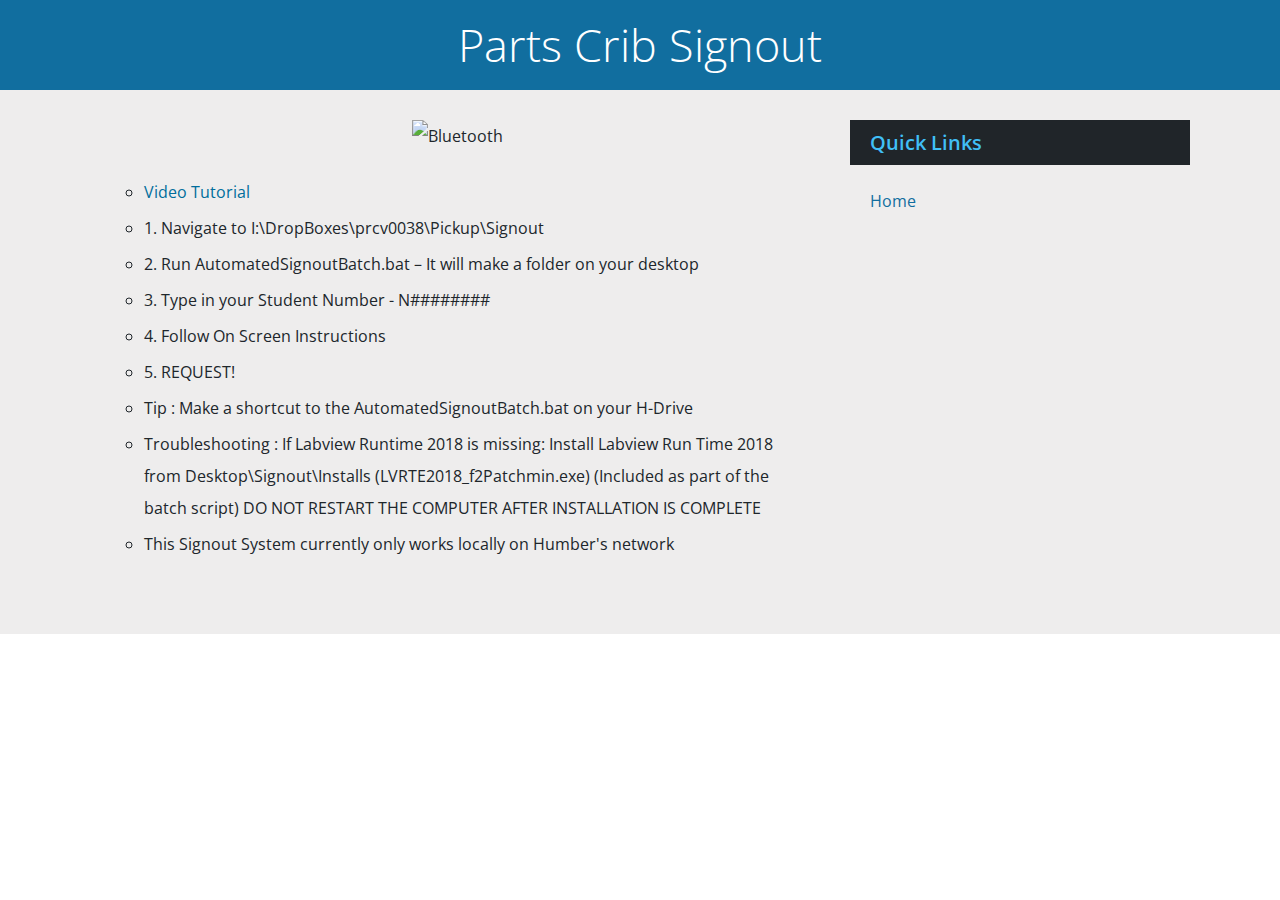
==== PartsCribSignout.html @ 7f016fe2 "Added Video Tutorial" ====
<!DOCTYPE html>

<!-- saved from url=(0026)http://six0four.github.io/ -->
<html><head><meta http-equiv="Content-Type" content="text/html; charset=UTF-8">

<link type="text/css" rel="stylesheet" href="./Engineering Technology_files/4.css" media="all">
<link type="text/css" rel="stylesheet" href="./Engineering Technology_files/M.css" media="all">
<link type="text/css" rel="stylesheet" href="./Engineering Technology_files/U.css" media="all">
<link type="text/css" rel="stylesheet" href="./Engineering Technology_files/c.css" media="all">
<link type="text/css" rel="stylesheet" href="./Engineering Technology_files/g.css" media="screen">
<link type="text/css" rel="stylesheet" href="./Engineering Technology_files/Q.css" media="print">
<link type="text/css" rel="stylesheet" href="./Engineering Technology_files/o.css" media="only screen">

</head>
<body class="html not-front not-logged-in no-sidebars page-node page-node- page-node-335 node-type-program atr-7.x-3.x atv-7.x-3.2">
  <div id="skip-link" class="nocontent">
    <a href="http://six0four.github.io/#main-content" class="element-invisible element-focusable">Skip to main content</a>
  </div>
    
  <div id="columns" class="columns clearfix">
    <div id="content-column" class="content-column" role="main">
      <div class="content-inner">



        <section id="main-content">

        
                  <header id="main-content-header" class="clearfix contextual-links-region">

                          <h1 id="page-title">
               Parts Crib Signout             </h1>
            

            

            
          </header>
        
        <!-- region: Main Content -->
                  <div id="content" class="region clearfix">
            <div id="block-system-main" class="block block-system no-title">  
  
  <div class="panel-display panel-1col clearfix">
  <div class="panel-panel panel-col">
    <div><section class="panel-pane pane-node-content block">
  <div class="block-inner clearfix">
    
        
    
    <div class="block-content">



  </div>
	  
	  






</div>
<div class="panel-separator"></div><section class="panel-pane pane-panels-mini pane-about-humber-feature-blocks stacked block">

  <div class="block-inner clearfix">
    <div class="block-content">
      <div class="two-66-33 at-panel panel-display clearfix" id="mini-panel-about_humber_feature_blocks">

    <div class="region region-two-66-33-first">









    <div class="region-inner clearfix">
      <div class="item-list"><ul><div class="panel-pane pane-node no-title block">

  <div class="block-inner clearfix">

    
                <div id="Wrapper">

                        
						
<div><article id="Article_1">
 <header id="Header_Article_1">
 <center><img src="Engineering Technology_files/1_RequestParts.png"  alt="Bluetooth" style="width:1220px;height:400px;center;"> </center>
 </header>
 
 <section id="Section_1">
  <p>
   </p><ul>
    <li><a href="Engineering Technology_files/RequestParts.wmv">Video Tutorial</a></li>
    <li>1. Navigate to I:\DropBoxes\prcv0038\Pickup\Signout</li>
	<li>2. Run AutomatedSignoutBatch.bat – It will make a folder on your desktop</li>
	<li>3. Type in your Student Number - N######## </li>
	<li>4. Follow On Screen Instructions</li>
	<li>5. REQUEST!</li>
	<li>Tip : Make a shortcut to the AutomatedSignoutBatch.bat on your H-Drive</li>
	 <li>Troubleshooting : If Labview Runtime 2018 is missing: Install Labview Run Time 2018 from Desktop\Signout\Installs (LVRTE2018_f2Patchmin.exe) (Included as part of the batch script)
		DO NOT RESTART THE COMPUTER AFTER INSTALLATION IS COMPLETE </li>
	 <li>This Signout System currently only works locally on Humber's network</li>
 

</article></div>

                </div>

</div></div></ul></div></div></div>
		
		 <div class="region region-two-66-33-second">
    <div class="region-inner clearfix">
      <section class="panel-pane pane-custom pane-1 quick-links block">
  <div class="block-inner clearfix">
              <h2 class="pane-title block-title">Quick Links</h2>
    <div class="block-content">


<div>                <nav>
                        <ul>
                                <li><a href="https://vladporcila.github.io/">Home</a></li>
                        </ul>
                </nav>
</div>

<script> w3IncludeHTML(); </script>
    


</div>  </div>
</section>
    </div>
  </div>
  </div>


    </div>

    
    
  </div>
</section>



</body></html>
---- Engineering Technology_files/4.css ----
#autocomplete {
    border: 1px solid;
    overflow: hidden;
    position: absolute;
    z-index: 100;
}
#autocomplete ul {
    list-style: none;
    list-style-image: none;
    margin: 0;
    padding: 0;
}
#autocomplete li {
    background: #fff;
    color: #000;
    cursor: default;
    white-space: pre;
    zoom: 1;
}
html.js input.form-autocomplete {
    background-image: url(/misc/throbber-inactive.png);
    background-position: 100% center;
    background-repeat: no-repeat;
}
html.js input.throbbing {
    background-image: url(/misc/throbber-active.gif);
    background-position: 100% center;
}
html.js fieldset.collapsed {
    border-bottom-width: 0;
    border-left-width: 0;
    border-right-width: 0;
    height: 1em;
}
html.js fieldset.collapsed .fieldset-wrapper {
    display: none;
}
fieldset.collapsible {
    position: relative;
}
fieldset.collapsible .fieldset-legend {
    display: block;
}
.form-textarea-wrapper textarea {
    display: block;
    margin: 0;
    width: 100%;
    -moz-box-sizing: border-box;
    -webkit-box-sizing: border-box;
    box-sizing: border-box;
}
.resizable-textarea .grippie {
    background: #eee url(/misc/grippie.png) no-repeat center 2px;
    border: 1px solid #ddd;
    border-top-width: 0;
    cursor: s-resize;
    height: 9px;
    overflow: hidden;
}
body.drag {
    cursor: move;
}
.draggable a.tabledrag-handle {
    cursor: move;
    float: left;
    height: 1.7em;
    margin-left: -1em;
    overflow: hidden;
    text-decoration: none;
}
a.tabledrag-handle:hover {
    text-decoration: none;
}
a.tabledrag-handle .handle {
    background: url(/misc/draggable.png) no-repeat 6px 9px;
    height: 13px;
    margin: -0.4em 0.5em;
    padding: 0.42em 0.5em;
    width: 13px;
}
a.tabledrag-handle-hover .handle {
    background-position: 6px -11px;
}
div.indentation {
    float: left;
    height: 1.7em;
    margin: -0.4em 0.2em -0.4em -0.4em;
    padding: 0.42em 0 0.42em 0.6em;
    width: 20px;
}
div.tree-child {
    background: url(/misc/tree.png) no-repeat 11px center;
}
div.tree-child-last {
    background: url(/misc/tree-bottom.png) no-repeat 11px center;
}
div.tree-child-horizontal {
    background: url(/misc/tree.png) no-repeat -11px center;
}
.tabledrag-toggle-weight-wrapper {
    text-align: right;
}
table.sticky-header {
    background-color: #fff;
    margin-top: 0;
}
.progress .bar {
    background-color: #fff;
    border: 1px solid;
}
.progress .filled {
    background-color: #000;
    height: 1.5em;
    width: 5px;
}
.progress .percentage {
    float: right;
}
.ajax-progress {
    display: inline-block;
}
.ajax-progress .throbber {
    background: transparent url(/misc/throbber-active.gif) no-repeat 0px center;
    float: left;
    height: 15px;
    margin: 2px;
    width: 15px;
}
.ajax-progress .message {
    padding-left: 20px;
}
tr .ajax-progress .throbber {
    margin: 0 2px;
}
.ajax-progress-bar {
    width: 16em;
}
.container-inline div,
.container-inline label {
    display: inline;
}
.container-inline .fieldset-wrapper {
    display: block;
}
.nowrap {
    white-space: nowrap;
}
html.js .js-hide {
    display: none;
}
.element-hidden {
    display: none;
}
.element-invisible {
    position: absolute !important;
    clip: rect(1px 1px 1px 1px);
    clip: rect(1px, 1px, 1px, 1px);
    overflow: hidden;
    height: 1px;
}
.element-invisible.element-focusable:active,
.element-invisible.element-focusable:focus {
    position: static !important;
    clip: auto;
    overflow: visible;
    height: auto;
}
.clearfix:after {
    content: ".";
    display: block;
    height: 0;
    clear: both;
    visibility: hidden;
}
* html .clearfix {
    height: 1%;
}
*:first-child + html .clearfix {
    min-height: 1%;
}
ul.menu {
    border: none;
    list-style: none;
    text-align: left;
}
ul.menu li {
    margin: 0 0 0 0.5em;
}
ul li.expanded {
    list-style-image: url(/misc/menu-expanded.png);
    list-style-type: circle;
}
ul li.collapsed {
    list-style-image: url(/misc/menu-collapsed.png);
    list-style-type: disc;
}
ul li.leaf {
    list-style-image: url(/misc/menu-leaf.png);
    list-style-type: square;
}
li.expanded,
li.collapsed,
li.leaf {
    padding: 0.2em 0.5em 0 0;
    margin: 0;
}
li a.active {
    color: #000;
}
td.menu-disabled {
    background: #ccc;
}
ul.inline,
ul.links.inline {
    display: inline;
    padding-left: 0;
}
ul.inline li {
    display: inline;
    list-style-type: none;
    padding: 0 0.5em;
}
.breadcrumb {
    padding-bottom: 0.5em;
}
ul.primary {
    border-bottom: 1px solid #bbb;
    border-collapse: collapse;
    height: auto;
    line-height: normal;
    list-style: none;
    margin: 5px;
    padding: 0 0 0 1em;
    white-space: nowrap;
}
ul.primary li {
    display: inline;
}
ul.primary li a {
    background-color: #ddd;
    border-color: #bbb;
    border-style: solid solid none solid;
    border-width: 1px;
    height: auto;
    margin-right: 0.5em;
    padding: 0 1em;
    text-decoration: none;
}
ul.primary li.active a {
    background-color: #fff;
    border: 1px solid #bbb;
    border-bottom: 1px solid #fff;
}
ul.primary li a:hover {
    background-color: #eee;
    border-color: #ccc;
    border-bottom-color: #eee;
}
ul.secondary {
    border-bottom: 1px solid #bbb;
    padding: 0.5em 1em;
    margin: 5px;
}
ul.secondary li {
    border-right: 1px solid #ccc;
    display: inline;
    padding: 0 1em;
}
ul.secondary a {
    padding: 0;
    text-decoration: none;
}
ul.secondary a.active {
    border-bottom: 4px solid #999;
}
div.messages {
    background-position: 8px 8px;
    background-repeat: no-repeat;
    border: 1px solid;
    margin: 6px 0;
    padding: 10px 10px 10px 50px;
}
div.status {
    background-image: url(/misc/message-24-ok.png);
    border-color: #be7;
}
div.status,
.ok {
    color: #234600;
}
div.status,
table tr.ok {
    background-color: #f8fff0;
}
div.warning {
    background-image: url(/misc/message-24-warning.png);
    border-color: #ed5;
}
div.warning,
.warning {
    color: #840;
}
div.warning,
table tr.warning {
    background-color: #fffce5;
}
div.error {
    background-image: url(/misc/message-24-error.png);
    border-color: #ed541d;
}
div.error,
.error {
    color: #8c2e0b;
}
div.error,
table tr.error {
    background-color: #fef5f1;
}
div.error p.error {
    color: #333;
}
div.messages ul {
    margin: 0 0 0 1em;
    padding: 0;
}
div.messages ul li {
    list-style-image: none;
}
fieldset {
    margin-bottom: 1em;
    padding: 0.5em;
}
form {
    margin: 0;
    padding: 0;
}
hr {
    border: 1px solid gray;
    height: 1px;
}
img {
    border: 0;
}
table {
    border-collapse: collapse;
}
th {
    border-bottom: 3px solid #ccc;
    padding-right: 1em;
    text-align: left;
}
tbody {
    border-top: 1px solid #ccc;
}
tr.even,
tr.odd {
    background-color: #eee;
    border-bottom: 1px solid #ccc;
    padding: 0.1em 0.6em;
}
th.active img {
    display: inline;
}
td.active {
    background-color: #ddd;
}
.item-list .title {
    font-weight: bold;
}
.item-list ul {
    margin: 0 0 0.75em 0;
    padding: 0;
}
.item-list ul li {
    margin: 0 0 0.25em 1.5em;
    padding: 0;
}
.form-item,
.form-actions {
    margin-top: 1em;
    margin-bottom: 1em;
}
tr.odd .form-item,
tr.even .form-item {
    margin-top: 0;
    margin-bottom: 0;
    white-space: nowrap;
}
.form-item .description {
    font-size: 0.85em;
}
label {
    display: block;
    font-weight: bold;
}
label.option {
    display: inline;
    font-weight: normal;
}
.form-checkboxes .form-item,
.form-radios .form-item {
    margin-top: 0.4em;
    margin-bottom: 0.4em;
}
.form-type-radio .description,
.form-type-checkbox .description {
    margin-left: 2.4em;
}
input.form-checkbox,
input.form-radio {
    vertical-align: middle;
}
.marker,
.form-required {
    color: #f00;
}
.form-item input.error,
.form-item textarea.error,
.form-item select.error {
    border: 2px solid red;
}
.container-inline .form-actions,
.container-inline.form-actions {
    margin-top: 0;
    margin-bottom: 0;
}
.more-link {
    text-align: right;
}
.more-help-link {
    text-align: right;
}
.more-help-link a {
    background: url(/misc/help.png) 0 50% no-repeat;
    padding: 1px 0 1px 20px;
}
.item-list .pager {
    clear: both;
    text-align: center;
}
.item-list .pager li {
    background-image: none;
    display: inline;
    list-style-type: none;
    padding: 0.5em;
}
.pager-current {
    font-weight: bold;
}
#autocomplete li.selected {
    background: #0072b9;
    color: #fff;
}
html.js fieldset.collapsible .fieldset-legend {
    background: url(/misc/menu-expanded.png) 5px 65% no-repeat;
    padding-left: 15px;
}
html.js fieldset.collapsed .fieldset-legend {
    background-image: url(/misc/menu-collapsed.png);
    background-position: 5px 50%;
}
.fieldset-legend span.summary {
    color: #999;
    font-size: 0.9em;
    margin-left: 0.5em;
}
tr.drag {
    background-color: #fffff0;
}
tr.drag-previous {
    background-color: #ffd;
}
.tabledrag-toggle-weight {
    font-size: 0.9em;
}
body div.tabledrag-changed-warning {
    margin-bottom: 0.5em;
}
tr.selected td {
    background: #ffc;
}
td.checkbox,
th.checkbox {
    text-align: center;
}
.progress {
    font-weight: bold;
}
.progress .bar {
    background: #ccc;
    border-color: #666;
    margin: 0 0.2em;
    -moz-border-radius: 3px;
    -webkit-border-radius: 3px;
    border-radius: 3px;
}
.progress .filled {
    background: #0072b9 url(/misc/progress.gif);
}
---- Engineering Technology_files/M.css ----
.ui-helper-hidden {
    display: none
}
.ui-helper-hidden-accessible {
    border: 0;
    clip: rect(0 0 0 0);
    height: 1px;
    margin: -1px;
    overflow: hidden;
    padding: 0;
    position: absolute;
    width: 1px
}
.ui-helper-reset {
    margin: 0;
    padding: 0;
    border: 0;
    outline: 0;
    line-height: 1.3;
    text-decoration: none;
    font-size: 100%;
    list-style: none
}
.ui-helper-clearfix:before,
.ui-helper-clearfix:after {
    content: "";
    display: table;
    border-collapse: collapse
}
.ui-helper-clearfix:after {
    clear: both
}
.ui-helper-clearfix {
    min-height: 0
}
.ui-helper-zfix {
    width: 100%;
    height: 100%;
    top: 0;
    left: 0;
    position: absolute;
    opacity: 0;
    filter: Alpha(Opacity=0)
}
.ui-front {
    z-index: 100
}
.ui-state-disabled {
    cursor: default!important
}
.ui-icon {
    display: block;
    text-indent: -99999px;
    overflow: hidden;
    background-repeat: no-repeat
}
.ui-widget-overlay {
    position: fixed;
    top: 0;
    left: 0;
    width: 100%;
    height: 100%
}
.ui-widget {
    font-family: Verdana, Arial, sans-serif;
    font-size: 1.1em
}
.ui-widget .ui-widget {
    font-size: 1em
}
.ui-widget input,
.ui-widget select,
.ui-widget textarea,
.ui-widget button {
    font-family: Verdana, Arial, sans-serif;
    font-size: 1em
}
.ui-widget-content {
    border: 1px solid #aaa;
    background: #fff url(/sites/all/modules/contrib/jquery_update/replace/ui/themes/base/minified/images/ui-bg_flat_75_ffffff_40x100.png) 50% 50% repeat-x;
    color: #222
}
.ui-widget-content a {
    color: #222
}
.ui-widget-header {
    border: 1px solid #aaa;
    background: #ccc url(/sites/all/modules/contrib/jquery_update/replace/ui/themes/base/minified/images/ui-bg_highlight-soft_75_cccccc_1x100.png) 50% 50% repeat-x;
    color: #222;
    font-weight: 700
}
.ui-widget-header a {
    color: #222
}
.ui-state-default,
.ui-widget-content .ui-state-default,
.ui-widget-header .ui-state-default {
    border: 1px solid #d3d3d3;
    background: #e6e6e6 url(/sites/all/modules/contrib/jquery_update/replace/ui/themes/base/minified/images/ui-bg_glass_75_e6e6e6_1x400.png) 50% 50% repeat-x;
    font-weight: 400;
    color: #555
}
.ui-state-default a,
.ui-state-default a:link,
.ui-state-default a:visited {
    color: #555;
    text-decoration: none
}
.ui-state-hover,
.ui-widget-content .ui-state-hover,
.ui-widget-header .ui-state-hover,
.ui-state-focus,
.ui-widget-content .ui-state-focus,
.ui-widget-header .ui-state-focus {
    border: 1px solid #999;
    background: #dadada url(/sites/all/modules/contrib/jquery_update/replace/ui/themes/base/minified/images/ui-bg_glass_75_dadada_1x400.png) 50% 50% repeat-x;
    font-weight: 400;
    color: #212121
}
.ui-state-hover a,
.ui-state-hover a:hover,
.ui-state-hover a:link,
.ui-state-hover a:visited {
    color: #212121;
    text-decoration: none
}
.ui-state-active,
.ui-widget-content .ui-state-active,
.ui-widget-header .ui-state-active {
    border: 1px solid #aaa;
    background: #fff url(/sites/all/modules/contrib/jquery_update/replace/ui/themes/base/minified/images/ui-bg_glass_65_ffffff_1x400.png) 50% 50% repeat-x;
    font-weight: 400;
    color: #212121
}
.ui-state-active a,
.ui-state-active a:link,
.ui-state-active a:visited {
    color: #212121;
    text-decoration: none
}
.ui-state-highlight,
.ui-widget-content .ui-state-highlight,
.ui-widget-header .ui-state-highlight {
    border: 1px solid #fcefa1;
    background: #fbf9ee url(/sites/all/modules/contrib/jquery_update/replace/ui/themes/base/minified/images/ui-bg_glass_55_fbf9ee_1x400.png) 50% 50% repeat-x;
    color: #363636
}
.ui-state-highlight a,
.ui-widget-content .ui-state-highlight a,
.ui-widget-header .ui-state-highlight a {
    color: #363636
}
.ui-state-error,
.ui-widget-content .ui-state-error,
.ui-widget-header .ui-state-error {
    border: 1px solid #cd0a0a;
    background: #fef1ec url(/sites/all/modules/contrib/jquery_update/replace/ui/themes/base/minified/images/ui-bg_glass_95_fef1ec_1x400.png) 50% 50% repeat-x;
    color: #cd0a0a
}
.ui-state-error a,
.ui-widget-content .ui-state-error a,
.ui-widget-header .ui-state-error a {
    color: #cd0a0a
}
.ui-state-error-text,
.ui-widget-content .ui-state-error-text,
.ui-widget-header .ui-state-error-text {
    color: #cd0a0a
}
.ui-priority-primary,
.ui-widget-content .ui-priority-primary,
.ui-widget-header .ui-priority-primary {
    font-weight: 700
}
.ui-priority-secondary,
.ui-widget-content .ui-priority-secondary,
.ui-widget-header .ui-priority-secondary {
    opacity: .7;
    filter: Alpha(Opacity=70);
    font-weight: 400
}
.ui-state-disabled,
.ui-widget-content .ui-state-disabled,
.ui-widget-header .ui-state-disabled {
    opacity: .35;
    filter: Alpha(Opacity=35);
    background-image: none
}
.ui-state-disabled .ui-icon {
    filter: Alpha(Opacity=35)
}
.ui-icon {
    width: 16px;
    height: 16px
}
.ui-icon,
.ui-widget-content .ui-icon {
    background-image: url(/sites/all/modules/contrib/jquery_update/replace/ui/themes/base/minified/images/ui-icons_222222_256x240.png)
}
.ui-widget-header .ui-icon {
    background-image: url(/sites/all/modules/contrib/jquery_update/replace/ui/themes/base/minified/images/ui-icons_222222_256x240.png)
}
.ui-state-default .ui-icon {
    background-image: url(/sites/all/modules/contrib/jquery_update/replace/ui/themes/base/minified/images/ui-icons_888888_256x240.png)
}
.ui-state-hover .ui-icon,
.ui-state-focus .ui-icon {
    background-image: url(/sites/all/modules/contrib/jquery_update/replace/ui/themes/base/minified/images/ui-icons_454545_256x240.png)
}
.ui-state-active .ui-icon {
    background-image: url(/sites/all/modules/contrib/jquery_update/replace/ui/themes/base/minified/images/ui-icons_454545_256x240.png)
}
.ui-state-highlight .ui-icon {
    background-image: url(/sites/all/modules/contrib/jquery_update/replace/ui/themes/base/minified/images/ui-icons_2e83ff_256x240.png)
}
.ui-state-error .ui-icon,
.ui-state-error-text .ui-icon {
    background-image: url(/sites/all/modules/contrib/jquery_update/replace/ui/themes/base/minified/images/ui-icons_cd0a0a_256x240.png)
}
.ui-icon-blank {
    background-position: 16px 16px
}
.ui-icon-carat-1-n {
    background-position: 0 0
}
.ui-icon-carat-1-ne {
    background-position: -16px 0
}
.ui-icon-carat-1-e {
    background-position: -32px 0
}
.ui-icon-carat-1-se {
    background-position: -48px 0
}
.ui-icon-carat-1-s {
    background-position: -64px 0
}
.ui-icon-carat-1-sw {
    background-position: -80px 0
}
.ui-icon-carat-1-w {
    background-position: -96px 0
}
.ui-icon-carat-1-nw {
    background-position: -112px 0
}
.ui-icon-carat-2-n-s {
    background-position: -128px 0
}
.ui-icon-carat-2-e-w {
    background-position: -144px 0
}
.ui-icon-triangle-1-n {
    background-position: 0 -16px
}
.ui-icon-triangle-1-ne {
    background-position: -16px -16px
}
.ui-icon-triangle-1-e {
    background-position: -32px -16px
}
.ui-icon-triangle-1-se {
    background-position: -48px -16px
}
.ui-icon-triangle-1-s {
    background-position: -64px -16px
}
.ui-icon-triangle-1-sw {
    background-position: -80px -16px
}
.ui-icon-triangle-1-w {
    background-position: -96px -16px
}
.ui-icon-triangle-1-nw {
    background-position: -112px -16px
}
.ui-icon-triangle-2-n-s {
    background-position: -128px -16px
}
.ui-icon-triangle-2-e-w {
    background-position: -144px -16px
}
.ui-icon-arrow-1-n {
    background-position: 0 -32px
}
.ui-icon-arrow-1-ne {
    background-position: -16px -32px
}
.ui-icon-arrow-1-e {
    background-position: -32px -32px
}
.ui-icon-arrow-1-se {
    background-position: -48px -32px
}
.ui-icon-arrow-1-s {
    background-position: -64px -32px
}
.ui-icon-arrow-1-sw {
    background-position: -80px -32px
}
.ui-icon-arrow-1-w {
    background-position: -96px -32px
}
.ui-icon-arrow-1-nw {
    background-position: -112px -32px
}
.ui-icon-arrow-2-n-s {
    background-position: -128px -32px
}
.ui-icon-arrow-2-ne-sw {
    background-position: -144px -32px
}
.ui-icon-arrow-2-e-w {
    background-position: -160px -32px
}
.ui-icon-arrow-2-se-nw {
    background-position: -176px -32px
}
.ui-icon-arrowstop-1-n {
    background-position: -192px -32px
}
.ui-icon-arrowstop-1-e {
    background-position: -208px -32px
}
.ui-icon-arrowstop-1-s {
    background-position: -224px -32px
}
.ui-icon-arrowstop-1-w {
    background-position: -240px -32px
}
.ui-icon-arrowthick-1-n {
    background-position: 0 -48px
}
.ui-icon-arrowthick-1-ne {
    background-position: -16px -48px
}
.ui-icon-arrowthick-1-e {
    background-position: -32px -48px
}
.ui-icon-arrowthick-1-se {
    background-position: -48px -48px
}
.ui-icon-arrowthick-1-s {
    background-position: -64px -48px
}
.ui-icon-arrowthick-1-sw {
    background-position: -80px -48px
}
.ui-icon-arrowthick-1-w {
    background-position: -96px -48px
}
.ui-icon-arrowthick-1-nw {
    background-position: -112px -48px
}
.ui-icon-arrowthick-2-n-s {
    background-position: -128px -48px
}
.ui-icon-arrowthick-2-ne-sw {
    background-position: -144px -48px
}
.ui-icon-arrowthick-2-e-w {
    background-position: -160px -48px
}
.ui-icon-arrowthick-2-se-nw {
    background-position: -176px -48px
}
.ui-icon-arrowthickstop-1-n {
    background-position: -192px -48px
}
.ui-icon-arrowthickstop-1-e {
    background-position: -208px -48px
}
.ui-icon-arrowthickstop-1-s {
    background-position: -224px -48px
}
.ui-icon-arrowthickstop-1-w {
    background-position: -240px -48px
}
.ui-icon-arrowreturnthick-1-w {
    background-position: 0 -64px
}
.ui-icon-arrowreturnthick-1-n {
    background-position: -16px -64px
}
.ui-icon-arrowreturnthick-1-e {
    background-position: -32px -64px
}
.ui-icon-arrowreturnthick-1-s {
    background-position: -48px -64px
}
.ui-icon-arrowreturn-1-w {
    background-position: -64px -64px
}
.ui-icon-arrowreturn-1-n {
    background-position: -80px -64px
}
.ui-icon-arrowreturn-1-e {
    background-position: -96px -64px
}
.ui-icon-arrowreturn-1-s {
    background-position: -112px -64px
}
.ui-icon-arrowrefresh-1-w {
    background-position: -128px -64px
}
.ui-icon-arrowrefresh-1-n {
    background-position: -144px -64px
}
.ui-icon-arrowrefresh-1-e {
    background-position: -160px -64px
}
.ui-icon-arrowrefresh-1-s {
    background-position: -176px -64px
}
.ui-icon-arrow-4 {
    background-position: 0 -80px
}
.ui-icon-arrow-4-diag {
    background-position: -16px -80px
}
.ui-icon-extlink {
    background-position: -32px -80px
}
.ui-icon-newwin {
    background-position: -48px -80px
}
.ui-icon-refresh {
    background-position: -64px -80px
}
.ui-icon-shuffle {
    background-position: -80px -80px
}
.ui-icon-transfer-e-w {
    background-position: -96px -80px
}
.ui-icon-transferthick-e-w {
    background-position: -112px -80px
}
.ui-icon-folder-collapsed {
    background-position: 0 -96px
}
.ui-icon-folder-open {
    background-position: -16px -96px
}
.ui-icon-document {
    background-position: -32px -96px
}
.ui-icon-document-b {
    background-position: -48px -96px
}
.ui-icon-note {
    background-position: -64px -96px
}
.ui-icon-mail-closed {
    background-position: -80px -96px
}
.ui-icon-mail-open {
    background-position: -96px -96px
}
.ui-icon-suitcase {
    background-position: -112px -96px
}
.ui-icon-comment {
    background-position: -128px -96px
}
.ui-icon-person {
    background-position: -144px -96px
}
.ui-icon-print {
    background-position: -160px -96px
}
.ui-icon-trash {
    background-position: -176px -96px
}
.ui-icon-locked {
    background-position: -192px -96px
}
.ui-icon-unlocked {
    background-position: -208px -96px
}
.ui-icon-bookmark {
    background-position: -224px -96px
}
.ui-icon-tag {
    background-position: -240px -96px
}
.ui-icon-home {
    background-position: 0 -112px
}
.ui-icon-flag {
    background-position: -16px -112px
}
.ui-icon-calendar {
    background-position: -32px -112px
}
.ui-icon-cart {
    background-position: -48px -112px
}
.ui-icon-pencil {
    background-position: -64px -112px
}
.ui-icon-clock {
    background-position: -80px -112px
}
.ui-icon-disk {
    background-position: -96px -112px
}
.ui-icon-calculator {
    background-position: -112px -112px
}
.ui-icon-zoomin {
    background-position: -128px -112px
}
.ui-icon-zoomout {
    background-position: -144px -112px
}
.ui-icon-search {
    background-position: -160px -112px
}
.ui-icon-wrench {
    background-position: -176px -112px
}
.ui-icon-gear {
    background-position: -192px -112px
}
.ui-icon-heart {
    background-position: -208px -112px
}
.ui-icon-star {
    background-position: -224px -112px
}
.ui-icon-link {
    background-position: -240px -112px
}
.ui-icon-cancel {
    background-position: 0 -128px
}
.ui-icon-plus {
    background-position: -16px -128px
}
.ui-icon-plusthick {
    background-position: -32px -128px
}
.ui-icon-minus {
    background-position: -48px -128px
}
.ui-icon-minusthick {
    background-position: -64px -128px
}
.ui-icon-close {
    background-position: -80px -128px
}
.ui-icon-closethick {
    background-position: -96px -128px
}
.ui-icon-key {
    background-position: -112px -128px
}
.ui-icon-lightbulb {
    background-position: -128px -128px
}
.ui-icon-scissors {
    background-position: -144px -128px
}
.ui-icon-clipboard {
    background-position: -160px -128px
}
.ui-icon-copy {
    background-position: -176px -128px
}
.ui-icon-contact {
    background-position: -192px -128px
}
.ui-icon-image {
    background-position: -208px -128px
}
.ui-icon-video {
    background-position: -224px -128px
}
.ui-icon-script {
    background-position: -240px -128px
}
.ui-icon-alert {
    background-position: 0 -144px
}
.ui-icon-info {
    background-position: -16px -144px
}
.ui-icon-notice {
    background-position: -32px -144px
}
.ui-icon-help {
    background-position: -48px -144px
}
.ui-icon-check {
    background-position: -64px -144px
}
.ui-icon-bullet {
    background-position: -80px -144px
}
.ui-icon-radio-on {
    background-position: -96px -144px
}
.ui-icon-radio-off {
    background-position: -112px -144px
}
.ui-icon-pin-w {
    background-position: -128px -144px
}
.ui-icon-pin-s {
    background-position: -144px -144px
}
.ui-icon-play {
    background-position: 0 -160px
}
.ui-icon-pause {
    background-position: -16px -160px
}
.ui-icon-seek-next {
    background-position: -32px -160px
}
.ui-icon-seek-prev {
    background-position: -48px -160px
}
.ui-icon-seek-end {
    background-position: -64px -160px
}
.ui-icon-seek-start {
    background-position: -80px -160px
}
.ui-icon-seek-first {
    background-position: -80px -160px
}
.ui-icon-stop {
    background-position: -96px -160px
}
.ui-icon-eject {
    background-position: -112px -160px
}
.ui-icon-volume-off {
    background-position: -128px -160px
}
.ui-icon-volume-on {
    background-position: -144px -160px
}
.ui-icon-power {
    background-position: 0 -176px
}
.ui-icon-signal-diag {
    background-position: -16px -176px
}
.ui-icon-signal {
    background-position: -32px -176px
}
.ui-icon-battery-0 {
    background-position: -48px -176px
}
.ui-icon-battery-1 {
    background-position: -64px -176px
}
.ui-icon-battery-2 {
    background-position: -80px -176px
}
.ui-icon-battery-3 {
    background-position: -96px -176px
}
.ui-icon-circle-plus {
    background-position: 0 -192px
}
.ui-icon-circle-minus {
    background-position: -16px -192px
}
.ui-icon-circle-close {
    background-position: -32px -192px
}
.ui-icon-circle-triangle-e {
    background-position: -48px -192px
}
.ui-icon-circle-triangle-s {
    background-position: -64px -192px
}
.ui-icon-circle-triangle-w {
    background-position: -80px -192px
}
.ui-icon-circle-triangle-n {
    background-position: -96px -192px
}
.ui-icon-circle-arrow-e {
    background-position: -112px -192px
}
.ui-icon-circle-arrow-s {
    background-position: -128px -192px
}
.ui-icon-circle-arrow-w {
    background-position: -144px -192px
}
.ui-icon-circle-arrow-n {
    background-position: -160px -192px
}
.ui-icon-circle-zoomin {
    background-position: -176px -192px
}
.ui-icon-circle-zoomout {
    background-position: -192px -192px
}
.ui-icon-circle-check {
    background-position: -208px -192px
}
.ui-icon-circlesmall-plus {
    background-position: 0 -208px
}
.ui-icon-circlesmall-minus {
    background-position: -16px -208px
}
.ui-icon-circlesmall-close {
    background-position: -32px -208px
}
.ui-icon-squaresmall-plus {
    background-position: -48px -208px
}
.ui-icon-squaresmall-minus {
    background-position: -64px -208px
}
.ui-icon-squaresmall-close {
    background-position: -80px -208px
}
.ui-icon-grip-dotted-vertical {
    background-position: 0 -224px
}
.ui-icon-grip-dotted-horizontal {
    background-position: -16px -224px
}
.ui-icon-grip-solid-vertical {
    background-position: -32px -224px
}
.ui-icon-grip-solid-horizontal {
    background-position: -48px -224px
}
.ui-icon-gripsmall-diagonal-se {
    background-position: -64px -224px
}
.ui-icon-grip-diagonal-se {
    background-position: -80px -224px
}
.ui-corner-all,
.ui-corner-top,
.ui-corner-left,
.ui-corner-tl {
    border-top-left-radius: 4px
}
.ui-corner-all,
.ui-corner-top,
.ui-corner-right,
.ui-corner-tr {
    border-top-right-radius: 4px
}
.ui-corner-all,
.ui-corner-bottom,
.ui-corner-left,
.ui-corner-bl {
    border-bottom-left-radius: 4px
}
.ui-corner-all,
.ui-corner-bottom,
.ui-corner-right,
.ui-corner-br {
    border-bottom-right-radius: 4px
}
.ui-widget-overlay {
    background: #aaa url(/sites/all/modules/contrib/jquery_update/replace/ui/themes/base/minified/images/ui-bg_flat_0_aaaaaa_40x100.png) 50% 50% repeat-x;
    opacity: .3;
    filter: Alpha(Opacity=30)
}
.ui-widget-shadow {
    margin: -8px 0 0 -8px;
    padding: 8px;
    background: #aaa url(/sites/all/modules/contrib/jquery_update/replace/ui/themes/base/minified/images/ui-bg_flat_0_aaaaaa_40x100.png) 50% 50% repeat-x;
    opacity: .3;
    filter: Alpha(Opacity=30);
    border-radius: 8px
}
.ui-button {
    display: inline-block;
    position: relative;
    padding: 0;
    line-height: normal;
    margin-right: .1em;
    cursor: pointer;
    vertical-align: middle;
    text-align: center;
    overflow: visible
}
.ui-button,
.ui-button:link,
.ui-button:visited,
.ui-button:hover,
.ui-button:active {
    text-decoration: none
}
.ui-button-icon-only {
    width: 2.2em
}
button.ui-button-icon-only {
    width: 2.4em
}
.ui-button-icons-only {
    width: 3.4em
}
button.ui-button-icons-only {
    width: 3.7em
}
.ui-button .ui-button-text {
    display: block;
    line-height: normal
}
.ui-button-text-only .ui-button-text {
    padding: .4em 1em
}
.ui-button-icon-only .ui-button-text,
.ui-button-icons-only .ui-button-text {
    padding: .4em;
    text-indent: -9999999px
}
.ui-button-text-icon-primary .ui-button-text,
.ui-button-text-icons .ui-button-text {
    padding: .4em 1em .4em 2.1em
}
.ui-button-text-icon-secondary .ui-button-text,
.ui-button-text-icons .ui-button-text {
    padding: .4em 2.1em .4em 1em
}
.ui-button-text-icons .ui-button-text {
    padding-left: 2.1em;
    padding-right: 2.1em
}
input.ui-button {
    padding: .4em 1em
}
.ui-button-icon-only .ui-icon,
.ui-button-text-icon-primary .ui-icon,
.ui-button-text-icon-secondary .ui-icon,
.ui-button-text-icons .ui-icon,
.ui-button-icons-only .ui-icon {
    position: absolute;
    top: 50%;
    margin-top: -8px
}
.ui-button-icon-only .ui-icon {
    left: 50%;
    margin-left: -8px
}
.ui-button-text-icon-primary .ui-button-icon-primary,
.ui-button-text-icons .ui-button-icon-primary,
.ui-button-icons-only .ui-button-icon-primary {
    left: .5em
}
.ui-button-text-icon-secondary .ui-button-icon-secondary,
.ui-button-text-icons .ui-button-icon-secondary,
.ui-button-icons-only .ui-button-icon-secondary {
    right: .5em
}
.ui-buttonset {
    margin-right: 7px
}
.ui-buttonset .ui-button {
    margin-left: 0;
    margin-right: -.3em
}
input.ui-button::-moz-focus-inner,
button.ui-button::-moz-focus-inner {
    border: 0;
    padding: 0
}
.ui-resizable {
    position: relative
}
.ui-resizable-handle {
    position: absolute;
    font-size: .1px;
    display: block
}
.ui-resizable-disabled .ui-resizable-handle,
.ui-resizable-autohide .ui-resizable-handle {
    display: none
}
.ui-resizable-n {
    cursor: n-resize;
    height: 7px;
    width: 100%;
    top: -5px;
    left: 0
}
.ui-resizable-s {
    cursor: s-resize;
    height: 7px;
    width: 100%;
    bottom: -5px;
    left: 0
}
.ui-resizable-e {
    cursor: e-resize;
    width: 7px;
    right: -5px;
    top: 0;
    height: 100%
}
.ui-resizable-w {
    cursor: w-resize;
    width: 7px;
    left: -5px;
    top: 0;
    height: 100%
}
.ui-resizable-se {
    cursor: se-resize;
    width: 12px;
    height: 12px;
    right: 1px;
    bottom: 1px
}
.ui-resizable-sw {
    cursor: sw-resize;
    width: 9px;
    height: 9px;
    left: -5px;
    bottom: -5px
}
.ui-resizable-nw {
    cursor: nw-resize;
    width: 9px;
    height: 9px;
    left: -5px;
    top: -5px
}
.ui-resizable-ne {
    cursor: ne-resize;
    width: 9px;
    height: 9px;
    right: -5px;
    top: -5px
}
.ui-dialog {
    position: absolute;
    top: 0;
    left: 0;
    padding: .2em;
    outline: 0
}
.ui-dialog .ui-dialog-titlebar {
    padding: .4em 1em;
    position: relative
}
.ui-dialog .ui-dialog-title {
    float: left;
    margin: .1em 0;
    white-space: nowrap;
    width: 90%;
    overflow: hidden;
    text-overflow: ellipsis
}
.ui-dialog .ui-dialog-titlebar-close {
    position: absolute;
    right: .3em;
    top: 50%;
    width: 21px;
    margin: -10px 0 0 0;
    padding: 1px;
    height: 20px
}
.ui-dialog .ui-dialog-content {
    position: relative;
    border: 0;
    padding: .5em 1em;
    background: 0;
    overflow: auto
}
.ui-dialog .ui-dialog-buttonpane {
    text-align: left;
    border-width: 1px 0 0;
    background-image: none;
    margin-top: .5em;
    padding: .3em 1em .5em .4em
}
.ui-dialog .ui-dialog-buttonpane .ui-dialog-buttonset {
    float: right
}
.ui-dialog .ui-dialog-buttonpane button {
    margin: .5em .4em .5em 0;
    cursor: pointer
}
.ui-dialog .ui-resizable-se {
    width: 12px;
    height: 12px;
    right: -5px;
    bottom: -5px;
    background-position: 16px 16px
}
.ui-draggable .ui-dialog-titlebar {
    cursor: move
}
.ui-tabs {
    position: relative;
    padding: .2em
}
.ui-tabs .ui-tabs-nav {
    margin: 0;
    padding: .2em .2em 0
}
.ui-tabs .ui-tabs-nav li {
    list-style: none;
    float: left;
    position: relative;
    top: 0;
    margin: 1px .2em 0 0;
    border-bottom-width: 0;
    padding: 0;
    white-space: nowrap
}
.ui-tabs .ui-tabs-nav li a {
    float: left;
    padding: .5em 1em;
    text-decoration: none
}
.ui-tabs .ui-tabs-nav li.ui-tabs-active {
    margin-bottom: -1px;
    padding-bottom: 1px
}
.ui-tabs .ui-tabs-nav li.ui-tabs-active a,
.ui-tabs .ui-tabs-nav li.ui-state-disabled a,
.ui-tabs .ui-tabs-nav li.ui-tabs-loading a {
    cursor: text
}
.ui-tabs .ui-tabs-nav li a,
.ui-tabs-collapsible .ui-tabs-nav li.ui-tabs-active a {
    cursor: pointer
}
.ui-tabs .ui-tabs-panel {
    display: block;
    border-width: 0;
    padding: 1em 1.4em;
    background: 0
}
.ui-accordion .ui-accordion-header {
    display: block;
    cursor: pointer;
    position: relative;
    margin-top: 2px;
    padding: .5em .5em .5em .7em;
    min-height: 0
}
.ui-accordion .ui-accordion-icons {
    padding-left: 2.2em
}
.ui-accordion .ui-accordion-noicons {
    padding-left: .7em
}
.ui-accordion .ui-accordion-icons .ui-accordion-icons {
    padding-left: 2.2em
}
.ui-accordion .ui-accordion-header .ui-accordion-header-icon {
    position: absolute;
    left: .5em;
    top: 50%;
    margin-top: -8px
}
.ui-accordion .ui-accordion-content {
    padding: 1em 2.2em;
    border-top: 0;
    overflow: auto
}
---- Engineering Technology_files/U.css ----
@import url(https://fonts.googleapis.com/css?family=Open+Sans:700,300,400);
.calendar-calendar tr.odd,
.calendar-calendar tr.even {
    background-color: #fff;
}
.calendar-calendar table {
    border-collapse: collapse;
    border-spacing: 0;
    margin: 0 auto;
    padding: 0;
    width: 100%;
}
.calendar-calendar .month-view table {
    border: none;
    padding: 0;
    margin: 0;
    width: 100%;
}
.calendar-calendar .year-view td {
    width: 32%;
    padding: 1px;
    border: none;
}
.calendar-calendar .year-view td table td {
    width: 13%;
    padding: 0;
}
.calendar-calendar tr {
    padding: 0;
    margin: 0;
    background-color: white;
}
.calendar-calendar th {
    text-align: center;
    margin: 0;
}
.calendar-calendar th a {
    font-weight: bold;
}
.calendar-calendar td {
    width: 14%;
    border: 1px solid #ccc;
    color: #777;
    text-align: right;
    vertical-align: top;
    margin: 0;
    padding: 0;
}
.calendar-calendar .mini {
    border: none;
}
.calendar-calendar td.week {
    width: 1%;
    min-width: 1%;
}
.calendar-calendar .week {
    clear: both;
    font-style: normal;
    color: #555;
    font-size: 0.8em;
}
.calendar-calendar .inner {
    height: auto !important;
    height: 5em;
    padding: 0;
    margin: 0;
}
.calendar-calendar .inner div {
    padding: 0;
    margin: 0;
}
.calendar-calendar .inner p {
    padding: 0 0 .8em 0;
    margin: 0;
}
.calendar-calendar td a {
    font-weight: bold;
    text-decoration: none;
}
.calendar-calendar td a:hover {
    text-decoration: underline;
}
.calendar-calendar td.year,
.calendar-calendar td.month {
    text-align: center;
}
.calendar-calendar th.days {
    color: #ccc;
    background-color: #224;
    text-align: center;
    padding: 1px;
    margin: 0;
}
.calendar-calendar div.day {
    float: right;
    text-align: center;
    padding: 0.125em 0.25em 0 0.25em;
    margin: 0;
    background-color: #f3f3f3;
    border: 1px solid gray;
    border-width: 0 0 1px 1px;
    clear: both;
    width: 1.5em;
}
.calendar-calendar div.calendar {
    background-color: #fff;
    border: solid 1px #ddd;
    text-align: left;
    margin: 0 .25em .25em 0;
    width: 96%;
    float: right;
    clear: both;
}
.calendar-calendar .day-view div.calendar {
    float: none;
    width: 98%;
    margin: 1% 1% 0 1%;
}
.calendar-calendar div.title {
    font-size: .8em;
    text-align: center;
}
.calendar-calendar div.title a {
    color: #000;
}
.calendar-calendar div.title a:hover {
    color: #c00;
}
.calendar-calendar .content {
    clear: both;
    padding: 3px;
    padding-left: 5px;
}
.calendar div.form-item {
    white-space: normal;
}
table td.mini,
table th.mini,
table.mini td.week {
    padding: 0 1px 0 0;
    margin: 0;
}
table td.mini a {
    font-weight: normal;
}
.calendar-calendar .mini-day-off {
    padding: 0px;
}
.calendar-calendar .mini-day-on {
    padding: 0px;
}
table .mini-day-on a {
    text-decoration: underline;
}
.calendar-calendar .mini .title {
    font-size: .8em;
}
.mini .calendar-calendar .week {
    font-size: .7em;
}
.mini-row {
    width: 100%;
    border: none;
}
.mini {
    width: 32%;
    vertical-align: top;
}
.calendar-calendar .stripe {
    height: 5px;
    width: auto;
    font-size: 1px !important;
    line-height: 1px !important;
}
.calendar-calendar .day-view .stripe {
    width: 100%;
}
table.calendar-legend {
    background-color: #ccc;
    width: 100%;
    margin: 0;
    padding: 0;
}
table.calendar-legend tr.odd .stripe,
table.calendar-legend tr.even .stripe {
    height: 12px !important;
    font-size: 9px !important;
    line-height: 10px !important;
}
.calendar-legend td {
    text-align: left;
    padding-left: 5px;
}
.calendar-empty {
    font-size: 1px;
    line-height: 1px;
}
.calendar-calendar td.calendar-agenda-hour {
    text-align: right;
    border: none;
    border-top: 1px solid #CCCCCC;
    padding-top: .25em;
    width: 1%;
}
.calendar-calendar td.calendar-agenda-no-hours {
    min-width: 1%;
}
.calendar-calendar td.calendar-agenda-hour .calendar-hour {
    font-size: 1.2em;
    font-weight: bold;
}
.calendar-calendar td.calendar-agenda-hour .calendar-ampm {
    font-size: 1em;
}
.calendar-calendar td.calendar-agenda-items {
    border: 1px solid #CCCCCC;
    text-align: left;
}
.calendar-calendar td.calendar-agenda-items div.calendar {
    width: auto;
    padding: .25em;
    margin: 0;
}
.calendar-calendar div.calendar div.inner .calendar-agenda-empty {
    width: 100%;
    text-align: center;
    vertical-align: middle;
    padding: 1em 0;
    background-color: #fff;
}
.calendar-date-select form {
    text-align: right;
    float: right;
    width: 25%;
}
.calendar-date-select div,
.calendar-date-select input,
.calendar-date-select label {
    text-align: right;
    padding: 0;
    margin: 0;
    float: right;
    clear: both;
}
.calendar-date-select .description {
    float: right;
}
.calendar-label {
    font-weight: bold;
    display: block;
    clear: both;
}
.calendar-calendar div.date-nav {
    background-color: #ccc;
    color: #777;
    padding: 0.2em;
    width: auto;
    border: 1px solid #ccc;
}
.calendar-calendar div.date-nav a,
.calendar-calendar div.date-nav h3 {
    color: #777;
    text-decoration: none;
}
.calendar-calendar th.days {
    background-color: #eee;
    color: #777;
    font-weight: bold;
    border: 1px solid #ccc;
}
.calendar-calendar td.empty {
    background: #ccc;
    border-color: #ccc;
    color: #cc9;
}
.calendar-calendar table.mini td.empty {
    background: #fff;
    border-color: #fff;
}
.calendar-calendar td div.day {
    border: 1px solid #ccc;
    border-top: none;
    border-right: none;
    margin-bottom: 2px;
}
.calendar-calendar td .inner div,
.calendar-calendar td .inner div a {
    background: #eee;
}
.calendar-calendar div.calendar {
    border: none;
    font-size: x-small;
}
.calendar-calendar td .inner div.calendar div,
.calendar-calendar td .inner div.calendar div a {
    border: none;
    background: #ffc;
    padding: 0;
}
.calendar-calendar td .inner div.calendar div.calendar-more,
.calendar-calendar td .inner div.calendar div.calendar-more a {
    color: #444;
    background: #fff;
    text-align: right;
}
.calendar-calendar td .inner .view-field,
.calendar-calendar td .inner .view-field a {
    color: #444;
    font-weight: normal;
}
.calendar-calendar td span.date-display-single,
.calendar-calendar td span.date-display-start,
.calendar-calendar td span.date-display-end,
.calendar-calendar td span.date-display-separator {
    font-weight: bold;
}
.calendar-calendar td .inner div.day a {
    color: #4b85ac;
}
.calendar-calendar tr td.today,
.calendar-calendar tr.odd td.today,
.calendar-calendar tr.even td.today {
    background-color: #C3D6E4;
}
.calendar-calendar td .inner div.calendar div div.view-data-node-data-field-date-field-date-value {}.calendar-calendar td.past {}.calendar-calendar td.future {}.calendar-calendar td.has-events {}.calendar-calendar td.has-no-events {}.calendar-calendar tbody {
    border-top: none;
}
.calendar-calendar .month-view .full .inner,
.calendar-calendar .week-view .full .multi-day .inner {
    height: auto;
    min-height: auto;
}
.calendar-calendar .week-view .full .calendar-agenda-hour .calendar-calendar .month-view .full .single-day .inner .view-item {
    float: left;
    width: 100%;
}
.calendar-calendar .week-view .full .calendar-agenda-hour,
.calendar-calendar .day-view .full .calendar-agenda-hour {
    padding-right: 2px;
}
.calendar-calendar .week-view .full .calendar-agenda-hour {
    width: 6%;
    min-width: 0px;
}
.calendar-calendar .week-view .full .days {
    width: 13%;
}
.calendar-calendar .month-view .full div.calendar,
.calendar-calendar .week-view .full div.calendar,
.calendar-calendar .day-view div.calendar {
    width: auto;
}
.calendar-calendar .month-view .full tr.date-box,
.calendar-calendar .month-view .full tr.date-box td,
.calendar-calendar .month-view .full tr.multi-day,
.calendar-calendar .month-view .full tr.multi-day td {
    height: 19px;
    max-height: 19px;
}
.calendar-calendar .month-view .full tr.single-day .no-entry,
.calendar-calendar .month-view .full tr.single-day .no-entry .inner {
    height: 44px !important;
    line-height: 44px;
}
.calendar-calendar .month-view .full tr.single-day .noentry-multi-day,
.calendar-calendar .month-view .full tr.single-day .noentry-multi-day .inner {
    height: 22px !important;
    line-height: 22px;
}
.calendar-calendar .month-view .full td,
.calendar-calendar .week-view .full td,
.calendar-calendar .day-view td {
    vertical-align: top;
    padding: 1px 2px 0 2px
}
.calendar-calendar .month-view .full td.date-box {
    height: 1%;
    border-bottom: 0px;
    padding-bottom: 2px;
}
.calendar-calendar .month-view .full .week {
    font-size: inherit;
}
.calendar-calendar .month-view .full .week a,
.calendar-calendar .week-view .full .week a {
    color: #4b85ac;
}
.calendar-calendar .month-view .full td .inner div.day,
.calendar-calendar .month-view .full td .inner div.day a {
    border: none;
    background: none;
    margin-bottom: 0px;
}
.calendar-calendar .month-view .full td.date-box .inner,
.calendar-calendar .week-view .full td.date-box .inner {
    min-height: inherit;
}
.calendar-calendar .month-view .full td.multi-day,
.calendar-calendar .week-view .full td.multi-day {
    border-top: 0px;
    border-bottom: 0px;
}
.calendar-calendar .week-view .full .first td.multi-day {
    border-top: 1px solid #CCCCCC;
}
.calendar-calendar .month-view .full td.single-day {
    border-top: 0px;
}
.calendar-calendar .month-view .full td.multi-day .inner,
.calendar-calendar .week-view .full td.multi-day .inner,
.calendar-calendar .day-view .full td.multi-day .inner {
    min-height: inherit;
    width: auto;
    position: relative;
}
.calendar-calendar .month-view .full td.multi-day.no-entry {
    min-height: 0px;
}
.calendar-calendar .month-view .full td.single-day .calendar-empty,
.calendar-calendar .month-view .full td.single-day.empty,
.calendar-calendar .month-view .full td.date-box.empty {
    background: #F4F4F4;
}
.calendar-calendar .month-view .full td.single-day .inner div,
.calendar-calendar .month-view .full td.single-day .inner div a,
.calendar-calendar .month-view .full td.multi-day .inner div,
.calendar-calendar .month-view .full td.multi-day .inner div a,
.calendar-calendar .month-view .full td .inner div.calendar.monthview div,
.calendar-calendar .month-view .full td .inner div.calendar.monthview div a,
.calendar-calendar .week-view .full td.single-day .inner div,
.calendar-calendar .week-view .full td.single-day .inner div a,
.calendar-calendar .week-view .full td.multi-day .inner div,
.calendar-calendar .week-view .full td.multi-day .inner div a,
.calendar-calendar .week-view .full td .inner div.calendar.weekview div,
.calendar-calendar .week-view .full td .inner div.calendar.weekview div a,
.calendar-calendar .day-view .full td .inner div.view-item,
.calendar-calendar .day-view .full td .inner div.calendar div,
.calendar-calendar .day-view .full td .inner div.calendar div a {
    background: none;
}
.calendar-calendar .day-view .full td .inner div.calendar div,
.calendar-calendar .day-view .full td .inner div.calendar div a {
    margin: 0px 3px;
}
.calendar-calendar .day-view .full td .inner div.calendar div.stripe {
    margin: 0px;
}
.calendar-calendar .month-view .full tr td.today,
.calendar-calendar .month-view .full tr.odd td.today,
.calendar-calendar .month-view .full tr.even td.today {
    background: none;
    border-left: 2px solid #7C7F12;
    border-right: 2px solid #7C7F12;
}
.calendar-calendar .month-view .full td.date-box.today {
    border-width: 2px 2px 0px 2px;
    border-style: solid;
    border-color: #7C7F12;
}
.calendar-calendar .month-view .full tr td.single-day.today {
    border-bottom: 2px solid #7C7F12;
}
.calendar-calendar .month-view .full tr td.multi-day.starts-today {
    border-left: 2px solid #7C7F12;
}
.calendar-calendar .month-view .full tr td.multi-day.ends-today {
    border-right: 2px solid #7C7F12;
}
.calendar-calendar .month-view .full tr td.multi-day,
.calendar-calendar .month-view .full tr td.single-day {
    border-top: 0px;
}
.calendar-calendar .month-view .full tr td.multi-day,
.calendar-calendar .month-view .full tr td.date-box {
    border-bottom: 0px;
}
.calendar-calendar .month-view .full .inner .monthview,
.calendar-calendar .week-view .full .inner .weekview,
.calendar-calendar .day-view .full .inner .dayview {
    -moz-border-radius: 5px;
    border-radius: 5px;
    width: auto;
    float: none;
    display: block;
    margin: .25em auto;
    position: relative;
}
.calendar-calendar .month-view .full td.single-day div.monthview,
.calendar-calendar .week-view .full td.single-day div.weekview,
.calendar-calendar .day-view .full td.single-day div.dayview {
    background: #ffc;
    width: auto;
    padding: 0px 3px;
    overflow: hidden;
}
.calendar-calendar .month-view .full td.single-day .calendar-more div.monthview {
    background: none;
}
.calendar-calendar .day-view td div.dayview {
    padding: 0px;
}
.calendar-calendar .month-view .full td.multi-day div.monthview,
.calendar-calendar .week-view .full td.multi-day div.weekview,
.calendar-calendar .day-view .full td.multi-day div.dayview {
    background: #74a5d7;
    height: 1.9em;
    overflow: hidden;
    margin: 0px auto;
    color: #ffffff;
    position: relative;
}
.calendar-calendar .week-view .full td.multi-day div.weekview {
    height: 3.5em;
}
.calendar-calendar .month-view .full td.multi-day .inner .view-field,
.calendar-calendar .month-view .full td.multi-day .inner .view-field a,
.calendar-calendar .week-view .full td.multi-day .inner .view-field,
.calendar-calendar .week-view .full td.multi-day .inner .view-field a,
.calendar-calendar .day-view .full td.multi-day .inner .view-field,
.calendar-calendar .day-view .full td.multi-day .inner .view-field a {
    color: #ffffff;
}
.calendar-calendar .full td.multi-day .calendar .view-field,
.calendar-calendar .full td.single-day .calendar .view-field {}.calendar-calendar .day-view .full td.multi-day div.dayview,
.calendar-calendar .week-view .full td.multi-day div.weekview {
    margin-bottom: 2px;
}
.calendar-calendar .month-view .full td.multi-day .calendar.monthview .view-field {
    white-space: nowrap;
    float: left;
    margin-right: 3px;
}
.calendar-calendar .week-view .full td.multi-day .calendar.weekview .view-field {
    white-space: nowrap;
    display: inline;
    margin-right: 3px;
}
.calendar-calendar .day-view .full td.multi-day .calendar.weekview .view-field {
    display: block;
}
.calendar-calendar .month-view .full td.multi-day .calendar.monthview .contents,
.calendar-calendar .week-view .full td.multi-day .calendar.weekview .contents {
    position: absolute;
    width: 3000px;
    left: 5px;
}
.calendar-calendar .day-view td .stripe,
.calendar-calendar .month-view .full td .stripe,
.calendar-calendar .week-view .full td .stripe {
    -moz-border-radius: 5px 5px 0px 0px;
    border-radius: 5px 5px 0px 0px;
    left: 0px;
    top: 0px;
    width: 100%;
    height: 3px;
    z-index: 2;
}
.calendar-calendar .full td.single-day .continuation,
.calendar-calendar .full td.single-day .continues,
.calendar-calendar .full td.single-day .cutoff {
    display: none;
}
.calendar-calendar .month-view .full td.multi-day .inner .monthview .continuation,
.calendar-calendar .week-view .full td.multi-day .inner .weekview .continuation {
    float: left;
    margin-right: 3px;
    height: 1.9em;
}
.calendar-calendar .week-view .full td.multi-day .inner .weekview .continuation {
    height: 2.75em;
    padding-top: 0.75em;
    margin-right: 8px;
}
.calendar-calendar .month-view .full td.multi-day .inner .monthview .continues,
.calendar-calendar .month-view .full td.multi-day .inner .monthview .cutoff,
.calendar-calendar .week-view .full td.multi-day .inner .weekview .continues,
.calendar-calendar .week-view .full td.multi-day .inner .weekview .cutoff {
    position: absolute;
    right: 0px !important;
    right: -1px;
    width: 10px;
    text-align: left;
    background: #74a5d7;
    -moz-border-radius: 0px 5px 5px 0px;
    border-radius: 0px 5px 5px 0px;
    height: 1.9em;
    padding-left: 6px;
    z-index: 1;
}
.calendar-calendar .week-view .full td.multi-day .inner .weekview .continues,
.calendar-calendar .week-view .full td.multi-day .inner .weekview .cutoff {
    height: 2.75em;
    padding-top: 0.75em;
}
.calendar-calendar .month-view .full td.multi-day .inner .monthview .cutoff,
.calendar-calendar .week-view .full td.multi-day .inner .weekview .cutoff {
    width: 8px;
    padding-left: 0px;
}
.calendar-calendar .week-view .full td.multi-day {
    padding: 2px;
}
.calendar-calendar .week-view td.single-day div.calendar {
    width: 100%;
    padding-left: 0px;
    padding-right: 0px;
}
.calendar-calendar .week-view .full tr.last td.multi-day {
    border-bottom: 1px solid #CCCCCC;
}
.view .date-nav-wrapper .clear-block {
    margin-bottom: 10px;
}
.view .date-nav-wrapper {
    position: relative;
    margin-top: 5px;
    width: 100%;
}
.view .date-nav-wrapper .date-nav {
    background-color: transparent;
    border: 0px;
    height: 30px;
    height: auto;
    min-height: 30px;
    position: relative;
    margin-bottom: 10px;
}
.view .date-nav-wrapper .date-prev a,
.view .date-nav-wrapper .date-next a {
    text-decoration: none;
    color: inherit;
    font-size: 12px;
}
.view .date-nav-wrapper.date-nav a:hover {
    text-decoration: underline;
}
.view .date-nav-wrapper .date-prev {
    -moz-border-radius: 5px 0 0 5px;
    border-radius: 5px 0 0 5px;
    background: none repeat scroll 0 0 #dfdfdf;
    float: none;
    padding: 5px 0;
    position: absolute;
    right: 60px;
    left: auto;
    text-align: right;
    top: 0px;
    width: auto;
    z-index: 1;
    font-size: 12px;
}
.block-views .view .date-nav-wrapper .date-prev {
    left: 0;
    right: auto;
}
.view .date-nav-wrapper .date-prev a {
    margin-left: 10px;
    font-weight: bold;
}
.view .date-nav-wrapper .date-heading {
    position: relative;
    width: 100%;
    top: 0px;
    text-align: center;
    z-index: 0;
}
.view .date-nav-wrapper .date-heading h3 {
    line-height: 30px;
    font-size: 1.7em;
}
.view .date-nav-wrapper .date-next {
    -moz-border-radius: 0px 5px 5px 0px;
    border-radius: 0px 5px 5px 0px;
    background: none repeat scroll 0 0 #dfdfdf;
    float: none;
    padding: 5px 0;
    position: absolute;
    right: 0px;
    text-align: right;
    top: 0px;
    width: auto;
    z-index: 1;
    font-size: 12px;
}
.view .date-nav-wrapper .date-next a {
    margin-right: 10px;
    font-weight: bold;
}
.attachment .calendar-calendar {
    margin-top: 20px;
    clear: both;
}
.calendar-calendar th a,
.attachment .calendar-calendar th {
    background-color: transparent;
    border: 0px;
}
.attachment .calendar-calendar th.calendar-agenda-hour {
    color: #777777;
    font-weight: bold;
    text-align: right;
}
.view-calendar .feed-icon {
    margin-top: 5px;
}
.view table.mini .date-prev,
.view table.mini .date-next {
    background: none;
}
.date-nav div.date-prev,
.date-nav div.date-next,
.date-nav {
    width: auto;
}
ul.calendar-links,
.region-content ul.calendar-links {
    margin: 0;
    padding: 0;
}
.year-view div.month-view div.date-nav {
    background-color: #DFDFDF;
    min-height: 20px;
}
.container-inline-date {
    clear: both;
}
.container-inline-date .form-item {
    float: none;
    margin: 0;
    padding: 0;
}
.container-inline-date > .form-item {
    display: inline-block;
    margin-right: 0.5em;
    margin-bottom: 10px;
    vertical-align: top;
}
.container-inline-date .form-item .form-item {
    float: left;
}
.container-inline-date .form-item,
.container-inline-date .form-item input {
    width: auto;
}
.container-inline-date .description {
    clear: both;
}
.container-inline-date .form-item input,
.container-inline-date .form-item select,
.container-inline-date .form-item option {
    margin-right: 5px;
}
.container-inline-date .date-spacer {
    margin-left: -5px;
}
.views-right-60 .container-inline-date div {
    margin: 0;
    padding: 0;
}
.container-inline-date .date-timezone .form-item {
    clear: both;
    float: none;
    width: auto;
}
.container-inline-date .date-padding {
    padding: 10px;
    float: left;
}
.views-exposed-form .container-inline-date .date-padding {
    padding: 0;
}
#calendar_div,
#calendar_div td,
#calendar_div th {
    margin: 0;
    padding: 0;
}
#calendar_div,
.calendar_control,
.calendar_links,
.calendar_header,
.calendar {
    border-collapse: separate;
    margin: 0;
    width: 185px;
}
.calendar td {
    padding: 0;
}
span.date-display-single {}span.date-display-start {}span.date-display-end {}.date-prefix-inline {
    display: inline-block;
}
.date-clear {
    clear: both;
    display: block;
    float: none;
}
.date-no-float {
    clear: both;
    float: none;
    width: 98%;
}
.date-float {
    clear: none;
    float: left;
    width: auto;
}
.date-float .form-type-checkbox {
    padding-right: 1em;
}
.form-type-date-select .form-type-select[class$=hour] {
    margin-left: .75em;
}
.date-container .date-format-delete {
    float: left;
    margin-top: 1.8em;
    margin-left: 1.5em;
}
.date-container .date-format-name {
    float: left;
}
.date-container .date-format-type {
    float: left;
    padding-left: 10px;
}
.date-container .select-container {
    clear: left;
    float: left;
}
div.date-calendar-day {
    background: #F3F3F3;
    border-top: 1px solid #EEE;
    border-left: 1px solid #EEE;
    border-right: 1px solid #BBB;
    border-bottom: 1px solid #BBB;
    color: #999;
    float: left;
    line-height: 1;
    margin: 6px 10px 0 0;
    text-align: center;
    width: 40px;
}
div.date-calendar-day span {
    display: block;
    text-align: center;
}
div.date-calendar-day span.month {
    background-color: #B5BEBE;
    color: white;
    font-size: .9em;
    padding: 2px;
    text-transform: uppercase;
}
div.date-calendar-day span.day {
    font-size: 2em;
    font-weight: bold;
}
div.date-calendar-day span.year {
    font-size: .9em;
    padding: 2px;
}
.form-item.form-item-instance-widget-settings-input-format-custom,
.form-item.form-item-field-settings-enddate-required {
    margin-left: 1.3em;
}
#edit-field-settings-granularity .form-type-checkbox {
    margin-right: .6em;
}
.date-year-range-select {
    margin-right: 1em;
}
#ui-datepicker-div {
    font-size: 100%;
    font-family: Verdana, sans-serif;
    background: #eee;
    border-right: 2px #666 solid;
    border-bottom: 2px #666 solid;
    z-index: 9999;
}
.ui-datepicker {
    width: 17em;
    padding: .2em .2em 0;
}
.ui-datepicker .ui-datepicker-header {
    position: relative;
    padding: .2em 0;
}
.ui-datepicker .ui-datepicker-prev,
.ui-datepicker .ui-datepicker-next {
    position: absolute;
    top: 2px;
    width: 1.8em;
    height: 1.8em;
}
.ui-datepicker .ui-datepicker-prev-hover,
.ui-datepicker .ui-datepicker-next-hover {
    top: 1px;
}
.ui-datepicker .ui-datepicker-prev {
    left: 2px;
}
.ui-datepicker .ui-datepicker-next {
    right: 2px;
}
.ui-datepicker .ui-datepicker-prev-hover {
    left: 1px;
}
.ui-datepicker .ui-datepicker-next-hover {
    right: 1px;
}
.ui-datepicker .ui-datepicker-prev span,
.ui-datepicker .ui-datepicker-next span {
    display: block;
    position: absolute;
    left: 50%;
    margin-left: -8px;
    top: 50%;
    margin-top: -8px;
}
.ui-datepicker .ui-datepicker-title {
    margin: 0 2.3em;
    line-height: 1.8em;
    text-align: center;
}
.ui-datepicker .ui-datepicker-title select {
    float: left;
    font-size: 1em;
    margin: 1px 0;
}
.ui-datepicker select.ui-datepicker-month-year {
    width: 100%;
}
.ui-datepicker select.ui-datepicker-month,
.ui-datepicker select.ui-datepicker-year {
    width: 49%;
}
.ui-datepicker .ui-datepicker-title select.ui-datepicker-year {
    float: right;
}
.ui-datepicker table {
    width: 100%;
    font-size: .9em;
    border-collapse: collapse;
    margin: 0 0 .4em;
}
.ui-datepicker th {
    padding: .7em .3em;
    text-align: center;
    font-weight: bold;
    border: 0;
}
.ui-datepicker td {
    border: 0;
    padding: 1px;
}
.ui-datepicker td span,
.ui-datepicker td a {
    display: block;
    padding: .2em;
    text-align: right;
    text-decoration: none;
}
.ui-datepicker .ui-datepicker-buttonpane {
    background-image: none;
    margin: .7em 0 0 0;
    padding: 0 .2em;
    border-left: 0;
    border-right: 0;
    border-bottom: 0;
}
.ui-datepicker .ui-datepicker-buttonpane button {
    float: right;
    margin: .5em .2em .4em;
    cursor: pointer;
    padding: .2em .6em .3em .6em;
    width: auto;
    overflow: visible;
}
.ui-datepicker .ui-datepicker-buttonpane button.ui-datepicker-current {
    float: left;
}
.ui-datepicker.ui-datepicker-multi {
    width: auto;
}
.ui-datepicker-multi .ui-datepicker-group {
    float: left;
}
.ui-datepicker-multi .ui-datepicker-group table {
    width: 95%;
    margin: 0 auto .4em;
}
.ui-datepicker-multi-2 .ui-datepicker-group {
    width: 50%;
}
.ui-datepicker-multi-3 .ui-datepicker-group {
    width: 33.3%;
}
.ui-datepicker-multi-4 .ui-datepicker-group {
    width: 25%;
}
.ui-datepicker-multi .ui-datepicker-group-last .ui-datepicker-header {
    border-left-width: 0;
}
.ui-datepicker-multi .ui-datepicker-group-middle .ui-datepicker-header {
    border-left-width: 0;
}
.ui-datepicker-multi .ui-datepicker-buttonpane {
    clear: left;
}
.ui-datepicker-row-break {
    clear: both;
    width: 100%;
}
.ui-datepicker-rtl {
    direction: rtl;
}
.ui-datepicker-rtl .ui-datepicker-prev {
    right: 2px;
    left: auto;
}
.ui-datepicker-rtl .ui-datepicker-next {
    left: 2px;
    right: auto;
}
.ui-datepicker-rtl .ui-datepicker-prev:hover {
    right: 1px;
    left: auto;
}
.ui-datepicker-rtl .ui-datepicker-next:hover {
    left: 1px;
    right: auto;
}
.ui-datepicker-rtl .ui-datepicker-buttonpane {
    clear: right;
}
.ui-datepicker-rtl .ui-datepicker-buttonpane button {
    float: left;
}
.ui-datepicker-rtl .ui-datepicker-buttonpane button.ui-datepicker-current {
    float: right;
}
.ui-datepicker-rtl .ui-datepicker-group {
    float: right;
}
.ui-datepicker-rtl .ui-datepicker-group-last .ui-datepicker-header {
    border-right-width: 0;
    border-left-width: 1px;
}
.ui-datepicker-rtl .ui-datepicker-group-middle .ui-datepicker-header {
    border-right-width: 0;
    border-left-width: 1px;
}
.date-repeat-input {
    float: left;
    margin-right: 5px;
    width: auto;
}
.date-repeat-input select {
    min-width: 7em;
}
.date-repeat fieldset {
    clear: both;
    float: none;
}
.date-repeat-radios {
    margin-bottom: 1em;
}
.date-repeat-radios input[type=radio] {
    float: left;
    margin: 0.75em 0.75em 0 0;
}
.date-repeat-radios .form-wrapper {
    float: left;
}
.date-repeat-radios .form-type-checkboxes .form-type-checkbox {
    width: 15%;
    float: left;
    margin: 0;
}
.date-repeat-radios .date-repeat-radios-item {
    margin-bottom: 1em;
}
.weekly .form-type-checkboxes .form-type-checkbox {
    float: left;
    margin-right: 10px;
}
.date-repeat-input.byday-count label,
.date-repeat-input.byday-count select,
.date-clear.bymonthday label,
.date-clear.bymonthday select {
    display: inline;
}
.date-repeat-input.byday-day label,
.date-clear.bymonthday .field-suffix {
    font-weight: bold;
}
.range-of-repeat .form-radios > div {
    margin-top: 0.5em;
}
.range-of-repeat .count input[type=text] {
    margin: 0 0.5em;
}
.range-of-repeat .until .form-wrapper {
    margin: 0 0.5em;
    display: inline-block;
    vertical-align: middle;
}
.range-of-repeat .until .form-radio,
.range-of-repeat .until .date-prefix-inline {
    margin: 0 0 1.4em 0;
    vertical-align: middle;
}
.range-of-repeat .until.widget-date_popup.label-above .form-radio,
.range-of-repeat .until.widget-date_popup.label-above .date-prefix-inline {
    margin: 0;
    vertical-align: middle;
}
.range-of-repeat .until.widget-date_select.label-within .form-radio,
.range-of-repeat .until.widget-date_select.label-within .date-prefix-inline {
    margin: 0;
    vertical-align: middle;
}
.range-of-repeat .until.widget-date_select.label-above .form-radio,
.range-of-repeat .until.widget-date_select.label-above .date-prefix-inline {
    margin: 1.4em 0 0 0;
    vertical-align: middle;
}
.range-of-repeat .until .form-type-date-text .date-padding {
    padding: 0;
}
.range-of-repeat .until.widget-date_select.label-within .date-padding {
    padding: 0;
}
.range-of-repeat .until.widget-date_select.label-above .date-padding {
    padding: 0;
}
.range-of-repeat .until .form-type-date-select,
.range-of-repeat .until .form-type-date-popup,
.range-of-repeat .until .form-type-date-text {
    border: none;
    margin: 0;
}
.field .field-label {
    font-weight: bold;
}
.field-label-inline .field-label,
.field-label-inline .field-items {
    float: left;
}
form .field-multiple-table {
    margin: 0;
}
form .field-multiple-table th.field-label {
    padding-left: 0;
}
form .field-multiple-table td.field-multiple-drag {
    width: 30px;
    padding-right: 0;
}
form .field-multiple-table td.field-multiple-drag a.tabledrag-handle {
    padding-right: .5em;
}
form .field-add-more-submit {
    margin: .5em 0 0;
}
.tablesaw-enhanced .page-contact-us-bus-loop #main-content {
    margin: 0 auto;
    max-width: 1140px;
    position: relative;
}
table#transit-schedule.humber-loop {
    font-size: 0.8em;
    font-family: Arial, Verdana, sans-serif;
    margin: 10px 0;
    padding: 0;
    width: 100%;
    clear: both;
}
table.humber-loop,
.humber-loop td,
.humber-loop th {
    vertical-align: middle;
}
table#transit-schedule.humber-loop thead tr {
    font-weight: 700;
    background-color: #000;
    color: #fff;
    text-transform: uppercase;
}
#transit-schedule.humber-loop thead th {
    padding: 7px;
}
#toggle_refresh {
    float: right;
    font-size: 16px;
    background-color: #3a4851;
    padding: 5px;
    margin: 0 0 10px;
    color: #fff;
    text-decoration: none;
    width: 140px;
    text-align: center;
    -webkit-border-radius: 3px;
    -moz-border-radius: 3px;
    -ms-border-radius: 3px;
    -o-border-radius: 3px;
    border-radius: 3px;
}
#toggle_refresh.active {
    background-color: #5c8005;
}
#toggle_refresh span {
    font-weight: bold;
}
.humber-loop {
    margin: 0 auto;
}
.humber-loop caption,
.humber-loop th,
.humber-loop td {
    text-align: left;
}
.humber-loop th a {
    text-decoration: underline;
    color: #fff;
}
.humber-loop td,
.humber-loop th {
    margin: 0;
    padding: 0;
}
.humber-loop tr.route {
    margin: 1px 0;
    background-color: #116FA0;
    color: #fff;
}
.humber-loop td.active {
    background: inherit;
}
.humber-loop td.next-stop.no-service {
    background-color: #f00;
    font-weight: bold;
    text-transform: uppercase;
}
.humber-loop td.next-stop.arrived {
    background-color: #bfd22b;
    color: #000;
    font-weight: bold;
    text-transform: uppercase;
}
.humber-loop td.terminal {
    width: 10px;
    background-color: #000;
    color: #fff;
    text-align: center;
    font-family: 'Open Sans', sans-serif;
    font-size: 22px;
    font-weight: 300;
    padding: 4px 7px;
}
.humber-loop td.transit {
    padding: 0;
    background-color: #fff;
    color: #000;
    width: 81px;
    height: 65px;
}
.humber-loop td.transit a {
    display: inline-block;
    width: 100%;
    height: 100%;
}
.humber-loop td.transit span {
    display: block;
    text-indent: -9999px;
}
.humber-loop td.transit.brampton_transit {
    background: #fff url(/sites/all/modules/custom/humber_busloop/images/brampton_transit.png) no-repeat center;
}
.humber-loop td.transit.miway {
    background: #fff url(/sites/all/modules/custom/humber_busloop/images/miway.png) no-repeat center;
}
.humber-loop td.transit.viva {
    background: #fff url(/sites/all/modules/custom/humber_busloop/images/viva.png) no-repeat center;
}
.humber-loop td.transit.ttc {
    background: #fff url(/sites/all/modules/custom/humber_busloop/images/ttc.png) no-repeat center;
}
.humber-loop td.transit.zum {
    background: #fff url(/sites/all/modules/custom/humber_busloop/images/zum.png) no-repeat center;
}
@media (max-width: 39.9375em) {
    .humber-loop td.transit {
        height: 160px;
    }
    .humber-loop td.transit.brampton_transit {
        background: #fff url(/sites/all/modules/custom/humber_busloop/images/brampton_transit_big.png) no-repeat center;
    }
    .humber-loop td.transit.miway {
        background: #fff url(/sites/all/modules/custom/humber_busloop/images/miway_big.png) no-repeat center;
    }
    .humber-loop td.transit.viva {
        background: #fff url(/sites/all/modules/custom/humber_busloop/images/viva_big.png) no-repeat center;
    }
    .humber-loop td.transit.ttc {
        background: #fff url(/sites/all/modules/custom/humber_busloop/images/ttc_big.png) no-repeat center;
    }
    .humber-loop td.transit.zum {
        background: #fff url(/sites/all/modules/custom/humber_busloop/images/zum_big.png) no-repeat center;
    }
}
.humber-loop td.bus {
    padding: 4px 7px;
    font-family: "Open Sans", Arial, Helvetica, sans-serif;
    font-size: 16px;
    background-color: #000;
    color: #fff;
}
.humber-loop td.bus div {
    margin: 0 0 2px 0;
}
.humber-loop td.bus .route-number {
    font-weight: 700;
}
.humber-loop td.bus .route-name {
    font-weight: normal;
}
.humber-loop td.bus .bus-name {
    font-weight: 300;
}
.humber-loop td.bus .accessibility #wheelchair {
    background: #000 url(/sites/all/modules/custom/humber_busloop/images/accessible.png) no-repeat left center;
    text-indent: -9999px;
    height: 25px;
}
@media (max-width: 39.9375em) {
    .humber-loop td.bus span.tablesaw-cell-content {
        display: table-row;
    }
    .humber-loop td.bus .bus-name {
        position: relative;
    }
    .humber-loop td.bus .bus .route-info {
        position: relative;
        display: block;
        min-height: 23px;
    }
}
.humber-loop td.next-stop {
    padding: 4px 7px;
    font-family: 'Open Sans', sans-serif;
    font-size: 16px;
    font-weight: 400;
    width: 30%;
    -webkit-transition: all 0.5s ease;
    -moz-transition: all 0.5s ease;
    -o-transition: all 0.5s ease;
    transition: all 0.5s ease;
}
.humber-loop td.next-stop span.bus_arrival {
    font-weight: bold;
    text-transform: uppercase;
}
.humber-loop tfoot tr {
    background-color: #000;
    color: #DDD;
    font-style: italic;
}
.humber-loop tfoot tr td {
    padding: 4px 7px 4px 2px;
}
.humber-loop tr td,
.humber-loop .humber-loop tr th {
    border: 0;
}
@media (max-width: 39.9375em) {
    .humber-loop td.terminal,
    .humber-loop td.transit {
        width: 100%;
    }
    .humber-loop td.next-stop {
        width: 100%;
        text-align: center;
        font-size: 22px;
    }
    .humber-loop td.transit .tablesaw-cell-label {
        display: none;
    }
    .humber-loop td.transit {
        text-align: center;
    }
    .humber-loop td.terminal .tablesaw-cell-label {
        width: auto;
    }
    .humber-loop tr.route {
        display: table;
        width: 100%;
        margin: 25px 0 0 0;
        border: 1px solid #000;
    }
}
.disclaimer {
    font-weight: bold;
    margin: 10px 0;
}
table.tablesaw {
    empty-cells: show;
    max-width: 100%;
    width: 100%;
}
.tablesaw {
    border-collapse: collapse;
    width: 100%;
}
.tablesaw {
    border: 0;
    padding: 0;
}
.tablesaw th,
.tablesaw td {
    -webkit-box-sizing: border-box;
    -moz-box-sizing: border-box;
    box-sizing: border-box;
    padding: .5em .7em;
}
.tablesaw thead tr:first-child th {
    padding-top: .9em;
    padding-bottom: .7em;
}
.tablesaw-stack tbody tr {
    border-bottom: 1px solid #dfdfdf;
}
.tablesaw-stack td .tablesaw-cell-label,
.tablesaw-stack th .tablesaw-cell-label {
    display: none;
}
@media only all {
    .tablesaw-stack td,
    .tablesaw-stack th {
        text-align: left;
        display: block;
    }
    .tablesaw-stack tr {
        clear: both;
        display: table-row;
    }
    .tablesaw-stack td .tablesaw-cell-label,
    .tablesaw-stack th .tablesaw-cell-label {
        display: block;
        padding: 0 .6em 0 0;
        width: 30%;
        display: inline-block;
    }
    .tablesaw-stack th .tablesaw-cell-label-top,
    .tablesaw-stack td .tablesaw-cell-label-top {
        display: block;
        padding: .4em 0;
        margin: .4em 0;
    }
    .tablesaw-cell-label {
        display: block;
    }
    .tablesaw-stack tbody th.group {
        margin-top: -1px;
    }
    .tablesaw-stack th.group b.tablesaw-cell-label {
        display: none !important;
    }
}
@media (max-width: 39.9375em) {
    .tablesaw-stack thead td,
    .tablesaw-stack thead th {
        display: none;
    }
    .tablesaw-stack tbody td,
    .tablesaw-stack tbody th {
        clear: left;
        float: left;
        width: 100%;
    }
    .tablesaw-cell-label {
        vertical-align: top;
    }
    .tablesaw-cell-content {
        max-width: 67%;
        display: inline-block;
    }
    .tablesaw-stack td:empty,
    .tablesaw-stack th:empty {
        display: none;
    }
}
@media (min-width: 40em) {
    .tablesaw-stack tr {
        display: table-row;
    }
    .tablesaw-stack td,
    .tablesaw-stack th,
    .tablesaw-stack thead td,
    .tablesaw-stack thead th {
        display: table-cell;
        margin: 0;
    }
    .tablesaw-stack td .tablesaw-cell-label,
    .tablesaw-stack th .tablesaw-cell-label {
        display: none !important;
    }
}
.node-unpublished {
    background-color: #fff4f4;
}
.preview .node {
    background-color: #ffffea;
}
td.revision-current {
    background: #ffc;
}
span[data-picture-align="left"],
img[data-picture-align="left"] {
    float: left;
}
span[data-picture-align="right"],
img[data-picture-align="right"] {
    float: right;
}
span[data-picture-align="center"],
img[data-picture-align="center"] {
    display: block;
    margin-left: auto;
    margin-right: auto;
}
.cke_dialog_body tr td:last-child {
    border-right: 0px;
}
.search-form {
    margin-bottom: 1em;
}
.search-form input {
    margin-top: 0;
    margin-bottom: 0;
}
.search-results {
    list-style: none;
}
.search-results p {
    margin-top: 0;
}
.search-results .title {
    font-size: 1.2em;
}
.search-results li {
    margin-bottom: 1em;
}
.search-results .search-snippet-info {
    padding-left: 1em;
}
.search-results .search-info {
    font-size: 0.85em;
}
.search-advanced .criterion {
    float: left;
    margin-right: 2em;
}
.search-advanced .action {
    float: left;
    clear: left;
}
#permissions td.module {
    font-weight: bold;
}
#permissions td.permission {
    padding-left: 1.5em;
}
#permissions tr.odd .form-item,
#permissions tr.even .form-item {
    white-space: normal;
}
#user-admin-settings fieldset .fieldset-description {
    font-size: 0.85em;
    padding-bottom: .5em;
}
#user-admin-roles td.edit-name {
    clear: both;
}
#user-admin-roles .form-item-name {
    float: left;
    margin-right: 1em;
}
.password-strength {
    width: 17em;
    float: right;
    margin-top: 1.4em;
}
.password-strength-title {
    display: inline;
}
.password-strength-text {
    float: right;
    font-weight: bold;
}
.password-indicator {
    background-color: #C4C4C4;
    height: 0.3em;
    width: 100%;
}
.password-indicator div {
    height: 100%;
    width: 0%;
    background-color: #47C965;
}
input.password-confirm,
input.password-field {
    width: 16em;
    margin-bottom: 0.4em;
}
div.password-confirm {
    float: right;
    margin-top: 1.5em;
    visibility: hidden;
    width: 17em;
}
div.form-item div.password-suggestions {
    padding: 0.2em 0.5em;
    margin: 0.7em 0;
    width: 38.5em;
    border: 1px solid #B4B4B4;
}
div.password-suggestions ul {
    margin-bottom: 0;
}
.confirm-parent,
.password-parent {
    clear: left;
    margin: 0;
    width: 36.3em;
}
.profile {
    clear: both;
    margin: 1em 0;
}
.profile .user-picture {
    float: right;
    margin: 0 1em 1em 0;
}
.profile h3 {
    border-bottom: 1px solid #ccc;
}
.profile dl {
    margin: 0 0 1.5em 0;
}
.profile dt {
    margin: 0 0 0.2em 0;
    font-weight: bold;
}
.profile dd {
    margin: 0 0 1em 0;
}
.views-exposed-form .views-exposed-widget {
    float: left;
    padding: .5em 1em 0 0;
}
.views-exposed-form .views-exposed-widget .form-submit {
    margin-top: 1.6em;
}
.views-exposed-form .form-item,
.views-exposed-form .form-submit {
    margin-top: 0;
    margin-bottom: 0;
}
.views-exposed-form label {
    font-weight: bold;
}
.views-exposed-widgets {
    margin-bottom: .5em;
}
.views-align-left {
    text-align: left;
}
.views-align-right {
    text-align: right;
}
.views-align-center {
    text-align: center;
}
.views-view-grid tbody {
    border-top: none;
}
.view .progress-disabled {
    float: none;
}
.rteindent1 {
    margin-left: 40px;
}
.rteindent2 {
    margin-left: 80px;
}
.rteindent3 {
    margin-left: 120px;
}
.rteindent4 {
    margin-left: 160px;
}
.rteleft {
    text-align: left;
}
.rteright {
    text-align: right;
}
.rtecenter {
    text-align: center;
}
.rtejustify {
    text-align: justify;
}
.ibimage_left {
    float: left;
}
.ibimage_right {
    float: right;
}
---- Engineering Technology_files/c.css ----
.ctools-locked {
    color: red;
    border: 1px solid red;
    padding: 1em;
}
.ctools-owns-lock {
    background: #FFFFDD none repeat scroll 0 0;
    border: 1px solid #F0C020;
    padding: 1em;
}
a.ctools-ajaxing,
input.ctools-ajaxing,
button.ctools-ajaxing,
select.ctools-ajaxing {
    padding-right: 18px !important;
    background: url(/sites/all/modules/contrib/ctools/images/status-active.gif) right center no-repeat;
}
div.ctools-ajaxing {
    float: left;
    width: 18px;
    background: url(/sites/all/modules/contrib/ctools/images/status-active.gif) center center no-repeat;
}
div.panel-pane div.admin-links {
    font-size: xx-small;
    margin-right: 1em;
}
div.panel-pane div.admin-links li a {
    color: #ccc;
}
div.panel-pane div.admin-links li {
    padding-bottom: 2px;
    background: white;
    z-index: 201;
}
div.panel-pane div.admin-links:hover a,
div.panel-pane div.admin-links-hover a {
    color: #000;
}
div.panel-pane div.admin-links a:before {
    content: "[";
}
div.panel-pane div.admin-links a:after {
    content: "]";
}
div.panel-pane div.panel-hide {
    display: none;
}
div.panel-pane div.panel-hide-hover,
div.panel-pane:hover div.panel-hide {
    display: block;
    position: absolute;
    z-index: 200;
    margin-top: -1.5em;
}
div.panel-pane div.node {
    margin: 0;
    padding: 0;
}
div.panel-pane div.feed a {
    float: right;
}
.panel-1col {}.panel-2col .panel-col-first .inside {
    margin: 0;
}
.panel-1col .panel-col {
    width: 100%;
}
#panels-edit-display .panel-pane,
#panels-edit-display .helperclass {
    margin: .5em;
}
.panel-2col .panel-separator {
    margin: 0 0 1em 0;
}
.vertical-tabs fieldset.default-fallback,
div.field-group-tabs-wrapper div.field-type-image fieldset,
div.field-group-tabs-wrapper div.field-type-file fieldset,
div.field-group-tabs-wrapper div.field-type-datetime fieldset {
    border: 1px solid #CCCCCC;
    margin: 1em 0;
    padding: 2.5em 0 0;
    position: relative;
}
div.field-group-tabs-wrapper div.field-type-image legend,
div.field-group-tabs-wrapper div.field-type-file legend,
div.field-group-tabs-wrapper div.field-type-datetime legend {
    display: block;
}
@font-face {
    font-family: 'flexslider-icon';
    src: url(/sites/all/libraries/flexslider/fonts/flexslider-icon.eot);
    src: url(/sites/all/libraries/flexslider/fonts/flexslider-icon.eot?#iefix) format('embedded-opentype'), url(/sites/all/libraries/flexslider/fonts/flexslider-icon.woff) format('woff'), url(/sites/all/libraries/flexslider/fonts/flexslider-icon.ttf) format('truetype'), url(/sites/all/libraries/flexslider/fonts/flexslider-icon.svg#flexslider-icon) format('svg');
    font-weight: normal;
    font-style: normal;
}
.flex-container a:hover,
.flex-slider a:hover,
.flex-container a:focus,
.flex-slider a:focus {
    outline: none;
}
.slides,
.slides > li,
.flex-control-nav,
.flex-direction-nav {
    margin: 0;
    padding: 0;
    list-style: none;
}
.flex-pauseplay span {
    text-transform: capitalize;
}
.flexslider {
    margin: 0;
    padding: 0;
}
.flexslider .slides > li {
    display: none;
    -webkit-backface-visibility: hidden;
}
.flexslider .slides img {
    width: 100%;
    display: block;
}
.flexslider .slides:after {
    content: "\0020";
    display: block;
    clear: both;
    visibility: hidden;
    line-height: 0;
    height: 0;
}
html[xmlns] .flexslider .slides {
    display: block;
}
* html .flexslider .slides {
    height: 1%;
}
.no-js .flexslider .slides > li:first-child {
    display: block;
}
.flexslider {
    margin: 0 0 60px;
    background: #ffffff;
    border: 4px solid #ffffff;
    position: relative;
    zoom: 1;
    -webkit-border-radius: 4px;
    -moz-border-radius: 4px;
    border-radius: 4px;
    -webkit-box-shadow: '' 0 1px 4px rgba(0, 0, 0, 0.2);
    -moz-box-shadow: '' 0 1px 4px rgba(0, 0, 0, 0.2);
    -o-box-shadow: '' 0 1px 4px rgba(0, 0, 0, 0.2);
    box-shadow: '' 0 1px 4px rgba(0, 0, 0, 0.2);
}
.flexslider .slides {
    zoom: 1;
}
.flexslider .slides img {
    height: auto;
}
.flex-viewport {
    max-height: 2000px;
    -webkit-transition: all 1s ease;
    -moz-transition: all 1s ease;
    -ms-transition: all 1s ease;
    -o-transition: all 1s ease;
    transition: all 1s ease;
}
.loading .flex-viewport {
    max-height: 300px;
}
.carousel li {
    margin-right: 5px;
}
.flex-direction-nav {
    *height: 0;
}
.flex-direction-nav a {
    text-decoration: none;
    display: block;
    width: 40px;
    height: 40px;
    margin: -20px 0 0;
    position: absolute;
    top: 50%;
    z-index: 10;
    overflow: hidden;
    opacity: 0;
    cursor: pointer;
    color: rgba(0, 0, 0, 0.8);
    text-shadow: 1px 1px 0 rgba(255, 255, 255, 0.3);
    -webkit-transition: all 0.3s ease-in-out;
    -moz-transition: all 0.3s ease-in-out;
    -ms-transition: all 0.3s ease-in-out;
    -o-transition: all 0.3s ease-in-out;
    transition: all 0.3s ease-in-out;
}
.flex-direction-nav a:before {
    font-family: "flexslider-icon";
    font-size: 40px;
    display: inline-block;
    content: '\f001';
    color: rgba(0, 0, 0, 0.8);
    text-shadow: 1px 1px 0 rgba(255, 255, 255, 0.3);
}
.flex-direction-nav a.flex-next:before {
    content: '\f002';
}
.flex-direction-nav .flex-prev {
    left: -50px;
}
.flex-direction-nav .flex-next {
    right: -50px;
    text-align: right;
}
.flexslider:hover .flex-direction-nav .flex-prev {
    opacity: 0.7;
    left: 10px;
}
.flexslider:hover .flex-direction-nav .flex-prev:hover {
    opacity: 1;
}
.flexslider:hover .flex-direction-nav .flex-next {
    opacity: 0.7;
    right: 10px;
}
.flexslider:hover .flex-direction-nav .flex-next:hover {
    opacity: 1;
}
.flex-direction-nav .flex-disabled {
    opacity: 0!important;
    filter: alpha(opacity=0);
    cursor: default;
}
.flex-pauseplay a {
    display: block;
    width: 20px;
    height: 20px;
    position: absolute;
    bottom: 5px;
    left: 10px;
    opacity: 0.8;
    z-index: 10;
    overflow: hidden;
    cursor: pointer;
    color: #000;
}
.flex-pauseplay a:before {
    font-family: "flexslider-icon";
    font-size: 20px;
    display: inline-block;
    content: '\f004';
}
.flex-pauseplay a:hover {
    opacity: 1;
}
.flex-pauseplay a.flex-play:before {
    content: '\f003';
}
.flex-control-nav {
    width: 100%;
    position: absolute;
    bottom: -40px;
    text-align: center;
}
.flex-control-nav li {
    margin: 0 6px;
    display: inline-block;
    zoom: 1;
    *display: inline;
}
.flex-control-paging li a {
    width: 11px;
    height: 11px;
    display: block;
    background: #666;
    background: rgba(0, 0, 0, 0.5);
    cursor: pointer;
    text-indent: -9999px;
    -webkit-box-shadow: inset 0 0 3px rgba(0, 0, 0, 0.3);
    -moz-box-shadow: inset 0 0 3px rgba(0, 0, 0, 0.3);
    -o-box-shadow: inset 0 0 3px rgba(0, 0, 0, 0.3);
    box-shadow: inset 0 0 3px rgba(0, 0, 0, 0.3);
    -webkit-border-radius: 20px;
    -moz-border-radius: 20px;
    border-radius: 20px;
}
.flex-control-paging li a:hover {
    background: #333;
    background: rgba(0, 0, 0, 0.7);
}
.flex-control-paging li a.flex-active {
    background: #000;
    background: rgba(0, 0, 0, 0.9);
    cursor: default;
}
.flex-control-thumbs {
    margin: 5px 0 0;
    position: static;
    overflow: hidden;
}
.flex-control-thumbs li {
    width: 25%;
    float: left;
    margin: 0;
}
.flex-control-thumbs img {
    width: 100%;
    height: auto;
    display: block;
    opacity: .7;
    cursor: pointer;
    -webkit-transition: all 1s ease;
    -moz-transition: all 1s ease;
    -ms-transition: all 1s ease;
    -o-transition: all 1s ease;
    transition: all 1s ease;
}
.flex-control-thumbs img:hover {
    opacity: 1;
}
.flex-control-thumbs .flex-active {
    opacity: 1;
    cursor: default;
}
@media screen and (max-width: 860px) {
    .flex-direction-nav .flex-prev {
        opacity: 1;
        left: 10px;
    }
    .flex-direction-nav .flex-next {
        opacity: 1;
        right: 10px;
    }
}
---- Engineering Technology_files/g.css ----
.container {
    margin: 0 auto;
}
.content-inner {
    min-height: 1px;
}
.lt-ie7 .content-inner {
    height: 1px;
}
#content-column,
.content-column {
    width: 100%;
}
.clearfix:after {
    content: "";
    display: table;
    clear: both;
}
.clearfix {
    zoom: 1;
}
.one-column .region,
div.at-panel .region-conditional-stack {
    float: none;
    display: block;
    clear: both;
    width: 100%;
}
.lt-ie8 .at-panel {
    overflow: hidden;
}
article,
aside,
details,
figcaption,
figure,
footer,
header,
hgroup,
main,
nav,
section,
summary {
    display: block;
}
audio,
canvas,
video {
    display: inline-block;
    *display: inline;
    *zoom: 1;
}
audio:not([controls]) {
    display: none;
    height: 0;
}
[hidden] {
    display: none;
}
html {
    font-size: 100%;
    -webkit-text-size-adjust: 100%;
    line-height: 2;
    height: 100%;
    overflow-y: scroll;
}
body {
    min-height: 100%;
    margin: 0;
    padding: 0;
    -webkit-font-smoothing: antialiased;
    font-smoothing: antialiased;
    text-rendering: optimizeLegibility\9;
}
button,
input,
select,
textarea {
    font-family: sans-serif;
}
a:focus {
    outline: thin dotted;
}
a:hover,
a:active {
    outline: 0;
}
h1 {
    font-size: 45px;
    font-weight: 300;
    margin: 30px 0 0 0;
    line-height: normal;
}
h2 {
    font-size: 30px;
    font-weight: 400;
    margin: 0;
}
h3 {
    font-size: 30px;
    font-weight: 300;
    margin: 0;
}
h4 {
    font-size: 20px;
    font-weight: 600;
    margin: 0;
}
abbr[title] {
    border-bottom: 1px dotted;
}
b,
strong {
    font-weight: bold;
}
blockquote {
    margin: 1em 40px;
}
dfn {
    font-style: italic;
}
mark {
    background: #ff0;
    color: #000;
}
p,
pre {
    margin: 0 0 1.5em;
}
pre,
code,
kbd,
samp {
    font-family: monospace, serif;
    _font-family: 'courier new', monospace;
    font-size: 1em;
}
pre {
    white-space: pre;
    white-space: pre-wrap;
    word-wrap: break-word;
}
q {
    quotes: none;
}
q:before,
q:after {
    content: '';
    content: none;
}
small {
    font-size: 75%;
}
sub,
sup {
    font-size: 75%;
    line-height: 0;
    position: relative;
    vertical-align: baseline;
}
sup {
    top: -0.5em;
}
sub {
    bottom: -0.25em;
}
dl,
menu,
ol,
ul {
    margin: 1em 0;
}
dd {
    margin: 0 0 0 40px;
}
menu,
ol,
ul {
    padding: 0 0 0 40px;
}
nav ul,
nav ol {
    list-style: none;
    list-style-image: none;
}
img {
    -ms-interpolation-mode: bicubic;
}
svg:not(:root) {
    overflow: hidden;
}
figure {
    margin: 0;
}
form {
    margin: 0;
}
fieldset {
    margin: 0 2px;
    padding: 0.35em 0.625em 0.75em;
}
legend {
    border: 0;
    padding: 0;
    white-space: normal;
    *margin-left: -7px;
}
button,
input,
select,
textarea {
    font-size: 100%;
    margin: 0;
    vertical-align: baseline;
    *vertical-align: middle;
}
button,
input {
    line-height: normal;
}
button,
input[type="button"],
input[type="reset"],
input[type="submit"] {
    cursor: pointer;
    -webkit-appearance: button;
    *overflow: visible;
}
button[disabled],
input[disabled] {
    cursor: default;
}
input[type="checkbox"],
input[type="radio"] {
    box-sizing: border-box;
    padding: 0;
    *height: 13px;
    *width: 13px;
}
input[type="search"] {
    -webkit-appearance: textfield;
    -moz-box-sizing: content-box;
    -webkit-box-sizing: content-box;
    box-sizing: content-box;
}
input[type="search"]::-webkit-search-decoration,
input[type="search"]::-webkit-search-cancel-button {
    -webkit-appearance: none;
}
button::-moz-focus-inner,
input::-moz-focus-inner {
    border: 0;
    padding: 0;
}
textarea {
    overflow: auto;
    vertical-align: top;
}
table {
    border: 1px solid;
    border-spacing: 0;
    border-collapse: collapse;
    font-size: inherit;
    font: 100%;
}
.block-inner,
.pane-inner,
.menu-wrapper,
.breadcrumb-wrapper,
.attribution,
.at-panel .rounded-corner,
.block-panels-mini > .block-title,
.rendered-by-ds .panel-display .region-inner,
.page-user #content,
.page-admin #content,
#main-content-header,
.page-eform #content,
div.messages,
.at-gutter {
    margin-left: 20px;
    margin-right: 20px;
}
img {
    height: auto;
    -ms-interpolation-mode: bicubic;
}
img,
embed,
object,
video {
    max-width: 100%;
}
.lt-ie9 img,
.lt-ie9 object,
.lt-ie9 embed,
.lt-ie9 video {
    max-width: none;
}
#map img,
.gmap img,
.view-gmap img,
.openlayers-map img,
#getlocations_map_canvas img,
#locationmap_map img,
.geofieldMap img,
.views_horizontal_slider img,
.geolocation-map img,
.geolocation-views-map img {
    max-width: none !important;
}
header[role=banner],
.content-inner,
.nav,
.region-sidebar-first,
.region-sidebar-second,
.region-secondary-content,
.region-tertiary-content,
.region-footer {
    overflow: visible;
    word-wrap: break-word;
}
.ir {
    display: block !important;
    text-indent: 100%;
    white-space: nowrap;
    overflow: hidden;
    border: 0;
    font: 0/0 a;
    text-shadow: none;
    color: transparent;
    background-color: transparent;
}
.element-invisible {
    border: 0;
    clip: rect(1px 1px 1px 1px);
    clip: rect(1px, 1px, 1px, 1px);
    height: 1px;
    overflow: hidden;
    padding: 0;
    position: absolute;
    width: 1px;
}
.element-invisible.element-focusable:active,
.element-invisible.element-focusable:focus {
    clip: auto;
    height: auto;
    overflow: visible;
    position: static;
    width: auto;
}
.offscreen {
    position: absolute;
    top: -99999em;
    width: 1px;
    height: 1px;
    overflow: hidden;
    outline: 0;
}
.element-hidden {
    display: none;
}
html {
    background: #fff;
}
body {
    font-family: "Open Sans", Arial, Helvetica, sans-serif;
    color: #20262b;
}
pre,
code,
tt,
samp,
kbd,
var {
    font-family: Consolas, Monaco, "Courier New", Courier, monospace, sans-serif;
}
a {
    color: #006D9C;
}
#page {
    background-color: #EEEDED;
}
#page .container,
.pane-panels-mini > .block-inner,
.region-footer .region-inner > .block .block-content,
#menu-bar .block,
.page-user #main-content,
.page-admin #main-content,
.page-eform #main-content,
.page-node #main-content,
.page-views .view {
    margin: 0 auto;
    max-width: 1140px;
    position: relative;
}
#content .panel-display.panel-1col {
    margin: 0;
}
#user-bar,
#branding,
#menu-bar .menu-wrapper,
#block-panels-mini-footer,
#block-menu-menu-footer {
    padding: 0 1%;
}
#header {
    position: relative;
}
.one-column .pane-panels-mini .region {
    clear: none;
}
#main-content {
    background-color: #EEEDED;
}
#header-wrapper {
    background: rgba(255, 192, 203, 0.5);
}
#footer-wrapper {
    background: rgba(255, 192, 203, 0.5);
}
#logo {
    padding: 20px;
    background-color: #202529;
}
#logo img {
    vertical-align: bottom;
}
#name-and-slogan {
    display: none;
}
#site-name {
    margin: 0;
}
#site-name a {}#site-name a:link,
#site-name a:visited {
    text-decoration: none;
}
#site-slogan {
    margin: 0;
}
#header .btn-action,
#header .field-name-field-topic-tags a,
#header .node-content .field-type-link-field a,
#main-content .btn-action,
#main-content .field-name-field-topic-tags a,
#main-content .node-content .field-type-link-field a {
    background-color: #202529;
    font-size: 14px;
    height: auto;
    line-height: normal;
    -moz-border-radius: 3px;
    -webkit-border-radius: 3px;
    border-radius: 3px;
    padding: 8px 10px !important;
    color: white !important;
    display: inline-block;
    font-weight: bold;
}
#header .btn-action:hover,
#header .field-name-field-topic-tags a:hover,
#header .node-content .field-type-link-field a:hover,
#main-content .btn-action:hover,
#main-content .field-name-field-topic-tags a:hover,
#main-content .node-content .field-type-link-field a:hover {
    text-underline-position: none;
}
#header .btn-special-action,
#header input.form-submit,
#main-content .btn-special-action,
#main-content input.form-submit {
    background-color: #006d9c !important;
    font-size: 14px !important;
    height: auto !important;
    line-height: normal !important;
    -moz-border-radius: 3px;
    -webkit-border-radius: 3px;
    border-radius: 3px;
    padding: 8px 10px !important;
    color: white !important;
    display: inline-block;
    font-weight: bold;
}
#header .btn-special-action:hover,
#header input.form-submit:hover,
#main-content .btn-special-action:hover,
#main-content input.form-submit:hover {
    text-underline-position: none;
}
#header input.form-submit,
#main-content input.form-submit {
    border-width: 0;
    padding: 5px 20px !important;
    height: auto !important;
    line-height: normal !important;
    font-weight: 600;
    -moz-border-radius: 5px;
    -webkit-border-radius: 5px;
    border-radius: 5px;
}
#header input.form-submit#edit-reset,
#main-content input.form-submit#edit-reset {
    background-color: white !important;
    border: solid 1px #999;
    color: #20262b !important;
}
.bg-white {
    background-color: white;
}
.bg-dark {
    background-color: #202529;
}
.more-link a {
    float: right;
    color: #202529;
    font-weight: 700;
    font-size: 0.9em;
    line-height: normal;
}
.more-link a:after {
    content: '+';
    color: #40bff6;
    background-color: #202529;
    display: inline-block;
    width: 24px;
    height: 24px;
    text-align: center;
    line-height: 24px;
    margin-left: 5px;
    font-size: 18px;
    vertical-align: middle;
}
.view > .more-link a:after {
    background-color: transparent;
    color: #20262b;
    font-size: 26px;
    vertical-align: bottom;
    width: auto;
    height: auto;
    line-height: 80%;
}
#aggregator .feed-source .feed-icon {
    display: inline;
    float: none;
    margin-right: 10px;
}
.feed-details dt,
.feed-details dd {
    display: inline;
    margin: 0;
}
ul.links {
    margin: 0;
    padding: 0;
}
ul.links.inline {
    display: block;
}
ul.links li {
    display: inline;
    list-style: none;
    padding: 0 10px 0 0;
}
.search-results {
    margin: 0;
    padding: 0;
}
.attribution {
    display: block;
    opacity: 0.65;
    padding: 1em 0;
    text-align: center;
}
.attribution a {
    text-decoration: none;
    color: inherit;
}
a {
    text-decoration: none;
}
.nav {
    clear: both;
    margin: 10px 0;
}
.nav ul,
.nav ul.menu {
    margin: 0;
    padding: 0;
}
.nav li,
.nav ul.menu li {
    display: inline;
    float: left;
    list-style: none;
    margin: 0;
    padding: 0;
}
.nav li a,
.nav ul.menu li a {
    display: block;
    white-space: nowrap;
}
.nav .block {
    margin-bottom: 0;
}
ul.sf-menu {
    margin-bottom: 0;
}
ul.sf-menu a {
    border-left: 0;
    border-top: 0;
    padding: 0 10px;
    text-decoration: none;
    height: 2.5em;
    line-height: 2.5em;
}
ul.sf-menu li:hover,
ul.sf-menu li.sfHover {
    outline: 0;
}
ul.sf-menu a:focus,
ul.sf-menu a:hover,
ul.sf-menu a:active {
    outline: 0;
}
.block-superfish ul {
    margin: 0 !important;
    padding: 0 !important;
}
.block-superfish li {
    margin: 0 !important;
    padding: 0 !important;
}
.sf-vertical {
    width: 100%;
}
.sf-vertical li {
    width: 100%;
}
.sf-vertical li:hover ul,
.sf-vertical li.sfHover ul {
    left: 100%;
    top: 0;
    margin: 0;
    padding: 0;
}
.sf-vertical li a {
    padding: 0 10px;
}
.sf-navbar {
    padding-bottom: 0 !important;
}
.sf-menu.sf-style-default a {
    padding: 0 10px;
}
.at-mt .at-menu-toggle,
.at-mt .at-menu-toggle ul,
.at-mt .at-menu-toggle ul.menu {
    margin-top: 0;
    margin-bottom: 0;
    padding: 0;
}
.at-mt .at-menu-toggle-button {
    margin: 0;
}
.at-mt .at-menu-toggle ul a {
    padding: 0 10px;
    white-space: nowrap;
}
ul.menu {
    padding-left: 15px;
}
ul.menu ul {
    padding-left: 15px;
}
ul.menu li {
    margin: 0;
}
.block .menu li.content {
    padding: 0;
}
.book-navigation .page-up {
    min-width: 2em;
    white-space: nowrap;
}
.book-navigation .menu {
    margin-left: 0;
}
#breadcrumb {
    margin: 10px 0;
}
#breadcrumb .breadcrumb-label {
    font-size: 1em;
    display: inline;
    padding-right: 10px;
}
#breadcrumb .breadcrumb-label:after {
    content: ":";
}
#breadcrumb ol {
    margin: 0;
    padding: 0;
}
#breadcrumb .with-breadcrumb-label ol {
    display: inline;
}
#breadcrumb li {
    list-style: none;
    display: inline;
}
ul.pager {
    clear: both;
    margin: 0;
    text-align: center;
}
.item-list ul.pager li {
    margin: 0;
}
ul.pager li {
    background-image: none;
    display: inline;
    list-style-type: none;
    padding: .5em;
}
ul.pager li.pager-current {
    font-weight: 700;
}
.block ul.pager li {
    margin: 0;
}
#skip-link {
    left: 50%;
    margin-left: -6.5em;
    margin-top: 0;
    padding: 0 0.5em;
    position: absolute;
    width: 12em;
    z-index: 50;
}
#skip-link a {
    background: #444;
    background: rgba(0, 0, 0, 0.6);
    color: #fff;
    display: block;
    line-height: 2;
    padding: 0;
    text-align: center;
    text-decoration: none;
}
#skip-link a:link,
#skip-link a:visited {
    background: #444;
    background: rgba(0, 0, 0, 0.6);
    color: #fff;
    display: block;
    line-height: 2;
    padding: 0;
    text-align: center;
    text-decoration: none;
}
#skip-link a:hover,
#skip-link a:focus,
#skip-link a:active {
    outline: 0;
}
ul.primary {
    border-bottom-color: #ccc;
    margin: 20px 0;
    padding: 0 0 0 5px;
}
ul.primary li {
    display: block;
    float: left;
    margin: 0 1px -1px;
}
ul.primary li a {
    background-color: #f5f5f5;
    border-color: #ccc;
    margin-right: 1px;
    padding: 0 10px;
    display: block;
    float: left;
    height: 1.5em;
    line-height: 1.5em;
}
ul.primary li a:hover,
ul.primary li a:focus {
    background-color: #eee;
    border-color: #ccc;
}
ul.primary li.active a,
ul.primary li.active a:hover,
ul.primary li.active a:focus {
    background-color: #fff;
    border-bottom-color: #fff;
}
ul.secondary {
    border-bottom: 1px solid #ccc;
    margin: 1em 0 0;
    padding: 0 .3em 1em;
}
ul.secondary li {
    border-right: 0;
    list-style: none;
    padding: 0 10px 0 0;
}
ul.action-links {
    margin: 20px 0 0;
    list-style: none;
}
.field-label-inline {}.field-label-inline .field-label {
    margin: 0;
}
.field-label {
    font-size: 1em;
    font-weight: 700;
    font-family: inherit;
    line-height: inherit;
    margin-bottom: 0;
}
.field-label:after {
    content: ':';
    margin-right: 0.5em;
}
.field-name-field-promo-image img {
    display: block;
}
.field-type-taxonomy-term-reference {
    margin-bottom: 1.5em;
}
.field-type-taxonomy-term-reference.field-label-inline .field-items {
    margin: 0;
    padding: 0;
}
.field-type-taxonomy-term-reference.field-label-inline .field-item {
    display: inline;
    list-style: none;
    padding: 0 10px 0 0;
}
.ia-l .field-type-image figure,
.iat-l .field-type-image figure {
    margin: 5px 20px 15px 0;
}
.ia-c .field-type-image figure,
.iat-c .field-type-image figure {
    margin: 5px auto 15px;
}
.ia-r .field-type-image figure,
.iat-r .field-type-image figure {
    margin: 5px 0 15px 20px;
}
.block-title {
    margin: 0;
}
.block-content ul,
.block-content ol {
    padding: 0 0 0 15px;
}
.block-content li {
    margin: 0;
    padding: 0;
}
.node .node-title {
    margin: 0;
}
#comments {
    margin: 1.5em 0;
}
#comments h2.comment-title {
    margin: 0;
}
#comments h2.comment-form {
    margin: 0;
}
.comment {
    margin-bottom: 20px;
}
.comment-title {
    margin: 0;
}
.new {
    color: #c00;
}
.indented {
    margin-left: 40px;
}
.form-item input.error,
.form-item textarea.error,
.form-item select.error {
    border: 1px solid #c00;
}
.form-item label {
    font-weight: 700;
}
.form-item .description {
    font-size: 0.85em;
}
.form-item input,
.form-item textarea,
.form-item select {
    max-width: 100%;
}
.marker,
.form-required {
    color: #c00;
}
.container-inline div,
.container-inline label {
    display: inline;
}
fieldset {
    border: 1px solid #ccc;
}
a.button {
    -moz-appearance: button;
    -webkit-appearance: button;
}
.password-parent,
.confirm-parent {
    margin: 0;
}
table {
    margin: 10px 0;
    padding: 0;
    width: 100%;
}
table.sticky-header {
    z-index: 10;
}
table,
thead,
tbody,
tr,
th,
td {
    border-color: #ccc;
}
table,
td,
th {
    vertical-align: middle;
}
caption,
th,
td {
    text-align: left;
}
thead tr {
    font-weight: 700;
    background-color: #e5e5e5;
}
td,
th {
    border-bottom: 0;
    margin: 0;
    padding: 5px 7px;
}
tbody tr {
    border-top: 1px solid #ccc;
}
tr {}tr.odd {
    background: #fff;
}
tr.info,
tr.even,
tr:nth-child(2n+2) {
    border-bottom: 0;
    background-color: #f5f5f5;
}
tr.odd td.active {
    background-color: #eee;
}
tr.even td.active {
    background-color: #ebebeb;
}
#forum td.created,
#forum td.posts,
#forum td.topics,
#forum td.last-reply,
#forum td.replies,
#forum td.pager {
    white-space: normal;
}
div.messages {
    margin-bottom: 10px;
    margin-top: 10px;
}
div.messages ul {
    margin-top: 0;
    margin-bottom: 0;
}
.node-unpublished p.unpublished,
.comment-unpublished p.unpublished {
    color: pink;
    color: rgba(239, 170, 170, 0.4);
    font-family: Impact, Haettenschweiler, "Franklin Gothic Bold", Charcoal, "Helvetica Inserat", "Bitstream Vera Sans Bold", "Arial Black", sans-serif;
    font-size: 50px;
    font-weight: 700;
    line-height: 1.2;
    height: 0;
    margin: 0;
    padding: 0;
    overflow: visible;
    text-align: center;
    text-transform: uppercase;
    word-wrap: break-word;
}
.ie6-7 .node-unpublished p.unpublished > *,
.ie6-7 .comment-unpublished p.unpublished > * {
    position: relative;
}
.maintenance-page .container {
    padding: 40px 0;
}
.maintenance-page #site-name,
.maintenance-page #page-title {
    margin: 0;
}
.db-offline .container {
    margin: 0 auto;
    padding: 40px 0;
    width: 100%;
    max-width: 960px;
}
.db-offline div.messages {
    margin: 20px 0 0;
}
.db-offline #content {
    padding: 20px 0;
}
#admin-menu {
    margin: 0;
    padding: 0;
}
.dev-query {
    background: #eee;
    padding: 30px;
}
#styleguide-header {
    padding: 0 10px;
}
#styleguide-header .item-list {
    font-family: inherit;
    margin: 0 20px 20px 0;
    min-height: 260px;
    width: auto;
}
.ui-accordion {
    margin-bottom: 30px;
}
.ui-accordion.ui-widget {
    font-family: inherit;
    font-size: inherit;
}
.ui-accordion .ui-accordion-header {
    background-color: #202529;
    background-image: none;
    color: white;
    padding: 10px 20px;
    margin-top: 0px;
}
.ui-accordion .ui-accordion-header a {
    color: white;
}
.ui-accordion .ui-accordion-header a:hover {
    color: white;
}
.ui-accordion .ui-accordion-header.ui-corner-all {
    -moz-border-radius: 0;
    -webkit-border-radius: 0;
    border-radius: 0;
}
.ui-accordion .ui-accordion-header .ui-accordion-header-icon {
    left: auto;
    right: 20px;
}
.ui-accordion .view-grouping-header {
    font-size: 20px;
    font-weight: bold;
    margin: 20px;
}
.ui-accordion .ui-widget-content a {
    color: #006D9C;
}
.ui-dialog.linkit-wrapper {
    z-index: 1002 !important;
}
.black-blue .node-promo .node-title,
.black-blue .node-promo .node-title a,
.black-blue .node-promo .field-item,
.black-blue .node-promo .banner-text .field-name-field-promo-link a,
.black-blue .node-promo .banner-text h2,
.black-blue .node-mini-promo .node-title,
.black-blue .node-mini-promo .node-title a,
.black-blue .node-mini-promo .field-item,
.black-blue .node-mini-promo .banner-text .field-name-field-promo-link a,
.black-blue .node-mini-promo .banner-text h2 {
    color: #40bff6;
}
.black-blue .node-promo .banner-text .field-name-field-promo-link a,
.black-blue .node-mini-promo .banner-text .field-name-field-promo-link a {
    border-color: #40bff6;
}
.blue-white .node-promo,
.blue-white .node-mini-promo {
    background: linear-gradient(to bottom, #007c8a, #007c8a) no-repeat 0px 100px;
}
.blue-white .node-promo .node-title,
.blue-white .node-promo .node-title a,
.blue-white .node-promo .field-item,
.blue-white .node-promo .banner-text .field-name-field-promo-link a,
.blue-white .node-promo .banner-text h2,
.blue-white .node-mini-promo .node-title,
.blue-white .node-mini-promo .node-title a,
.blue-white .node-mini-promo .field-item,
.blue-white .node-mini-promo .banner-text .field-name-field-promo-link a,
.blue-white .node-mini-promo .banner-text h2 {
    color: white;
}
.blue-white .node-promo .banner-text .field-name-field-promo-link a,
.blue-white .node-mini-promo .banner-text .field-name-field-promo-link a {
    border-color: white;
}
.black-green .node-promo .node-title,
.black-green .node-promo .node-title a,
.black-green .node-promo .field-item,
.black-green .node-promo .banner-text .field-name-field-promo-link a,
.black-green .node-promo .banner-text h2,
.black-green .node-mini-promo .node-title,
.black-green .node-mini-promo .node-title a,
.black-green .node-mini-promo .field-item,
.black-green .node-mini-promo .banner-text .field-name-field-promo-link a,
.black-green .node-mini-promo .banner-text h2 {
    color: #c8e14d;
}
.black-green .node-promo .banner-text .field-name-field-promo-link a,
.black-green .node-mini-promo .banner-text .field-name-field-promo-link a {
    border-color: #c8e14d;
}
.form-type-radios fieldset {
    border: 0px;
    margin: 0px;
    padding: 0px;
    line-height: 1;
}
#flyout {
    display: block;
    position: fixed;
    top: 250px;
    right: 500px;
    z-index: 100001;
    width: 0px;
    height: 416px;
    background: transparent;
    font-size: 0.8em;
}
#flyout .flyout-block {
    background: #fff;
    height: 200px;
    width: 40px;
    position: absolute;
    overflow: hidden;
    top: 0;
    left: 460px;
}
#flyout .flyout-block .content {
    padding: 10px;
    border: 1px solid #40bff6;
    overflow-y: scroll;
}
#flyout .flyout-block .content label {
    width: 80%;
}
#flyout .flyout-block h2 {
    width: 201px;
    cursor: pointer;
    height: 17px;
    position: absolute;
    right: -60px;
    top: 92px;
    -ms-transform: rotate(-90deg);
    -webkit-transform: rotate(-90deg);
    -moz-transform: rotate(-90deg);
    transform: rotate(-90deg);
}
#flyout .flyout-block h2 span {
    color: #fff;
    background: #40bff6;
    text-align: center;
    padding: 12px;
    display: block;
    font-size: 20px;
    z-index: 20000;
}
#cboxLoadedContent {
    height: auto;
}
#available-tabs thead th {
    line-height: normal;
}
#available-tabs .closed {
    background-color: #a81933;
    color: white;
    white-space: nowrap;
}
#available-tabs .waitlisted {
    background-color: #cc9900;
    color: white;
    white-space: nowrap;
}
#available-tabs .open {
    white-space: nowrap;
}
---- Engineering Technology_files/Q.css ----
body {
    width: 100% !important;
    margin: 0 !important;
    padding: 0 !important;
    background: none;
    font-family: "Open Sans", Arial, Helvetica, sans-serif;
    color: #20262b;
}
a {
    background: transparent;
    text-decoration: underline;
    color: #20262b;
}
a[href^="http://"]:after,
a[href^="http://"]:visited:after {
    content: " (" attr(href) ")";
    font-size: 12px;
}
div[id*="wrapper"],
[class*="title"],
[class*="inner"],
header,
footer,
#branding,
#container,
#columns,
.columns-inner,
#content-column,
.content-inner,
.region,
.region-header,
.region-content,
.article,
.article-title,
.article-content,
.comment,
.comment-title,
.comment-content,
.block,
.block-inner,
.block-title,
.block-content,
table,
table * {
    background: none !important;
}
.sidebar,
#breadcrumb,
.nav,
.field-type-taxonomy-term-reference,
ul.links,
.feed-icon,
.poll .bar,
.poll .foreground,
.comment-form,
#comment-form,
.book-navigation,
.tabs,
.action-links,
.pager,
.messages,
.help {
    display: none;
}
#content {
    display: block !important;
}
#header {
    margin-bottom: 20px;
}
.content-inner {
    margin: 0 !important;
    padding: 0 !important;
}
h1,
h2,
h3,
h4,
h5,
h6 {
    color: #333333;
    margin: 0;
    padding: 0;
    line-height: 1;
}
h1 a,
h2 a,
h3 a,
h4 a,
h5 a,
h6 a,
#site-name a,
#site-slogan {
    text-decoration: none !important;
    color: #20262b;
}
.h-group a:link,
.h-group a:visited {
    text-decoration: none;
}
#page-title {
    margin-top: 20px;
}
pre,
code,
tt,
samp,
kbd,
var {
    font-size: 10pt;
    font-family: Consolas, "Lucida Console", Menlo, Monaco, "DejaVu Sans Mono", monospace, sans-serif;
}
blockquote {
    margin: 20px;
    padding: 10px;
    font-size: 10pt;
    font-style: italic;
    background: #eeeeee;
}
hr {
    background-color: #666666;
}
#header {
    padding-bottom: 20px;
}
#logo img {
    padding: 0 10px 0 0;
    margin: 0 !important;
    float: none !important;
}
img {
    float: left;
    margin: 4px 20px 10px 0;
    page-break-inside: avoid;
}
a img {
    border: none;
}
table {
    margin: 1px;
    text-align: left;
}
th {
    border-bottom: 1px solid #333333;
    font-weight: 700;
}
td {
    border-bottom: 1px solid #333333;
}
th,
td {
    padding: 4px 10px 4px 0;
}
tfoot {
    font-style: italic;
}
caption {
    margin-bottom: 10px;
    text-align: left;
}
thead {
    display: table-header-group;
}
tr {
    page-break-inside: avoid;
}
form {
    margin-bottom: 10px;
}
.poll .text,
.poll .percent,
.poll .total {
    text-align: left;
}
.poll form {
    margin-bottom: 0;
}
.node,
.comment {
    margin-bottom: 20px;
    overflow: hidden;
}
.submitted {
    color: #666666;
    text-decoration: none;
    font-size: 9pt;
    font-weight: 400;
    margin: 0;
    padding: 0;
}
.submitted a {
    color: #666666;
    text-decoration: none;
    font-size: 9pt;
    font-weight: 400;
    margin: 0;
    padding: 0;
}
.node-type-program #header,
.node-type-program #menu-bar,
.node-type-program #main-content-header,
.node-type-program .program-header,
.node-type-program .group-related,
.node-type-program .news-events,
.node-type-program #footer,
.node-type-program #flyout,
.node-type-program .sidr,
.node-type-program img {
    display: none;
}
.node-type-program a {
    text-decoration: none;
}
.node-type-program h2.field-label {
    display: block;
    float: none;
    font-size: 16px;
    margin: 15px 0 0 0;
}
.node-type-program #main-content .pane-node-content > .block-inner > .pane-title {
    font-size: 20px;
}
.node-type-program .field-name-field-program-code {
    margin-top: 15px;
}
.node-type-program .semester {
    margin-bottom: 15px;
}
.node-type-program .field-items {
    margin: 0;
    padding: 0;
}
---- Engineering Technology_files/o.css ----
@media only screen and (min-width: 480px) and (max-width: 767px) {
    .container {
        width: 100%
    }
    .two-sidebars .content-inner,
    .one-sidebar .content-inner,
    .region-sidebar-first,
    .region-sidebar-second {
        margin-left: 0;
        margin-right: 0
    }
    .region-sidebar-first {
        width: 50%
    }
    .region-sidebar-second {
        width: 50%
    }
    .one-sidebar .sidebar {
        width: 100%
    }
    .region-sidebar-first,
    .region-sidebar-second {
        overflow: hidden;
        margin-top: 20px;
        float: left;
        clear: none
    }
    .region-sidebar-first.block,
    .region-sidebar-second .block {
        width: 100%
    }
    .at-panel .region {
        display: inline;
        float: left
    }
    .two-66-33 > .region,
    .two-brick > .panel-row > .region,
    .two-50 > .region,
    .two-33-66 > .region,
    .three-25-25-50 > .region,
    .three-3x33 > .region,
    .three-25-50-25 > .region,
    .three-50-25-25 > .region,
    .three-inset-right > .inset-wrapper,
    .three-inset-right > .inset-wrapper > .region,
    .three-inset-right > .region-three-inset-right-sidebar,
    .three-inset-left > .inset-wrapper,
    .three-inset-left > .inset-wrapper > .region,
    .three-inset-left > .region-three-inset-left-sidebar,
    .six-6x16 > .panel-row > .region,
    .six-6x16 > .panel-row,
    .four-4x25 > .panel-row > .region,
    .four-4x25 > .panel-row,
    .five-5x20 > .panel-row > .region,
    .five-5x20 > .panel-row {
        float: none;
        display: block;
        width: 100%;
        clear: both
    }
}
@media only screen and (min-width: 768px) and (max-width: 1023px) {
    .container {
        width: 100%
    }
    #content-column,
    .content-column {
        float: left;
        clear: none
    }
    .two-sidebars .content-inner,
    .sidebar-first .content-inner {
        margin-left: 0;
        margin-right: 50%
    }
    .sidebar-second .content-inner {
        margin-right: 0;
        margin-left: 0
    }
    .region-sidebar-first {
        width: 50%;
        margin-left: -50%;
        float: left;
        clear: none
    }
    .region-sidebar-second {
        width: 100%;
        margin-left: 0;
        margin-right: 0;
        margin-top: 20px;
        clear: both;
        overflow: hidden
    }
    .region-sidebar-second .block {
        float: left;
        clear: none
    }
    .at-panel .region {
        display: inline;
        float: left
    }
    .two-66-33 > .region,
    .two-brick > .panel-row > .region,
    .two-33-66 > .region,
    .three-25-25-50 > .region-three-25-25-50-first,
    .three-25-50-25 > .region-three-25-50-25-first,
    .three-50-25-25 > .region-three-50-25-25-first,
    .three-inset-right > .inset-wrapper > .region,
    .three-inset-left > .inset-wrapper > .region,
    .six-6x16 > .panel-row,
    .five-5x20 > div.panel-row,
    .five-5x20 > div.panel-row > div.region-five-fifth {
        float: none;
        display: block;
        width: 100%;
        clear: both
    }
    .two-50 > .region,
    .three-50-25-25 > .region-three-50-25-25-second,
    .three-50-25-25 .region-three-50-25-25-third,
    .five-5x20 > .panel-row > div.region {
        width: 50%
    }
    .three-25-25-50 > div.region-three-25-25-50-second,
    .three-25-50-25 > div.region-three-25-50-25-third,
    .three-inset-right > .region-three-inset-right-sidebar {
        width: 25%
    }
    .three-25-25-50 > div.region-three-25-25-50-third,
    .three-25-50-25 > div.region-three-25-50-25-second {
        width: 75%
    }
    .three-3x33 > .region {
        width: 33.333333%
    }
    .three-inset-right > .inset-wrapper {
        width: 75%;
        float: left
    }
    .three-inset-left > .region-three-inset-left-sidebar {
        width: 25%;
        float: right
    }
    .three-inset-left > .inset-wrapper {
        width: 75%;
        float: right
    }
    .six-6x16 > .panel-row > .region,
    .four-4x25 > .panel-row > .region,
    .four-4x25 > .panel-row {
        width: 50%;
        float: left
    }
}
@media only screen and (min-width: 1024px) and (max-width: 1140px) {
    .container {
        width: 100%
    }
    #content-column,
    .content-column,
    div.sidebar {
        float: left;
        clear: none
    }
    .two-sidebars .content-inner {
        margin-right: 40%;
        margin-left: 0
    }
    .sidebar-first .content-inner {
        margin-right: 20%;
        margin-left: 0
    }
    .sidebar-second .content-inner {
        margin-right: 20%;
        margin-left: 0
    }
    .region-sidebar-first {
        width: 20%;
        margin-left: -40%
    }
    .region-sidebar-second {
        width: 20%;
        margin-left: -20%
    }
    .sidebar-first .region-sidebar-first {
        width: 20%;
        margin-left: -20%
    }
    .at-panel .region {
        display: inline;
        float: left
    }
    .two-66-33 > .region-two-66-33-first,
    .two-33-66 > .region-two-33-66-second,
    .three-inset-right > .inset-wrapper > div.region-three-inset-right-middle,
    .three-inset-left > .inset-wrapper > div.region-three-inset-left-middle {
        width: 66.666666%
    }
    .two-66-33 > .region-two-66-33-second,
    .two-33-66 > .region-two-33-66-first,
    .three-3x33 > .region,
    .three-inset-right > .inset-wrapper > div.region-three-inset-right-inset,
    .three-inset-left > .inset-wrapper > div.region-three-inset-left-inset,
    .five-5x20 > .row-2 > .region {
        width: 33.333333%
    }
    .two-brick > .panel-row > .region,
    .six-6x16 > .panel-row > .region {
        float: none;
        display: block;
        width: 100%;
        clear: both
    }
    .two-50 > .region,
    .three-25-25-50 > div.region-three-25-25-50-third,
    .three-25-50-25 > div.region-three-25-50-25-second,
    .three-50-25-25 > div.region-three-50-25-25-first,
    .five-5x20 > .row-1 > .region {
        width: 50%
    }
    .three-25-25-50 > .region,
    .three-25-50-25 > .region,
    .three-50-25-25 > .region,
    .three-inset-right > .region-three-inset-right-sidebar,
    .three-inset-left > .region-three-inset-left-sidebar {
        width: 25%
    }
    .three-inset-right > .inset-wrapper {
        width: 75%;
        float: left
    }
    .three-inset-right > .inset-wrapper > .region,
    .three-inset-left > .inset-wrapper > .region {
        width: 100%
    }
    .three-inset-left > .region-three-inset-left-sidebar,
    .three-inset-left > .inset-wrapper,
    .three-inset-left > .inset-wrapper > .region-three-inset-left-middle {
        float: right
    }
    .three-inset-left > .inset-wrapper {
        width: 75%
    }
    .six-6x16 > .panel-row {
        width: 33.333333%;
        float: left
    }
    .four-4x25 > .panel-row > .region,
    .four-4x25 > .panel-row {
        width: 50%;
        float: left
    }
    .five-5x20 > .row-1 {
        width: 40%
    }
    .five-5x20 > .row-2 {
        width: 60%
    }
    .five-5x20 > .panel-row {
        float: left
    }
}
@media only screen and (min-width: 1025px) {
    .container {
        width: 100%
    }
    #content-column,
    .content-column,
    div.sidebar {
        float: left;
        clear: none
    }
    .two-sidebars .content-inner {
        margin-right: 50%;
        margin-left: 0
    }
    .sidebar-first .content-inner {
        margin-right: 25%;
        margin-left: 0
    }
    .sidebar-second .content-inner {
        margin-right: 25%;
        margin-left: 0
    }
    .region-sidebar-first {
        width: 25%;
        margin-left: -50%
    }
    .region-sidebar-second {
        width: 25%;
        margin-left: -25%
    }
    .sidebar-first .region-sidebar-first {
        width: 25%;
        margin-left: -25%
    }
    .at-panel .region {
        display: inline;
        float: left
    }
    .two-66-33 > .region-two-66-33-first,
    .two-33-66 > .region-two-33-66-second,
    .three-inset-right > .inset-wrapper > div.region-three-inset-right-middle,
    .three-inset-left > .inset-wrapper > div.region-three-inset-left-middle {
        width: 66.666666%
    }
    .two-66-33 > .region-two-66-33-second,
    .two-33-66 > .region-two-33-66-first,
    .three-3x33 > .region,
    .three-inset-right > .inset-wrapper > div.region-three-inset-right-inset,
    .three-inset-left > .inset-wrapper > div.region-three-inset-left-inset,
    .five-5x20 > .panel-row > .region {
        width: 33.333333%
    }
    .two-brick > .panel-row {
        float: none
    }
    .two-brick > .panel-row > .region,
    .two-50 > .region,
    .three-25-25-50 > div.region-three-25-25-50-third,
    .three-25-50-25 > div.region-three-25-50-25-second,
    .three-50-25-25 > div.region-three-50-25-25-first,
    .five-5x20 > .row-1 div.region-five-first,
    .five-5x20 .row-1 div.region-five-second {
        width: 50%
    }
    .three-25-25-50 > .region,
    .three-25-50-25 > .region,
    .three-50-25-25 > .region,
    .three-inset-right > .region-three-inset-right-sidebar,
    .three-inset-left > .region-three-inset-left-sidebar {
        width: 25%
    }
    .three-inset-right > .inset-wrapper {
        width: 75%;
        float: left
    }
    .three-inset-right > .inset-wrapper > .region,
    .three-inset-left > .inset-wrapper > .region {
        width: 100%
    }
    .three-inset-left > .region-three-inset-left-sidebar,
    .three-inset-left > .inset-wrapper,
    .three-inset-left > .inset-wrapper > .region-three-inset-left-middle {
        float: right
    }
    .three-inset-left > .inset-wrapper {
        width: 75%
    }
    .six-6x16 > .panel-row {
        width: 33.333333%;
        float: left
    }
    .six-6x16 > .panel-row > .region,
    .five-5x20 > .panel-row {
        float: none;
        display: block;
        width: 100%;
        clear: both
    }
    .four-4x25 > .panel-row > .region,
    .four-4x25 > .panel-row {
        width: 50%;
        float: left
    }
}
#block-views-alerts-alerts .block-inner {
    margin: 0;
}
#block-views-alerts-alerts .block-inner .view-content {}#block-views-alerts-alerts .block-inner .view-content > div > div {
    margin: 0 auto;
    max-width: 1140px;
    text-align: center;
    padding: 15px 0 5px 0;
}
#block-views-alerts-alerts .block-inner .view-content h2 {
    margin: 0;
    font-weght: normal;
}
#block-views-alerts-alerts .block-inner .view-content .alert-1 {
    background-color: #FAF4AA;
}
#block-views-alerts-alerts .block-inner .view-content .alert-2 {
    background-color: #D1222A;
    color: white;
}
.view-awards .row {
    margin: 30px;
    padding-bottom: 20px;
    border-bottom: solid 1px #D5D6D8;
}
.view-awards .row h3 {
    padding: 0;
    margin: 10px 0 !important;
}
@media (min-width: 768px) {
    .panel-flexible.side-pane .left-pane {
        float: left;
        width: 70%;
    }
    .panel-flexible.side-pane .right-pane {
        float: left;
        width: 30%;
    }
}
.pane-views .block-inner .block-title {
    font-weight: 300;
    font-size: 1.8em;
    margin: 10px 0;
    line-height: normal;
}
.pane-views .block-inner .block-content {
    background-color: white;
    line-height: 200%;
    overflow: hidden;
    *zoom: 1;
}
.pane-views .block-inner .block-content .photo {
    position: relative;
}
.pane-views .block-inner .block-content .photo img {
    display: block;
    width: 100%;
    height: auto;
}
.pane-views .block-inner .block-content h3,
.pane-views .block-inner .block-content h4 {
    margin: 10px 10px 0 10px;
}
.pane-views .block-inner .block-content p {
    margin: 0 10px;
}
.right-pane .block,
.region-two-66-33-second .block {
    margin-bottom: 40px;
}
.right-pane .block-inner h2.pane-title,
.region-two-66-33-second .block-inner h2.pane-title {
    background-color: #202529;
    color: #40bff6;
    padding: 9px 20px;
    margin: 0 !important;
    line-height: normal;
    font-size: 20px;
    font-weight: 600;
}
.right-pane .block-inner .block-content,
.region-two-66-33-second .block-inner .block-content {
    background-color: transparent;
}
.region-tertiary-content .block-views {
    background-color: white;
}
.region-tertiary-content .block-views h2.block-title {
    background-color: #202529;
    color: white;
    padding: 10px 20px;
    margin-left: -20px;
    margin-bottom: 30px;
    display: inline-block;
    line-height: normal;
}
.region-tertiary-content .block-views .view-content {
    max-width: 1140px;
    margin: 0 auto;
}
.site-logo {
    width: 160px;
}
@media (min-width: 480px) {
    .site-logo {
        width: 200px;
    }
}
@media (min-width: 768px) {
    #branding {
        height: 52px;
    }
    #logo {
        position: absolute;
        top: -40px;
        left: 1%;
    }
    .site-logo {
        width: auto;
    }
}
@media (min-width: 1024px) {
    #branding {
        height: auto;
    }
    #logo {
        top: -17px;
    }
}
#colorbox,
#cboxOverlay,
#cboxWrapper {
    position: absolute;
    top: 0;
    left: 0;
    z-index: 9999;
    overflow: hidden;
}
#cboxWrapper {
    max-width: none;
}
#cboxOverlay {
    position: fixed;
    width: 100%;
    height: 100%;
}
#cboxMiddleLeft,
#cboxBottomLeft {
    clear: left;
}
#cboxContent {
    position: relative;
}
#cboxLoadedContent {
    overflow: auto;
    -webkit-overflow-scrolling: touch;
}
#cboxTitle {
    margin: 0;
}
#cboxLoadingOverlay,
#cboxLoadingGraphic {
    position: absolute;
    top: 0;
    left: 0;
    width: 100%;
    height: 100%;
}
#cboxPrevious,
#cboxNext,
#cboxClose,
#cboxSlideshow {
    cursor: pointer;
}
.cboxPhoto {
    float: left;
    margin: auto;
    border: 0;
    display: block;
    max-width: none;
    -ms-interpolation-mode: bicubic;
}
.cboxIframe {
    width: 100%;
    height: 100%;
    display: block;
    border: 0;
    padding: 0;
    margin: 0;
}
#colorbox,
#cboxContent,
#cboxLoadedContent {
    box-sizing: content-box;
    -moz-box-sizing: content-box;
    -webkit-box-sizing: content-box;
}
#cboxOverlay {
    background: #000;
    opacity: 0.1;
    filter: alpha(opacity=10);
}
#colorbox {
    outline: 0;
}
#cboxContent {
    margin-top: 20px;
    background: #000;
}
.cboxIframe {
    background: #fff;
}
#cboxError {
    padding: 50px;
    border: 1px solid #ccc;
}
#cboxLoadedContent {
    border: 5px solid #fff;
    background: #fff;
}
#cboxTitle {
    position: absolute;
    top: -20px;
    left: 0;
    color: #ccc;
}
#cboxCurrent {
    position: absolute;
    top: -20px;
    right: 0px;
    color: #ccc;
}
#cboxLoadingGraphic {
    background: url(/sites/all/themes/custom/humberbase/css/images/loading.gif) no-repeat center center;
}
#cboxPrevious,
#cboxNext,
#cboxSlideshow,
#cboxClose {
    border: 0;
    padding: 0;
    margin: 0;
    overflow: visible;
    width: auto;
    background: none;
}
#cboxPrevious:active,
#cboxNext:active,
#cboxSlideshow:active,
#cboxClose:active {
    outline: 0;
}
#cboxSlideshow {
    position: absolute;
    top: -20px;
    right: 90px;
    color: #fff;
}
#cboxPrevious {
    position: absolute;
    top: 50%;
    left: 5px;
    margin-top: -32px;
    width: 28px;
    height: 65px;
    text-indent: -9999px;
}
#cboxPrevious:hover {
    background-position: bottom left;
}
#cboxNext {
    position: absolute;
    top: 50%;
    right: 5px;
    margin-top: -32px;
    width: 28px;
    height: 65px;
    text-indent: -9999px;
}
#cboxNext:hover {
    background-position: bottom right;
}
#cboxClose {
    position: absolute;
    top: 5px;
    right: 5px;
    display: block;
    width: 26px;
    height: 26px;
    background-color: black;
    color: #999;
    font-weight: bold;
    font-size: 18px;
    display: none;
}
#cboxClose.cbox-close-plain {
    display: block;
}
#cboxClose:hover {
    background-position: bottom center;
}
.pane-custom h2.pane-title {
    background-color: #202529;
    color: #40bff6;
    padding: 10px 20px;
}
.pane-custom .block-content {
    padding: 20px;
}
.pane-custom .block-content a {
    color: #116E9F;
}
.view-events-calendar {
    position: relative;
    padding: 20px 0 50px 0;
}
.view-events-calendar > .view-content {
    clear: both;
}
.view-events-calendar #events-listing {
    position: absolute;
    top: 70px;
    left: 20px;
}
.view-events-calendar .form-submit {
    background-color: #202529;
    color: white;
    border: 0;
    padding: 7px 10px;
    -moz-border-radius: 5px;
    -webkit-border-radius: 5px;
    border-radius: 5px;
}
.view-events-calendar .date-heading {
    font-size: 18px;
}
.view-events-calendar .calendar-calendar .month-view {
    background-color: white;
    -moz-border-radius: 10px;
    -webkit-border-radius: 10px;
    border-radius: 10px;
    padding: 10px 20px;
}
.view-events-calendar .calendar-calendar .month-view .full {}.view-events-calendar .calendar-calendar .month-view .full tr.single-day td {
    height: 100px !Important;
}
.view-events-calendar .calendar-calendar .month-view .full tr.date-box {
    border-top: solid 1px #eee !important;
    font-size: 12px;
}
.view-events-calendar .calendar-calendar .month-view .full tr.date-box .day {
    color: #202529;
    font-weight: bold;
}
.view-events-calendar .calendar-calendar .month-view .full tr.date-box .empty .day {
    color: #ccc;
}
.view-events-calendar .calendar-calendar .month-view .full tr,
.view-events-calendar .calendar-calendar .month-view .full th,
.view-events-calendar .calendar-calendar .month-view .full td {
    background-color: white !important;
    border: 0px !important;
}
.view-events-calendar .calendar-calendar .month-view .full th.days {
    color: #202529;
    padding: 20px 12px 20px 0;
    text-align: right;
}
.view-events-calendar.view-display-id-day .views-row {
    background-color: white;
    padding: 15px 20px;
    margin-bottom: 10px;
}
.view-events-calendar.view-display-id-day .views-row h2 {
    margin: 0;
}
.view-events-calendar.view-display-id-day .views-row h2 a {
    color: #20262b;
    text-decoration: none;
    font-size: 20px;
}
.view-events-calendar.view-display-id-day .views-row > span {
    float: right;
    margin-left: 20px;
}
.view-events-calendar.view-display-id-day .views-row > span a {
    color: #20262b;
    text-decoration: none;
    font-size: 12px;
    font-weight: bold;
}
.view-events-calendar.view-display-id-day .views-row span.cal-icon {
    overflow: hidden;
}
.view-events-calendar .view-header {
    margin: 0 20px;
    float: left;
}
.view-events-calendar .view-filters {
    float: right;
    margin: 22px 0;
}
.view-events-calendar .view-filters .form-item-type .form-item {
    display: inline-block;
    margin-left: 20px;
}
.view-events-calendar .view-filters #edit-type-wrapper,
.view-events-calendar .view-filters .views-submit-button {
    padding-top: 0;
}
.view-events-calendar .view-filters .form-submit {
    margin: 0;
}
.view-events-calendar .date-nav-wrapper {
    position: absolute;
    bottom: 10px;
    left: 0;
    width: 100%;
}
.view-events-calendar .date-nav-wrapper .date-nav {
    margin: 0;
    padding: 0;
}
.view-events-calendar .date-nav-wrapper .date-nav .date-prev,
.view-events-calendar .date-nav-wrapper .date-nav .date-next {
    -moz-border-radius: 0;
    -webkit-border-radius: 0;
    border-radius: 0;
    background-color: transparent;
    padding: 5px;
    font-size: inherit;
}
.view-events-calendar .date-nav-wrapper .date-nav .date-prev {
    left: 0;
    right: auto;
}
.view-events-calendar .date-nav-wrapper .date-nav .date-prev a {
    font-size: 14px;
}
.view-events-calendar .date-nav-wrapper .date-nav .date-prev a:before {
    content: '\2039';
    margin-right: 4px;
    font-size: 20px;
    line-height: 14px;
}
.view-events-calendar .date-nav-wrapper .date-nav .date-next a {
    font-size: 14px;
}
.view-events-calendar .date-nav-wrapper .date-nav .date-next a:after {
    content: '\203A';
    margin-left: 4px;
    font-size: 20px;
    line-height: 14px;
}
span.cal-icon {
    display: inline-block;
    width: 34px;
    height: 30px;
    position: relative;
    margin-left: 10px;
    background: transparent url(/sites/all/themes/custom/humberbase/css/images/calendar_icons.png) 0 0 no-repeat;
    vertical-align: middle;
    text-indent: -999px;
    line-height: normal;
}
span.cal-icon.academic,
span.cal-icon.Academic {
    background-position: -37px 0;
}
span.cal-icon.athletic,
span.cal-icon.Athletic {
    background-position: -71px 0;
    width: 50px;
}
span.cal-icon.map,
span.cal-icon.Map {
    background-position: -120px 0;
    width: 30px;
}
span.cal-icon.calendar,
span.cal-icon.Calendar {
    background-position: -147px 0;
}
span.cal-icon span {
    position: absolute;
    top: -2px;
    left: -4px;
    -moz-border-radius: 10px;
    -webkit-border-radius: 10px;
    border-radius: 10px;
    background-color: #ddd;
    color: #202529;
    font-size: 12px;
    display: block;
    width: 16px;
    height: 16px;
    text-align: center;
    color: black;
    font-weight: bold;
    text-indent: initial;
}
#events-calendar {
    text-align: right;
    margin-bottom: 10px;
}
.page-calendar #main-content-header {
    display: none;
}
#block-views-events-calendar-important {
    background-color: #40bff6;
}
#block-views-events-calendar-important .view-events-calendar {
    padding: 0;
}
#block-views-events-calendar-important .view-events-calendar .view-content {
    padding: 25px 0;
    font-size: 18px;
    margin: 0 20px;
}
.view-events.list-mini {
    margin-bottom: 20px;
    overflow: hidden;
    *zoom: 1;
}
.view-events.list-mini .row {
    margin: 30px 0;
    border-bottom: solid 1px black;
    padding-bottom: 30px;
}
.view-events.list-mini .cal {
    float: left;
    border: solid 1px black;
    width: 50px;
}
.view-events.list-mini .cal .m {
    display: block;
    background-color: black;
    color: white;
    line-height: 150%;
    text-align: center;
}
.view-events.list-mini .cal .d {
    font-size: 30px;
    text-align: center;
    display: block;
    line-height: 40px;
}
.view-events.list-mini .details {
    margin-left: 60px;
}
.view-events.list-mini .details span.cal-icon.map {
    margin-left: 0;
    background-position: -120px 0;
    width: 30px;
}
.page-events .panel-display {
    max-width: 1140px;
    margin: 0 auto;
    padding-top: 120px;
}
.node-type-event .pane-addressfield-staticmap-addressfield-staticmap {
    display: none;
}
.node-type-event .pane-addressfield-staticmap-addressfield-staticmap .block-inner {
    margin: 0;
}
.node-type-event .group-location {
    clear: both;
    margin: 20px 0;
    background-color: white;
}
.node-type-event .field-name-field-address h2,
.node-type-event .field-name-field-event-date h2 {
    padding: 5px 15px;
    background-color: #202529;
    color: white;
}
.node-type-event .field-name-field-address h2:after,
.node-type-event .field-name-field-event-date h2:after {
    content: none;
}
.node-type-event .field-name-field-address .field-items,
.node-type-event .field-name-field-event-date .field-items {
    padding: 15px;
}
@media (min-width: 768px) {
    .node-type-event {}.node-type-event .pane-addressfield-staticmap-addressfield-staticmap {
        display: block;
        float: right;
        width: 280px;
        overflow: hidden;
        margin-left: 20px;
    }
    .node-type-event .pane-addressfield-staticmap-addressfield-staticmap .block-content > div {
        margin-left: -40px;
    }
    .node-type-event .field-name-field-thumbnail,
    .node-type-event .field-name-body {
        overflow: hidden;
    }
    .node-type-event .field-type-link-field {
        margin: 20px 0;
    }
    .node-type-event .field-name-field-address,
    .node-type-event .field-name-field-event-date {
        float: left;
        width: 50%;
    }
    .node-type-event .field-name-field-address h2,
    .node-type-event .field-name-field-event-date h2 {
        padding: 5px 15px;
        background-color: #202529;
        color: white;
    }
    .node-type-event .field-name-field-address h2:after,
    .node-type-event .field-name-field-event-date h2:after {
        content: none;
    }
    .node-type-event .field-name-field-address .field-items,
    .node-type-event .field-name-field-event-date .field-items {
        padding: 15px;
    }
}
@media (min-width: 1024px) {
    .node-type-event .pane-addressfield-staticmap-addressfield-staticmap {
        width: 320px;
    }
    .node-type-event .pane-addressfield-staticmap-addressfield-staticmap .block-content > div {
        margin-left: 0;
    }
}
.field-name-field-topic-tags ul {
    margin: 0;
    padding: 0;
}
.field-name-field-topic-tags ul li {
    list-style-type: none;
    float: left;
    margin-right: 10px;
    margin-bottom: 15px;
}
.node-feature-block {
    vertical-align: top;
    background-color: white;
    margin-bottom: 20px;
    overflow: hidden;
    *zoom: 1;
    padding-top: 20px;
    position: relative;
    padding-bottom: 40px !important;
}
.node-feature-block h4.node-title {
    margin: 0;
    font-size: 20px;
    font-weight: 600;
    text-align: center;
    margin: 15px 20px 5px 20px;
    line-height: normal;
}
.node-feature-block .field-name-body {
    margin: 5px 20px;
    text-align: center;
}
.node-feature-block .field-name-body p {
    margin: 0;
}
.node-feature-block .field-name-field-image img {
    width: 100%;
    display: block;
}
.node-feature-block .more-link a {
    position: absolute;
    bottom: 0;
    right: 0;
}
.landing-page .pane-panels-mini .item-list ul {
    padding: 0;
    margin: 0;
}
.landing-page .pane-panels-mini .item-list li {
    margin: 0 0 2em 0;
}
.landing-page .pane-panels-mini.stacked img {
    display: block;
    width: 100%;
}
@media (min-width: 768px) {
    .landing-page .pane-panels-mini .item-list ul {
        padding: 0;
        margin: 0;
    }
    .landing-page .pane-panels-mini .item-list li {
        display: block;
        width: 45%;
        float: left;
        margin: 0 2.5% 5% 2.5%;
    }
    .landing-page .pane-panels-mini .item-list li.even {
        clear: left;
    }
    .landing-page .pane-panels-mini .item-list li.odd {
        clear: right;
    }
    .landing-page .pane-panels-mini .item-list li .block-inner {
        margin: 0;
    }
    .landing-page .pane-panels-mini.stacked .item-list li {
        float: none;
        margin: 0 0 30px 0;
        width: auto;
    }
    .landing-page .pane-panels-mini.stacked .item-list li .node-feature-block {
        padding-bottom: 0 !important;
    }
    .landing-page .pane-panels-mini.stacked .item-list li .field-name-field-image {
        float: left;
        margin-right: 30px;
        max-width: 47%;
    }
    .landing-page .pane-panels-mini.stacked .item-list li .field-name-body {
        overflow: hidden;
    }
    .landing-page .pane-panels-mini.stacked .item-list li .field-name-body p {
        margin: 0;
    }
    .landing-page .pane-panels-mini.stacked .item-list li p,
    .landing-page .pane-panels-mini.stacked .item-list li h4.node-title {
        text-align: left;
    }
}
.pane-home-news-events .block-content {
    background-color: transparent !important;
}
.pane-home-news-events .view-content {
    padding-bottom: 40px;
    position: relative;
    background-color: white;
}
.pane-home-news-events .view-content img {
    display: block;
}
.pane-home-news-events .view-content .more-link {
    text-align: right;
    position: absolute;
    bottom: 0;
    right: 0;
}
.pane-home-news-events .view > .more-link {
    margin-top: 10px;
    text-align: right;
}
.pane-home-news-events .view > .more-link a {
    float: none;
    font-weight: normal;
    font-size: 14px;
}
.pane-home-news-events .view > .more-link a:after {
    content: none;
}
.region-two-50-first {
    margin-bottom: 30px;
}
@media (min-width: 768px) {
    .region-two-50-first {
        margin-bottom: auto;
    }
}
#footer {
    position: relative;
    background-color: #2C3238;
    color: white;
    font-size: 14px;
    margin-top: 30px;
}
#footer a {
    color: white;
}
#footer .block-inner {
    margin: 0 10px;
}
#footer #block-menu-menu-footer {
    background-color: #3A464D;
    margin: 0;
    padding: 20px 0 10px 0;
}
#footer #block-menu-menu-footer .block-content {
    text-align: center;
}
#footer #block-menu-menu-footer .block-content ul.menu {
    line-height: normal;
    margin: 0;
    text-align: center;
    display: inline-block;
}
#footer #block-menu-menu-footer .block-content ul.menu li {
    display: inline-block;
    border-right: solid 1px white;
    padding: 0 10px;
    margin-bottom: 10px;
}
#footer #block-menu-menu-footer .block-content ul.menu li.last {
    border-right-width: 0;
}
#footer #block-humber-common-humber-copyright {
    text-align: center;
    line-height: 60px;
    margin-bottom: 0;
}
@media (min-width: 1140px) {
    #footer #block-humber-common-humber-copyright span {
        position: absolute;
        bottom: 3px;
        left: 10px;
    }
    #footer #block-menu-menu-footer .block-content {
        text-align: right;
    }
}
#mini-panel-footer {
    padding-top: 20px;
}
#mini-panel-footer ul.menu {
    margin: 0;
    padding-left: 10px;
}
#mini-panel-footer ul.menu li {
    list-style-image: none;
    list-style: none;
}
#mini-panel-footer ul.menu li a {
    display: block;
    padding: 2px 5px;
}
#mini-panel-footer .region-inner {
    margin-bottom: 20px;
}
#mini-panel-footer .region-four-fourth .region-inner {
    margin-left: 10px;
}
#mini-panel-footer .pane-search-form {
    width: 100%;
}
#mini-panel-footer .pane-search-form input.form-text {
    border: solid 1px #4C5159;
    border-right-width: 0;
    background: #43494D url(/sites/all/themes/custom/humberbase/css/images/search_icon_white.png) 10px 50% no-repeat;
    height: 34px;
    line-height: 34px;
    width: 60%;
    padding: 0 0 0 30px;
    color: white;
}
#mini-panel-footer .pane-search-form input.form-submit {
    height: 36px;
    line-height: 36px;
    padding: 0 15px;
}
@media (min-width: 768px) {
    #mini-panel-footer {
        font-size: 12px;
    }
    #mini-panel-footer .region-inner {
        border-right: solid 1px #373E44;
    }
    #mini-panel-footer ul.menu {
        margin: 0 0 15px 0;
        padding-left: 0px;
    }
    #mini-panel-footer .row-1 {
        width: 44%;
    }
    #mini-panel-footer .row-2 {
        width: 56%;
        position: relative;
    }
    #mini-panel-footer .row-2 .pane-search-form {
        position: absolute;
        left: 5px;
        bottom: -30px;
        width: 100%;
        font-size: 14px;
    }
    #mini-panel-footer .row-2 .pane-search-form input.form-text {
        width: 70%;
    }
    #mini-panel-footer .region-four-third {
        width: 28%;
    }
    #mini-panel-footer .region-four-fourth {
        width: 72%;
    }
    #mini-panel-footer .region-four-fourth .region-inner {
        border-right-width: 0;
        margin-left: 0;
    }
}
@media (min-width: 1024px) {
    #mini-panel-footer {
        font-size: 14px;
    }
    #mini-panel-footer .region-four-third {
        width: 45%;
    }
    #mini-panel-footer .region-four-fourth {
        width: 55%;
    }
}
#header {
    background-color: #202529;
}
@media (min-width: 768px) {
    #header {
        background-color: white;
    }
    #header > .container {
        margin-top: 30px;
    }
}
@media (min-width: 1024px) {
    #header > .container {
        margin-top: 0;
    }
}
.page-hours-operation #main-content {
    max-width: 1140px;
    margin: 0 auto;
}
.landing-page #main-content {
    position: relative;
}
.landing-page #main-content #main-content-header {
    background-color: #202529;
    color: white;
    margin: 0px;
    padding: 10px 20px;
}
.landing-page #main-content #main-content-header h1 {
    font-size: 45px;
    line-height: normal;
    margin: 0;
    font-weight: 300;
}
@media (min-width: 768px) {
    .landing-page #main-content #main-content-header {
        position: absolute;
        top: 0;
        z-index: 100;
        padding: 15px 30px;
        max-width: 50%;
    }
}
.landing-page #main-content .no-header .field-name-field-promo-heading {
    display: none;
}
.landing-page .block-inner .block-content {
    background-color: transparent;
}
.list-full .view-content {
    background-color: #EEEDED;
}
.list-full .view-content .row {
    overflow: hidden;
    *zoom: 1;
    position: relative;
    margin-bottom: 30px;
    background-color: white;
}
.list-full .view-content .row .photo img {
    display: block;
}
.list-full .view-content .row h3,
.list-full .view-content .row h4 {
    margin: 0;
    padding-top: 20px;
    font-weight: 600;
}
.list-full .view-content .row .details {
    overflow: hidden;
    padding: 0 20px 30px 20px;
}
.list-full .view-content .row .more-link {
    position: absolute;
    bottom: 0;
    right: 0;
}
@media (min-width: 768px) {
    .list-full .view-content .row {
        margin-bottom: 50px;
    }
    .list-full .view-content .row .photo {
        float: left;
    }
}
.list-mini h4 {
    margin: 0 !important;
}
.list-mini .row {
    position: relative;
    margin: 10px 0 30px 0;
}
.list-mini .details {
    position: relative;
}
@media (min-width: 481px) and (max-width: 1023px) {
    .list-mini .row {
        overflow: hidden;
        *zoom: 1;
    }
    .list-mini .row .photo {
        float: left;
        margin-right: 20px;
    }
    .list-mini .row .details {
        overflow: hidden;
    }
}
.quick-links .block-content {
    padding: 20px;
}
.quick-links .block-content ul {
    padding: 0;
    margin: 0;
}
.quick-links .block-content ul li {
    list-style-type: none !important;
    list-style-image: none;
}
.full-link a {
    position: absolute;
    top: 0;
    left: 0;
    width: 100%;
    height: 100%;
    display: block;
    text-indent: -999px;
    overflow: hidden;
}
.view-media-gallery {
    overflow: hidden;
    *zoom: 1;
}
.view-media-gallery .item {
    margin-bottom: 30px;
    line-height: normal;
    position: relative;
}
.view-media-gallery .item:before {
    content: '';
    background: url(/sites/all/themes/custom/humberbase/css/images/gallery-icons.png) 0 0 no-repeat;
    display: block;
    position: absolute;
    top: 0;
    left: 0;
    width: 40px;
    height: 40px;
}
.view-media-gallery .item.photo-album:before {
    background-position: -40px 0;
}
@media (min-width: 768px) {
    .view-media-gallery .item {
        display: -moz-inline-stack;
        display: inline-block;
        vertical-align: top;
        width: 30%;
        margin: 1.4%;
    }
}
@media (min-width: 1024px) {
    .view-media-gallery .item {
        margin: 1.5%;
    }
}
.view-media-gallery .item img {
    display: block;
    width: 100%;
    margin-bottom: 5px;
}
.view-media-gallery .item a {
    color: #20262b;
}
.view-media-gallery .more-link {
    overflow: hidden;
    *zoom: 1;
    margin-right: 1.5%;
    margin-bottom: 20px;
}
.view-media-gallery .more-link a {
    font-weight: normal;
}
.view-media-gallery .more-link a:after {
    content: none;
}
.page-media-gallery #main-content-header {
    background-color: #202529;
    color: white;
    margin: 0px;
    padding: 10px 20px;
}
.page-media-gallery #main-content-header h1 {
    font-size: 45px;
    line-height: normal;
    margin: 0;
    font-weight: 300;
}
@media (min-width: 768px) {
    .page-media-gallery #main-content-header {
        padding: 15px 30px;
        max-width: 50%;
        margin-bottom: 30px;
        display: inline-block;
    }
}
.page-news-media-releases #main-content-header {
    margin: 0;
    background-color: white;
}
.page-news-media-releases #main-content-header h1 {
    margin: 0 auto;
    max-width: 1140px;
    padding: 0 20px;
    box-sizing: border-box;
    line-height: normal;
    padding-top: 20px;
}
.page-news-media-releases .view-media-releases > div {
    margin: 1em 20px 1.8em 20px;
}
.page-news-media-releases .view-media-releases .view-content {
    background-color: white;
}
.page-news-media-releases .view-media-releases .view-content h3 {
    background-color: #202529;
    color: white;
    padding: 7px 20px;
    font-size: 16px;
    text-transform: uppercase;
    font-weight: bold;
}
.page-news-media-releases .view-media-releases .view-content ul {
    margin: 0;
}
.page-news-media-releases .view-media-releases .view-content li {
    list-style-type: none;
    margin: 0;
    padding: 15px 20px;
    line-height: 1.8;
    border: solid 1px #ccc;
    border-top-width: 0;
}
.page-news-media-releases .view-media-releases .view-content li.views-row-even {
    background-color: #eee;
}
.page-news-media-releases .view-media-releases .view-content li a {
    display: block;
    color: #202529;
    font-weight: bold;
}
.page-news-media-releases .view-media-releases .view-filters #edit-date-wrapper label,
.page-news-media-releases .view-media-releases .view-filters #edit-date-wrapper .views-widget {
    float: left;
    margin-right: 15px;
    vertical-align: middle;
}
.page-news-media-releases .view-media-releases .view-filters #edit-date-wrapper label {
    font-weight: bold;
    text-transform: uppercase;
    font-size: 14px;
    line-height: 32px;
}
.page-news-media-releases .view-media-releases .view-filters .views-exposed-widget .form-submit {
    margin: 0;
}
.node-type-media-release .field-name-field-subheadline {
    font-size: 30px;
    font-style: italic;
    line-height: normal;
    font-weight: 300;
    margin-bottom: 25px;
}
.node-type-media-release .field-name-field-media-release-date {
    margin-bottom: 25px;
}
#sidr-wrapper-audience-menu {
    position: absolute;
    top: 11px;
    right: 32px;
}
#block-menu-menu-audience {
    z-index: 1;
}
#menu-bar {
    display: none;
    margin: 0;
    min-height: 41px;
    font-weight: 600;
}
@media (min-width: 768px) {
    #menu-bar {
        display: block;
        background-color: #116E9F;
    }
    #menu-bar .block {
        font-size: 13px;
        line-height: 1.75;
    }
    #menu-bar .block .menu {
        width: 100%;
        margin-left: 1%;
    }
    #menu-bar .block .menu li {
        position: relative;
    }
    #menu-bar .block .menu li a {
        color: white;
        text-decoration: none;
        padding: 10px 10px;
        display: block;
    }
    #menu-bar .block .menu li a.active {
        background-color: #035174;
    }
    #menu-bar .block .menu li a:hover,
    #menu-bar .block .menu li a.active-trail {
        background-color: #035174;
    }
    #menu-bar .block .menu li:hover ul {
        left: 0;
        top: 48px;
        z-index: 101;
    }
    #menu-bar .block .menu ul {
        position: absolute;
        top: -999em;
        width: auto;
        background-color: #116E9F;
        color: white;
        white-space: nowrap;
        min-width: 100%;
    }
    #menu-bar .block .menu ul li {
        float: none;
        display: block;
        text-align: left;
        clear: both;
        line-height: 150%;
    }
    #menu-bar .block .menu ul li a {
        color: white;
        padding: 10px 15px 10px 25px;
        display: block;
        line-height: normal;
        white-space: nowrap;
    }
    #menu-bar .block .menu ul li a.active:before {
        content: '\203A';
        position: absolute;
        left: 15px;
        top: 1px;
        font-size: 24px;
        font-weight: normal;
        font-family: 'Open Sans';
    }
}
@media (min-width: 1024px) {
    #menu-bar .block .menu li a {
        padding: 10px 14px;
    }
}
@media (min-width: 1140px) {
    #menu-bar .block .menu li a {
        padding: 10px;
    }
}
.pane-panels-mini {
    padding-bottom: 50px;
}
.pane-panels-mini.no-title {
    padding-top: 40px;
}
.pane-panels-mini > .block-inner > .pane-title {
    text-align: center;
    font-weight: 400;
    margin-bottom: 30px;
    padding-top: 20px;
    font-size: 40px;
    position: relative;
}
.pane-panels-mini > .block-inner > .pane-title:after {
    content: ' ';
    border-bottom: solid 1px #40bff6;
    width: 180px;
    position: absolute;
    bottom: 0;
    left: 50%;
    margin-left: -90px;
    display: block;
}
.node-mini-promo {
    position: relative;
    padding: 100px 20px 10px 20px;
    text-align: center;
    color: white;
    line-height: 1.6em;
    background: linear-gradient(to bottom, #202529, #202529) no-repeat 0px 100px;
    margin-bottom: 0;
    margin-top: 25px;
}
.node-mini-promo:before {
    width: 100%;
    content: '';
    position: absolute;
    top: 0;
    bottom: 0;
    z-index: -1;
    left: 0;
    background-color: #202529;
}
.node-mini-promo a {
    color: white;
}
.node-mini-promo .node-header {
    margin-top: 130px;
    margin-bottom: 5px;
}
.node-mini-promo .node-header h1 {
    font-size: 1.3em;
}
.node-mini-promo .node-content .field-type-image {
    position: absolute;
    top: 0;
    left: 50%;
    margin-left: -100px;
    z-index: 1;
}
.node-mini-promo .node-content .field-type-image img {
    -moz-border-radius: 200px;
    -webkit-border-radius: 200px;
    border-radius: 200px;
    -moz-box-shadow: 0px 0px 0px 15px rgba(255, 255, 255, 0.1);
    -webkit-box-shadow: 0px 0px 0px 15px rgba(255, 255, 255, 0.1);
    box-shadow: 0px 0px 0px 15px rgba(255, 255, 255, 0.1);
}
.node-mini-promo .node-content .field-name-field-link a {
    position: absolute;
    display: block;
    width: 100%;
    height: 100% !important;
    line-height: normal !important;
    text-indent: -9999px;
    overflow: hidden;
    z-index: 2;
    top: 0;
    left: 0;
    background-color: transparent !important;
}
@media (min-width: 768px) {
    .node-mini-promo {
        margin-top: 25px;
    }
}
#humberca-menu-bar {
    position: absolute;
    top: 25%;
    right: 40px;
}
@media (min-width: 768px) {
    #humberca-menu-bar {
        position: relative;
        top: auto;
        right: auto;
        margin: 0;
        font-family: "Droid Sans", "Trebuchet MS", "Helvetica Neue", Arial, Helvetica, sans-serif;
    }
    #humberca-menu-bar .menu-wrapper {
        margin: 0;
    }
    #humberca-menu-bar .menu-wrapper > .menu ul {
        position: absolute;
        top: -999em;
        width: auto;
        background-color: #202529;
        color: white;
        white-space: nowrap;
        min-width: 100%;
    }
    #humberca-menu-bar .menu-wrapper > .menu ul a {
        color: white;
        padding: 10px 15px 10px 25px;
        display: block;
        line-height: normal;
        white-space: nowrap;
    }
    #humberca-menu-bar .menu-wrapper > .menu ul a.active-trail,
    #humberca-menu-bar .menu-wrapper > .menu ul a.active {
        background-color: #4d5962;
    }
    #humberca-menu-bar .menu-wrapper > .menu ul a.active-trail:before,
    #humberca-menu-bar .menu-wrapper > .menu ul a.active:before {
        content: '\203A';
        position: absolute;
        left: 12px;
        top: 0px;
        font-size: 24px;
        font-weight: normal;
        font-family: 'Open Sans';
    }
    #humberca-menu-bar .menu-wrapper > .menu ul a:hover {
        text-decoration: none;
        background-color: #4d5962;
    }
    #humberca-menu-bar .menu-wrapper > .menu ul li {
        clear: both;
        width: 100%;
    }
    #humberca-menu-bar .menu-wrapper > .menu li {
        position: relative;
        white-space: nowrap;
    }
    #humberca-menu-bar .menu-wrapper > .menu li.menu-depth-1 > a {
        color: black;
        text-transform: uppercase;
        text-decoration: none;
        line-height: 55px;
        padding: 0 25px;
        font-size: 1.1em;
        font-weight: bold;
        display: block;
    }
    #humberca-menu-bar .menu-wrapper > .menu li.menu-depth-1 > a.active-trail,
    #humberca-menu-bar .menu-wrapper > .menu li.menu-depth-1 > a.active {
        color: #116E9F;
    }
    #humberca-menu-bar .menu-wrapper > .menu li.menu-depth-1:hover > a {
        color: white;
        background-color: #202529;
    }
    #humberca-menu-bar .menu-wrapper > .menu li:hover ul {
        left: 0;
        top: 55px;
        z-index: 101;
    }
}
@media (min-width: 1024px) {
    #humberca-menu-bar {
        margin-left: 310px;
    }
    #humberca-menu-bar .menu-wrapper > .menu li.menu-depth-1 > a {
        line-height: 75px;
        padding: 0 14px;
    }
}
@media (min-width: 1140px) {
    #humberca-menu-bar .menu-wrapper > .menu li.menu-depth-1 > a {
        font-size: 17px;
        padding: 0 25px;
    }
    #humberca-menu-bar .menu-wrapper > .menu li:hover ul {
        left: 0;
        top: 75px;
        z-index: 101;
    }
}
.page-news .panel-display {
    max-width: 1140px;
    margin: 0 auto;
    padding-top: 120px;
}
.node-type-news h1 {
    display: none;
}
.node-type-news #main-content-header {
    height: 50px;
}
.node-type-news .pane-node-content .pane-title {
    line-height: normal;
}
.node-type-news .pane-node-content .field-name-field-subheadline {
    line-height: normal;
    font-size: 20px;
}
.node-type-news .pane-node-content .content {
    margin-top: 20px;
}
.node-type-news .pane-node-content .field-name-field-topic-tags h2:after {
    content: none;
}
.view-display-id-feature {
    position: relative;
}
.view-display-id-feature .photo img {
    display: block;
}
.view-display-id-feature .details {
    background-color: #202529;
    width: 100%;
    padding: 20px 0;
}
.view-display-id-feature .details > div {
    color: white;
    max-width: 1100px;
    padding: 0 20px;
    margin: 0 auto;
}
.view-display-id-feature .details > div .more-link {
    text-align: left;
}
.view-display-id-feature .details > div .more-link a {
    display: inline-block;
    padding-left: 10px;
    background-color: white;
    color: black;
    line-height: 30px;
    font-weight: bold;
    margin-top: 10px;
    float: none;
    font-size: 16px;
    border: solid 1px #131518;
}
.view-display-id-feature .details > div .more-link a:after {
    background-color: #15181b;
    font-size: 26px;
    height: 34px;
    width: 34px;
    line-height: 32px;
    margin-left: 10px;
}
@media (min-width: 1140px) {
    .view-display-id-feature .details {
        position: absolute;
        bottom: 0;
        left: 0;
        filter: progid: DXImageTransform.Microsoft.Alpha(Opacity=90);
        opacity: 0.9;
    }
}
@media (min-width: 768px) {
    .resp-two-col.has-sidebar .left-pane {
        float: left;
        width: 70%;
    }
    .resp-two-col.has-sidebar .right-pane {
        float: left;
        width: 30%;
    }
}
.node-type-program .program-header {
    position: relative;
}
.node-type-program .program-header .field-name-field-promo-video {
    display: none;
}
.node-type-program .apply {
    float: right;
    z-index: 1;
}
.node-type-program #main-content {
    max-width: none;
}
.node-type-program #main-content #main-content-header {
    background-color: #116E9F;
    color: white;
    text-align: center;
    margin: 0 0 30px 0;
}
.node-type-program #main-content #main-content-header h1 {
    color: white !important;
    margin-top: 0;
    line-height: 2;
}
#main-content-header h1 a {
    color: white !important;
    margin-top: 0;
    line-height: 2;
}
#main-content-header h1 a:link {
    color: white !important;
    margin-top: 0;
    line-height: 2;
}
#main-content-header h1 a:visited {
    color: white !important;
    margin-top: 0;
    line-height: 2;
}
.node-type-program #main-content .pane-node-content > .block-inner {
    margin: 0;
}
.node-type-program #main-content .pane-node-content > .block-inner > .pane-title {
    margin: 10px auto 0 auto;
    max-width: 1140px;
    font-size: 24px;
    font-weight: 400;
    line-height: normal;
    padding: 0 20px;
}
.node-type-program #main-content .pane-node-content > .block-inner .btn-action {
    text-transform: uppercase;
}
.node-type-program #main-content .pane-node-content > .block-inner .field-name-field-program-code {
    font-weight: bold;
    text-transform: uppercase;
}
.node-type-program #main-content .pane-node-content > .block-inner .content {
    margin: 0 20px;
}
.node-type-program #main-content .pane-node-content > .block-inner .content .columns {
    border-top: solid 1px black;
    padding-top: 20px;
    margin-top: 15px;
    position: relative;
}
.node-type-program #main-content .pane-node-content > .block-inner .content .columns .field {
    line-height: 1.5;
    margin-bottom: 1em;
}
.node-type-program #main-content .pane-node-content > .block-inner .content .columns .field .field-label {
    text-transform: uppercase;
}
@media (min-width: 768px) {
    .node-type-program #main-content .pane-node-content > .block-inner .content .columns .group-left,
    .node-type-program #main-content .pane-node-content > .block-inner .content .columns .group-center,
    .node-type-program #main-content .pane-node-content > .block-inner .content .columns .group-right {
        width: 50%;
    }
    .node-type-program #main-content .pane-node-content > .block-inner .content .columns .group-right {
        position: absolute;
        top: 30px;
        right: 0;
    }
}
@media (min-width: 1024px) {
    .node-type-program #main-content .pane-node-content > .block-inner .content .columns .group-left,
    .node-type-program #main-content .pane-node-content > .block-inner .content .columns .group-center,
    .node-type-program #main-content .pane-node-content > .block-inner .content .columns .group-right {
        width: 31%;
        float: left;
    }
    .node-type-program #main-content .pane-node-content > .block-inner .content .columns .group-left {
        margin-right: 1.5%;
    }
    .node-type-program #main-content .pane-node-content > .block-inner .content .columns .group-center {
        margin: 0 1.5%;
    }
    .node-type-program #main-content .pane-node-content > .block-inner .content .columns .group-right {
        margin-left: 1.5%;
        float: right;
        position: relative;
        top: auto;
        right: auto;
    }
}
.node-type-program #main-content .pane-node-content > .block-inner .group-info .field .field-label {
    border-top: solid 1px black;
    margin-top: 15px;
    padding-top: 20px;
    font-size: 30px;
    font-weight: 400;
}
.node-type-program #main-content .pane-node-content > .block-inner .group-info .field .field-label:after {
    content: '';
}
@media (min-width: 768px) {
    .node-type-program #main-content .pane-node-content > .block-inner .field-name-field-admission-requirements .field-item {
        -webkit-column-count: 2;
        -moz-column-count: 2;
        column-count: 2;
        -webkit-column-gap: 40px;
        -moz-column-gap: 40px;
        column-gap: 40px;
    }
}
.node-type-program #main-content .pane-node-content > .block-inner .field-type-file .field-item,
.node-type-program #main-content .pane-node-content > .block-inner .field-name-field-availability {
    background-color: #202529;
    -moz-border-radius: 3px;
    -webkit-border-radius: 3px;
    border-radius: 3px;
    padding: 0 15px;
    display: inline-block;
    text-transform: uppercase;
    line-height: 35px !important;
    height: 35px;
    margin: 10px 0 30px 0 !important;
    : 14px;
    font-weight: 600;
}
.node-type-program #main-content .pane-node-content > .block-inner .field-type-file .field-item img,
.node-type-program #main-content .pane-node-content > .block-inner .field-name-field-availability img {
    vertical-align: middle;
    margin-right: 5px;
}
.node-type-program #main-content .pane-node-content > .block-inner .field-type-file .field-item a,
.node-type-program #main-content .pane-node-content > .block-inner .field-name-field-availability a {
    color: white;
}
.node-type-program #main-content .pane-node-content > .block-inner .field-name-field-secondary-requir {
    text-align: right;
}
.node-type-program #main-content .pane-node-content > .block-inner .field-name-field-campus ul {
    padding: 0;
    margin: 0;
}
.node-type-program #main-content .pane-node-content > .block-inner .field-name-field-campus ul li {
    list-style-type: none;
    margin-bottom: 30px;
}
.node-type-program #main-content .pane-node-content > .block-inner .field-name-field-campus .campus {
    margin: 5px 0px;
    padding: 2px 5px;
    background-color: #116E9F;
}
.node-type-program #main-content .pane-node-content > .block-inner .field-name-field-campus .campus a {
    color: #FFF;
}
.node-type-program #main-content .pane-node-content > .block-inner .field-name-field-campus .header {
    font-weight: 600;
}
.node-type-program #main-content .pane-node-content > .block-inner .field-name-field-campus .intake {
    float: left;
    width: 180px;
}
.node-type-program #main-content .pane-node-content > .block-inner .field-name-field-campus .open:before {
    content: "\25CF";
    color: #5c8005;
    margin-right: 0.2em;
}
.node-type-program #main-content .pane-node-content > .block-inner .field-name-field-campus .closed:before {
    content: "\25CF";
    color: #DF4661;
    margin-right: 0.2em;
}
.node-type-program #main-content .pane-node-content > .block-inner .field-name-field-campus .waitlisted:before {
    content: "\25CF";
    color: #CC9900;
    margin-right: 0.2em;
}
.node-type-program #main-content .pane-node-content > .block-inner .field-name-field-campus .intake-row {
    padding: 2px 5px;
}
.node-type-program #main-content .pane-node-content > .block-inner .field-name-field-curriculum {
    overflow: hidden;
    *zoom: 1;
}
.node-type-program #main-content .pane-node-content > .block-inner .field-name-field-curriculum .semesters {
    margin-bottom: 30px;
}
@media (min-width: 768px) {
    .node-type-program #main-content .pane-node-content > .block-inner .field-name-field-curriculum .semesters .semester {
        width: 47%;
        margin-right: 2%;
        display: inline-block;
        vertical-align: top;
    }
}
@media (min-width: 1024px) {
    .node-type-program #main-content .pane-node-content > .block-inner .field-name-field-curriculum .semesters .semester {
        width: 31%;
        margin-right: 1.5%;
    }
    .node-type-program #main-content .pane-node-content > .block-inner .field-name-field-curriculum .semesters .semester:nth-child(3n+1) {
        clear: both;
    }
    .node-type-program #main-content .pane-node-content > .block-inner .field-name-field-curriculum .semesters.col-2 .semester,
    .node-type-program #main-content .pane-node-content > .block-inner .field-name-field-curriculum .semesters.col-4 .semester {
        width: 47%;
    }
    .node-type-program #main-content .pane-node-content > .block-inner .field-name-field-curriculum .semesters.col-2 .semester:nth-child(2n+1),
    .node-type-program #main-content .pane-node-content > .block-inner .field-name-field-curriculum .semesters.col-4 .semester:nth-child(2n+1) {
        clear: both;
    }
}
.node-type-program #main-content .pane-node-content > .block-inner .field-name-field-curriculum .semesters h3 {
    font-size: 20px;
    font-weight: 600;
    margin: 30px 0 6px 0;
}
.node-type-program #main-content .pane-node-content > .block-inner .field-name-field-curriculum .semesters h4 {
    font-size: 16px;
    font-weight: 600;
    line-height: normal;
    margin-top: 30px;
    margin-bottom: 6px;
}
.node-type-program #main-content .pane-node-content > .block-inner .field-name-field-curriculum .semesters .course {
    line-height: normal;
    margin-bottom: 6px;
}
.node-type-program #main-content .pane-node-content > .block-inner .field-name-field-curriculum .semesters .course .code {
    font-weight: 600;
    float: left;
}
.node-type-program #main-content .pane-node-content > .block-inner .field-name-field-curriculum .semesters .course a {
    display: block;
    margin-left: 100px;
    color: #006D9C;
    text-decoration: underline;
}
.node-type-program #main-content .pane-node-content > .block-inner .field-name-field-other-sections {
    margin-top: 40px;
}
.node-type-program .group-related {
    background-color: white;
    margin: 0 -20px;
    padding: 20px 0;
}
.node-type-program .group-related .inner {
    max-width: 1140px;
    margin: 0 auto;
}
.node-type-program .group-related .inner > section {
    margin: 0 30px;
    vertical-align: top;
    -moz-border-radius: 0;
    -webkit-border-radius: 0;
    border-radius: 0;
}
.node-type-program .group-related .inner > section .field-item {
    background-color: #202529;
}
.node-type-program .group-related .inner > section h2.field-label,
.node-type-program .group-related .inner > section h2.block-title {
    font-weight: 300;
    font-size: 26px;
    margin: 20px 0 10px 0;
}
.node-type-program .group-related .inner > section h2.field-label:after,
.node-type-program .group-related .inner > section h2.block-title:after {
    content: none;
}
.node-type-program .group-related .inner > section .block-inner,
.node-type-program .group-related .inner > section .block-inner .content {
    margin: 0 !important;
}
.node-type-program .group-related .inner > section h3 {
    font-size: 16px;
    font-weight: 600;
    line-height: normal;
    padding: 10px;
    margin: 0;
}
.node-type-program .group-related .inner > section h3 a {
    color: white;
}
.node-type-program .group-related .inner > section img {
    display: block;
    width: 100%;
}
.node-type-program .group-related .inner > section.field-name-field-related-programs .field-item {
    background-color: #116E9F;
}
@media (min-width: 768px) {
    .node-type-program .group-related .inner > section {
        max-width: 28%;
        display: inline-block;
        margin: 0 2.5%;
        vertical-align: top;
    }
}
.node-type-program .news-events {
    margin: 0 -20px;
}
.node-type-program .news-events > h3 {
    padding: 0 40px;
    background-color: #202529;
    color: white;
    display: inline-block;
    margin-bottom: 20px;
}
.node-type-program .news-events .blocks {
    max-width: 1140px;
    margin: 0 auto 20px auto;
}
.node-type-program .news-events .blocks .block-content {
    margin: 0 !important;
}
@media (min-width: 1024px) {
    .node-type-program .news-events .blocks {
        overflow: hidden;
        *zoom: 1;
    }
    .node-type-program .news-events .blocks #block-views-news-school {
        float: left;
        width: 66.666666%;
    }
    .node-type-program .news-events .blocks #block-views-news-school .view-content .row {
        margin-bottom: 30px;
    }
    .node-type-program .news-events .blocks #block-views-events-school {
        float: left;
        width: 33.333333%;
    }
    .node-type-program .news-events .blocks #block-views-events-school h2.block-title {
        background-color: #202529;
        color: #40bff6;
        padding: 9px 20px;
        margin: 0 !important;
        font-size: 20px;
        font-weight: 600;
        line-height: normal;
    }
    .node-type-program .news-events .blocks #block-views-events-school .view-content .row {
        border-bottom-width: 0;
    }
    .node-type-program .news-events .blocks .view > .more-link a {
        font-size: 12px;
    }
    .node-type-program .news-events .blocks .view > .more-link a:after {
        content: none;
    }
}
.page-program #main-content-header {
    margin: 0;
    background-color: white;
}
.page-program #main-content-header h1 {
    margin: 0 auto;
    max-width: 1140px;
    padding: 0 20px;
    box-sizing: border-box;
    line-height: normal;
    padding-top: 20px;
}
.page-program .view-display-id-glossary {
    margin-left: 20px;
}
@media (min-width: 1140px) {
    .page-program .view-display-id-glossary {
        margin-left: 100px;
    }
}
.page-program .view-display-id-glossary .views-summary {
    margin-right: 20px;
}
.page-program .view-display-id-glossary .views-summary a {
    color: #20262b;
    font-weight: 600;
}
.page-program .view-display-id-page {
    margin: 0;
    max-width: none;
}
.page-program .view-display-id-page > div,
.page-program .view-display-id-page .view-header h4 {
    margin: 0 auto;
    max-width: 1100px;
}
.page-program .view-display-id-page > div.view-header,
.page-program .view-display-id-page .view-header h4.view-header {
    margin: 0;
    max-width: none;
}
.page-program .view-display-id-page > div.view-header h4,
.page-program .view-display-id-page .view-header h4.view-header h4 {
    padding-bottom: 10px;
}
.page-program .view-display-id-page > .view-header {
    background-color: white;
    line-height: normal;
}
.page-program .view-display-id-page > .view-header h4 {
    max-width: 1100px;
    margin: 0 auto;
}
.page-program .view-display-id-page > .view-content {
    background-color: white;
}
.page-program .view-display-id-page > .view-content thead th {
    background-color: #202529;
    color: white;
}
.page-program .view-display-id-page > .view-content tbody td {
    line-height: normal;
    padding: 10px 7px;
}
.page-program .view-display-id-page > .view-content caption {
    font-size: 20px;
    font-weight: 600;
}
.page-program .view-display-id-page > .view-content .views-field-title {
    padding-left: 10px;
}
.page-program .view-display-id-page > .view-content .views-field-title a {
    color: #20262b;
}
.page-program .view-display-id-page > .view-content .views-field-field-credential,
.page-program .view-display-id-page > .view-content .views-field-field-campus {
    width: 20%;
}
.page-program .view-display-id-page > .view-content .views-field-title,
.page-program .view-display-id-page > .view-content caption {
    padding-left: 20px;
}
@media (min-width: 1140px) {
    .page-program .view-display-id-page > .view-content .views-field-title,
    .page-program .view-display-id-page > .view-content caption {
        padding-left: 100px;
    }
}
.page-program .view-display-id-page #edit-title-wrapper #autocomplete {
    line-height: normal;
    font-size: 14px;
}
.page-program .views-exposed-form {
    padding-left: 10px;
}
@media (min-width: 1140px) {
    .page-program .views-exposed-form {
        padding-left: 90px;
    }
}
.page-program .views-exposed-form .views-exposed-widget {
    padding-right: 0;
}
.page-program #edit-credential-wrapper,
.page-program #edit-campus-wrapper {
    position: relative;
    margin-right: 50px;
    z-index: 100;
}
.page-program #edit-credential-wrapper .views-widget,
.page-program #edit-campus-wrapper .views-widget {
    display: none;
    background-color: #D5D6D8;
    padding: 10px;
    position: absolute;
    top: 44px;
    left: 0;
}
.page-program #edit-credential-wrapper .views-widget a,
.page-program #edit-campus-wrapper .views-widget a {
    color: #202529;
    line-height: normal;
    white-space: nowrap;
}
.page-program #edit-credential-wrapper .views-widget .form-type-bef-link:first-child,
.page-program #edit-campus-wrapper .views-widget .form-type-bef-link:first-child {
    display: none;
}
.page-program #edit-credential-wrapper label,
.page-program #edit-campus-wrapper label {
    padding: 2px 10px;
}
.page-program #edit-credential-wrapper:hover > label,
.page-program #edit-campus-wrapper:hover > label {
    background-color: #D5D6D8;
}
.page-program #edit-credential-wrapper:hover .views-widget,
.page-program #edit-campus-wrapper:hover .views-widget {
    display: block;
}
.page-program #edit-submit-programs {
    margin: 0;
}
@media (min-width: 1024px) {
    .course-listing .course {
        line-height: normal;
        margin-bottom: 6px;
    }
    .course-listing .course .code {
        font-weight: 600;
        float: left;
    }
    .course-listing .course a,
    .course-listing .course .title {
        display: block;
        margin-left: 100px;
    }
    .course-listing .course a a,
    .course-listing .course .title a {
        display: inline !important;
        margin-left: 0 !important;
    }
    .course-listing .course a {
        color: #006D9C;
        text-decoration: underline;
    }
}
.node-program-section.one-col,
.node-program-section.two-col {
    max-width: 1140px;
    margin: 0 auto;
}
.node-program-section.one-col > div,
.node-program-section.two-col > div {
    margin: 0 20px;
}
.node-program-section.one-col h3,
.node-program-section.two-col h3 {
    border-top: solid 1px black;
    margin: 15px 0;
    padding-top: 20px;
}
@media (min-width: 768px) {
    .node-program-section.one-col.two-col .details,
    .node-program-section.two-col.two-col .details {
        -webkit-column-count: 2;
        -moz-column-count: 2;
        column-count: 2;
        -webkit-column-gap: 40px;
        -moz-column-gap: 40px;
        column-gap: 40px;
    }
}
.node-program-section.left .details {
    text-align: left;
}
.node-program-section.center .details {
    text-align: center;
}
.node-program-section.right .details {
    text-align: right;
}
.node-program-section.black,
.node-program-section.blue {
    color: white;
    padding: 40px 0;
    position: relative;
    margin: 0 -20px;
}
.node-program-section.black h3.section-title,
.node-program-section.blue h3.section-title {
    text-align: center;
}
.node-program-section.black.image,
.node-program-section.blue.image {
    padding-top: 0;
}
.node-program-section.black.image h3.section-title,
.node-program-section.blue.image h3.section-title {
    text-align: left;
    position: absolute;
    top: 0;
    left: 0;
    padding: 0 40px;
    background-color: #202529;
}
.node-program-section.black .field-name-field-link a,
.node-program-section.blue .field-name-field-link a {
    color: white;
    display: inline-block;
    padding: 3px 15px;
    border: solid 1px white;
}
.node-program-section.black.black,
.node-program-section.blue.black {
    background-color: #202529;
}
.node-program-section.black.blue,
.node-program-section.blue.blue {
    background-color: #116E9F;
}
.node-promo {
    background-color: #202529;
    position: relative;
}
.node-promo h2 {
    color: #40bff6;
    max-width: 1140px;
    margin: 0 auto 20px auto;
    text-align: center;
    font-size: 1.8em;
    padding: 0 10px;
}
.node-promo h2.top {
    padding-top: 20px;
}
.node-promo .banner-image {
    position: relative;
}
.node-promo .banner-image .image {
    max-height: 600px;
    overflow: hidden;
    position: relative;
}
.node-promo .banner-image .image img {
    display: block;
    width: 100%;
    height: auto;
}
.node-promo .banner-image .field-name-field-we-are-image img {
    display: block;
}
@media (min-width: 600px) {
    .node-promo .banner-image .field-name-field-we-are-image img {
        position: absolute;
        bottom: 0;
        left: 0;
        max-width: 45%;
        max-height: 55%;
        width: auto;
        height: auto;
    }
}
@media (min-width: 1024px) {
    .node-promo .banner-image .field-name-field-we-are-image img {
        max-width: 40%;
        max-height: 60%;
    }
}
.node-promo .banner-image .field-name-field-promo-heading {
    padding: 1% 2%;
    background-color: #202529;
    color: white;
    font-size: 20px;
    font-weight: 300;
    line-height: 150%;
    margin: 0;
}
@media (min-width: 600px) {
    .node-promo .banner-image .field-name-field-promo-heading {
        position: absolute;
        max-width: 50%;
    }
    .node-promo .banner-image.tl .field-name-field-promo-heading {
        top: 0;
        left: 0;
    }
    .node-promo .banner-image.tr .field-name-field-promo-heading {
        top: 0;
        right: 0;
    }
    .node-promo .banner-image.bl .field-name-field-promo-heading {
        bottom: 0;
        left: 0;
    }
    .node-promo .banner-image.br .field-name-field-promo-heading {
        bottom: 0;
        right: 0;
    }
}
.node-promo .banner-text {
    color: #40bff6;
    max-width: 1140px;
    text-align: center;
    margin: 0 auto;
    padding: 40px 20px;
    font-size: 1.2em;
}
.node-promo .banner-text .field-name-field-promo-desc {
    line-height: 200%;
}
.node-promo .banner-text .field-name-field-promo-desc p {
    margin: 0;
}
@media (min-width: 0) and (max-width: 1140px) {
    .node-promo .banner-text .field-name-field-promo-desc p br {
        display: none;
    }
}
.node-promo .banner-text .field-name-field-promo-link {
    margin-top: 30px;
}
.node-promo .banner-text .field-name-field-promo-link a {
    display: inline-block;
    padding: 4px 20px;
    color: #40bff6;
    text-decoration: none;
    border: solid 2px #40bff6;
}
.node-promo .field-name-field-promo-video {
    display: none;
}
#main-content .block-inner .node-promo {
    margin: 0 -20px;
}
.region-highlighted .region-inner > .block > .block-inner {
    margin: 0;
}
.play-circle {
    margin: auto;
    position: absolute;
    top: 0;
    left: 0;
    bottom: 0;
    right: 0;
    border-radius: 90px;
    height: 90px;
    width: 90px;
    border: solid 6px #2C3238;
    background: #2C3238;
    filter: progid: DXImageTransform.Microsoft.Alpha(Opacity=90);
    opacity: 0.9;
    cursor: pointer;
}
.play-circle:hover {
    filter: progid: DXImageTransform.Microsoft.Alpha(enabled=false);
    opacity: 1;
    background: #DB2849;
    border-color: #DB2849;
}
.play-circle > span {
    position: relative;
    height: 100%;
    display: block;
}
.play-circle > span:before {
    content: "";
    display: block;
    width: 0;
    height: 0;
    border-style: solid;
    border-width: 30px 0 30px 50px;
    border-color: transparent transparent transparent white;
    position: absolute;
    top: 50%;
    left: 50%;
    margin: -30px 0 0 -18px;
}
.play-circle.black {
    border-color: black;
}
.play-circle.black > span:before {
    border-left-color: black;
}
.search-bar {
    position: absolute;
    top: 34%;
    right: 50px;
}
.search-bar .form-type-textfield input {
    outline: none;
    -webkit-appearance: textfield;
    -webkit-box-sizing: content-box;
    background: transparent url(/sites/all/themes/custom/humberbase/css/images/search_icon_white.png) no-repeat right 6px center;
    padding: 5px;
    width: 20px;
    height: 20px;
    display: block;
    border: solid 1px #202529;
    color: transparent;
    cursor: pointer;
    -moz-border-radius: 6px;
    -webkit-border-radius: 6px;
    border-radius: 6px;
}
.search-bar .form-type-textfield input:focus {
    border-color: black;
    padding-right: 30px;
    color: #202529;
    background: #fff url(/sites/all/themes/custom/humberbase/css/images/search_icon_black.png) no-repeat right 6px center;
    -webkit-box-shadow: 0 0 5px rgba(109, 207, 246, 0.5);
    -moz-box-shadow: 0 0 5px rgba(109, 207, 246, 0.5);
    box-shadow: 0 0 5px rgba(109, 207, 246, 0.5);
}
@media (min-width: 768px) {
    .search-bar .form-type-textfield input {
        background-color: #202529;
    }
}
.search-bar .form-actions {
    display: none;
}
@media (min-width: 768px) {
    .search-bar {
        right: 10px;
        bottom: 70px;
        top: auto;
    }
}
@media (min-width: 1024px) {
    .search-bar {
        bottom: 20px;
    }
}
.sidr-button {
    cursor: pointer;
    padding: 10px 35px 16px 0px;
    position: absolute;
    top: 50%;
    left: 50%;
}
.sidr-button.active {
    position: fixed;
    top: 0;
    right: 265px;
    z-index: 1000000;
    left: auto;
    background-color: #202529;
    padding-left: 6px;
}
.sidr-button span,
.sidr-button span:before,
.sidr-button span:after {
    cursor: pointer;
    border-radius: 1px;
    height: 4px;
    width: 24px;
    background: white;
    position: absolute;
    display: block;
    content: '';
}
.sidr-button span:before {
    top: -7px;
}
.sidr-button span:after {
    bottom: -7px;
}
.sidr-button span,
.sidr-button span:before,
.sidr-button span:after {
    transition: all 400ms ease-in-out;
}
.sidr-button.active span {
    background-color: transparent;
}
.sidr-button.active span:before,
.sidr-button.active span:after {
    top: 0;
}
.sidr-button.active span:before {
    transform: rotate(45deg);
}
.sidr-button.active span:after {
    transform: rotate(-45deg);
}
.sidr {
    display: none;
    position: absolute;
    position: fixed;
    top: 0;
    height: 100%;
    z-index: 999999;
    width: 270px;
    overflow-x: none;
    overflow-y: auto;
    background: #202529;
    color: white;
    padding-top: 20px;
}
.sidr h2 {
    display: none;
}
.sidr h2.sidr-class-show {
    display: block;
    margin: 0 0 0 30px;
    font-weight: 300;
}
.sidr .sidr-inner {
    padding: 0 0 30px;
}
.sidr.right {
    left: auto;
    right: -270px;
}
.sidr.left {
    left: -270px;
    right: auto;
}
.sidr ul {
    display: block;
    margin: 0;
    padding: 0;
}
.sidr ul.sidr-class-primary-menu a {
    font-weight: bold;
}
.sidr li {
    display: block;
    margin: 0;
    list-style-item: none;
}
.sidr li a {
    padding: 2px 10px 2px 30px;
    color: white;
    display: block;
    font-weight: 600;
}
.sidr li ul {
    display: none;
    margin: 0 0 0 20px;
}
.sidr li ul a {
    font-weight: normal;
    line-height: normal;
}
.sidr .sidr-class-contextual-links-wrapper {
    display: none;
}
.view-promo.flexslider {
    border-width: 0;
    margin-bottom: 0;
}
.view-promo.flexslider .flex-control-nav {
    z-index: 2;
    bottom: 10px;
    padding: 0 !important;
    line-height: normal;
}
.view-promo.flexslider .flex-control-nav li {
    margin: 0 5px;
    vertical-align: middle;
}
.view-promo.flexslider .flex-control-nav li a {
    border: solid 1px white;
    background: #000;
}
.view-promo.flexslider .flex-control-nav li a.flex-active {
    border-color: transparent;
    background: white;
}
.view-promo.flexslider .flex-direction-nav {
    z-index: 1;
    position: absolute;
    top: 20px;
    right: 30px;
    width: auto;
}
.view-promo.flexslider .flex-direction-nav li {
    float: left;
}
.view-promo.flexslider .flex-direction-nav a {
    background-color: black;
    width: 30px;
    height: 30px;
    text-align: center;
    opacity: 1;
    line-height: 150%;
    position: relative;
    top: auto;
    left: auto;
    right: auto;
    bottom: auto;
}
.view-promo.flexslider .flex-direction-nav a:before {
    color: white;
    font-size: 14px;
    margin-top: 4px;
}
.view-promo.flexslider .flex-direction-nav .flex-prev {
    left: 0;
}
.view-promo.flexslider .flex-direction-nav .flex-next {
    right: 0;
}
.view-promo.flexslider .flex-pauseplay a {
    top: 0;
    right: 0;
    bottom: auto;
    left: auto;
    width: 30px;
    height: 30px;
    background-color: black;
    color: white;
    text-align: center;
    opacity: 1;
    line-height: 1.9;
}
.view-promo.flexslider .flex-pauseplay a:before {
    font-size: 14px;
}
.view-promo.flexslider:hover .flex-direction-nav .flex-prev {
    opacity: 1;
    left: 0;
}
.view-promo.flexslider:hover .flex-direction-nav .flex-next {
    right: 0;
    opacity: 1;
}
.group-related .flexslider {
    border-width: 0;
    margin-bottom: 0;
    background-color: transparent;
}
.group-related .flexslider .flex-direction-nav {
    z-index: 1;
}
.group-related .flexslider .flex-direction-nav a {
    width: 20px;
    height: 24px;
    text-align: center;
    opacity: 1;
    margin: 0;
}
.group-related .flexslider .flex-direction-nav a:before {
    font-size: 18px;
    margin: 0;
    line-height: normal;
}
.group-related .flexslider .flex-direction-nav .flex-prev {
    left: -20px;
}
.group-related .flexslider .flex-direction-nav .flex-next {
    right: -20px;
}
.group-related .flexslider:hover .flex-direction-nav .flex-prev {
    opacity: 1;
    left: -20px;
}
.group-related .flexslider:hover .flex-direction-nav .flex-next {
    right: -20px;
    opacity: 1;
}
.social {
    margin: 0;
    padding: 0;
    border: 0;
    overflow: hidden;
    *zoom: 1;
    margin: 0.5em 0 2em 0;
    padding-left: 0 !important;
}
.social li {
    list-style-image: none;
    list-style-type: none;
    margin-left: 0;
    white-space: nowrap;
    float: left;
    padding-left: 5px;
    padding-right: 5px;
}
.social li:first-child {
    padding-left: 0;
}
.social li:last-child {
    padding-right: 0;
}
.social li.last {
    padding-right: 0;
}
.social a {
    width: 22px;
    height: 24px;
    display: block;
    overflow: hidden;
    background: url(/sites/all/themes/custom/humberbase/css/images/social-icons.png) 0 0 no-repeat;
    text-align: left;
    text-indent: -999px;
}
.social a:hover {
    background-position: 0 -24px;
}
.social a#facebook {
    background-position: -26px 0;
    width: 18px;
}
.social a#facebook:hover {
    background-position: -26px -24px;
}
.social a#youtube {
    background-position: -48px 0;
    width: 45px;
}
.social a#youtube:hover {
    background-position: -48px -24px;
}
.social a#pinterest {
    background-position: -99px 0;
    width: 25px;
}
.social a#pinterest:hover {
    background-position: -99px -24px;
}
.social a#linkedin {
    background-position: -126px 0;
    width: 23px;
}
.social a#linkedin:hover {
    background-position: -126px -24px;
}
.social a#gplus {
    background-position: -152px 0;
    width: 27px;
}
.social a#gplus:hover {
    background-position: -152px -24px;
}
.social a#rss {
    background-position: -183px 0;
    width: 18px;
}
.social a#rss:hover {
    background-position: -183px -24px;
}
.social a#instagram {
    background-position: -208px 0;
    width: 22px;
}
.social a#instagram:hover {
    background-position: -208px -24px;
}
.user-bar {
    display: none;
    font-size: 14px;
}
@media (min-width: 768px) {
    .user-bar {
        display: block;
        text-align: right;
        background-color: #E6E7E8;
    }
    .user-bar .menu-wrapper {
        margin: 0 auto;
        max-width: 1140px;
    }
    .user-bar .menu-wrapper > .menu {
        float: right;
        margin-right: 10px;
    }
    .user-bar .menu-wrapper > .menu .btn-special-action {
        margin-left: 10px;
    }
    .user-bar .menu-wrapper > .menu a {
        color: #394851;
        text-decoration: none;
        padding: 0 15px;
        display: inline-block;
        font-weight: 600;
    }
    .user-bar .menu-wrapper > .menu a.active-trail {
        background-color: #D5D6D8;
    }
    .user-bar .menu-wrapper > .menu ul {
        position: absolute;
        top: -999em;
        width: auto;
        background-color: #D5D6D8;
        white-space: nowrap;
        min-width: 100%;
    }
    .user-bar .menu-wrapper > .menu ul a {
        display: block;
        padding: 4px 15px 4px 25px;
        white-space: nowrap;
        background-color: #D5D6D8;
    }
    .user-bar .menu-wrapper > .menu ul a:hover {
        text-decoration: none;
    }
    .user-bar .menu-wrapper > .menu ul a.active:before {
        content: '\203A';
        position: absolute;
        left: 15px;
        top: 1px;
        font-size: 24px;
        font-weight: normal;
        font-family: 'Open Sans';
    }
    .user-bar .menu-wrapper > .menu ul li {
        clear: both;
        line-height: 150%;
    }
    .user-bar .menu-wrapper > .menu li {
        position: relative;
        white-space: nowrap;
    }
    .user-bar .menu-wrapper > .menu li.menu-depth-1 {
        line-height: 48px;
        height: 48px;
    }
    .user-bar .menu-wrapper > .menu li:hover a {
        background-color: #D5D6D8;
    }
    .user-bar .menu-wrapper > .menu li:hover ul {
        left: 0;
        top: 48px;
        z-index: 99;
    }
}
.page-node.node-type-video .video-close {
    display: none;
}
.media_embed {
    position: relative;
    padding-bottom: 56.25%;
    padding-top: 30px;
    height: 0;
    overflow: hidden;
}
.media_embed iframe,
.media_embed object,
.media_embed embed {
    position: absolute;
    top: 0;
    left: 0;
    width: 100%;
    height: 100%;
}
@media only screen and (max-width: 480px) {
    .region[class*="float-blocks"] .block {
        float: none;
        width: 100%;
    }
}
@media only screen and (max-width: 479px) {
    .at-mt .at-menu-toggle {}.at-mt .at-menu-toggle h2 {
        margin-bottom: 5px;
    }
    .at-mt .at-menu-toggle h2 a {
        background: #eee;
        border: 2px solid #ccc;
        padding: 2px 10px;
    }
    .at-mt .at-menu-toggle ul.menu li a {
        background: #eee;
        border-bottom: 1px solid #fff;
    }
    #flyout {
        top: 100px;
    }
}
@media only screen and (min-width: 480px) and (max-width: 767px) {
    .at-mt .at-menu-toggle {}.at-mt .at-menu-toggle h2 {
        margin-bottom: 5px;
    }
    .at-mt .at-menu-toggle h2 a {
        background: #eee;
        border: 2px solid #ccc;
        padding: 2px 10px;
    }
    .at-mt .at-menu-toggle ul.menu li a {
        background: #eee;
        border-bottom: 1px solid #fff;
    }
    #flyout {
        top: 100px;
    }
}
@media only screen and (min-width: 768px) and (max-width: 1023px) {}@media only screen and (min-width: 1024px) and (max-width: 1140px) {}@media only screen and (min-width: 1025px) {}
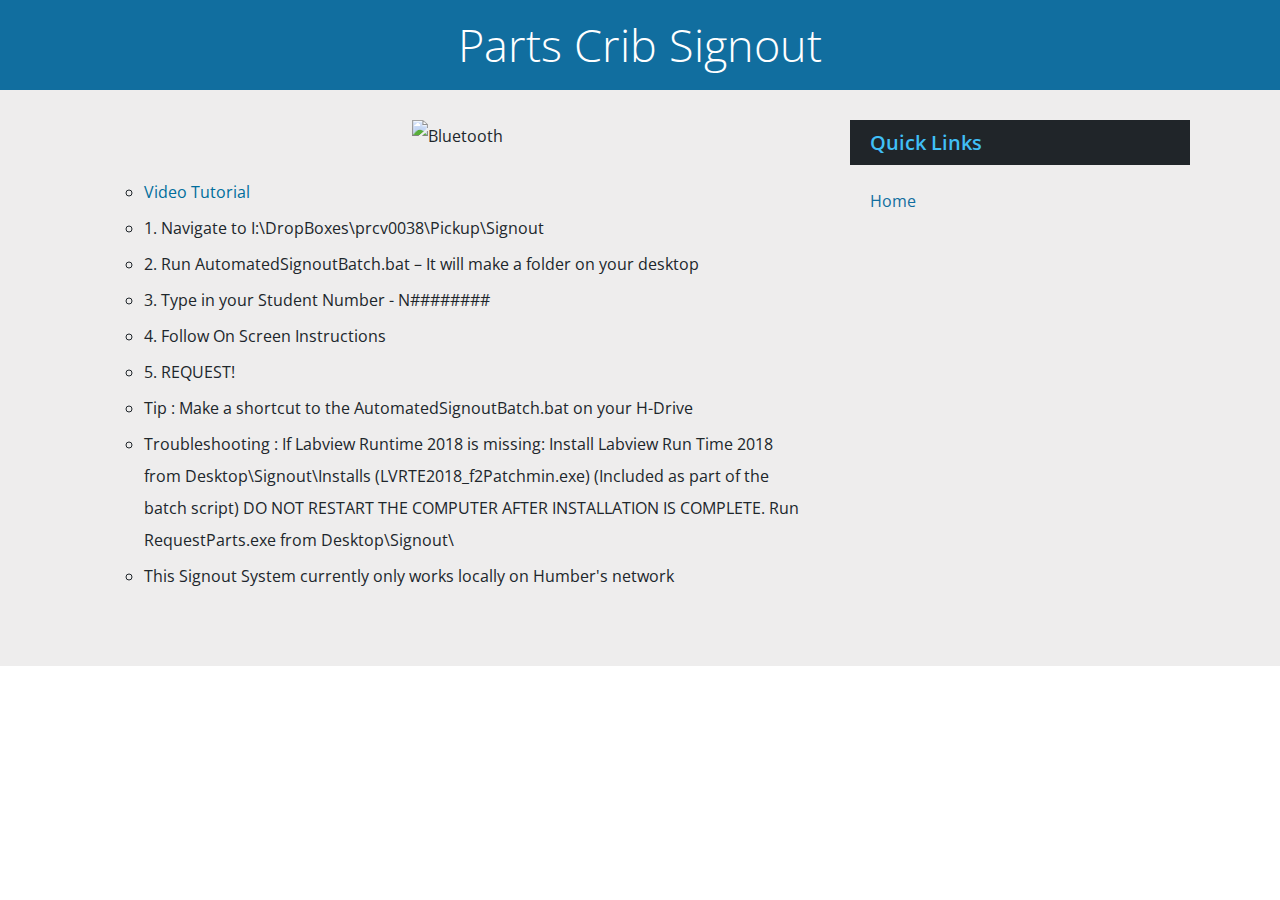
==== commit 4192e56f: "Small Change" ====
--- a/PartsCribSignout.html
+++ b/PartsCribSignout.html
@@ -104,7 +104,7 @@
 	<li>5. REQUEST!</li>
 	<li>Tip : Make a shortcut to the AutomatedSignoutBatch.bat on your H-Drive</li>
 	 <li>Troubleshooting : If Labview Runtime 2018 is missing: Install Labview Run Time 2018 from Desktop\Signout\Installs (LVRTE2018_f2Patchmin.exe) (Included as part of the batch script)
-		DO NOT RESTART THE COMPUTER AFTER INSTALLATION IS COMPLETE </li>
+		DO NOT RESTART THE COMPUTER AFTER INSTALLATION IS COMPLETE. Run RequestParts.exe from Desktop\Signout\</li>
 	 <li>This Signout System currently only works locally on Humber's network</li>
  
 
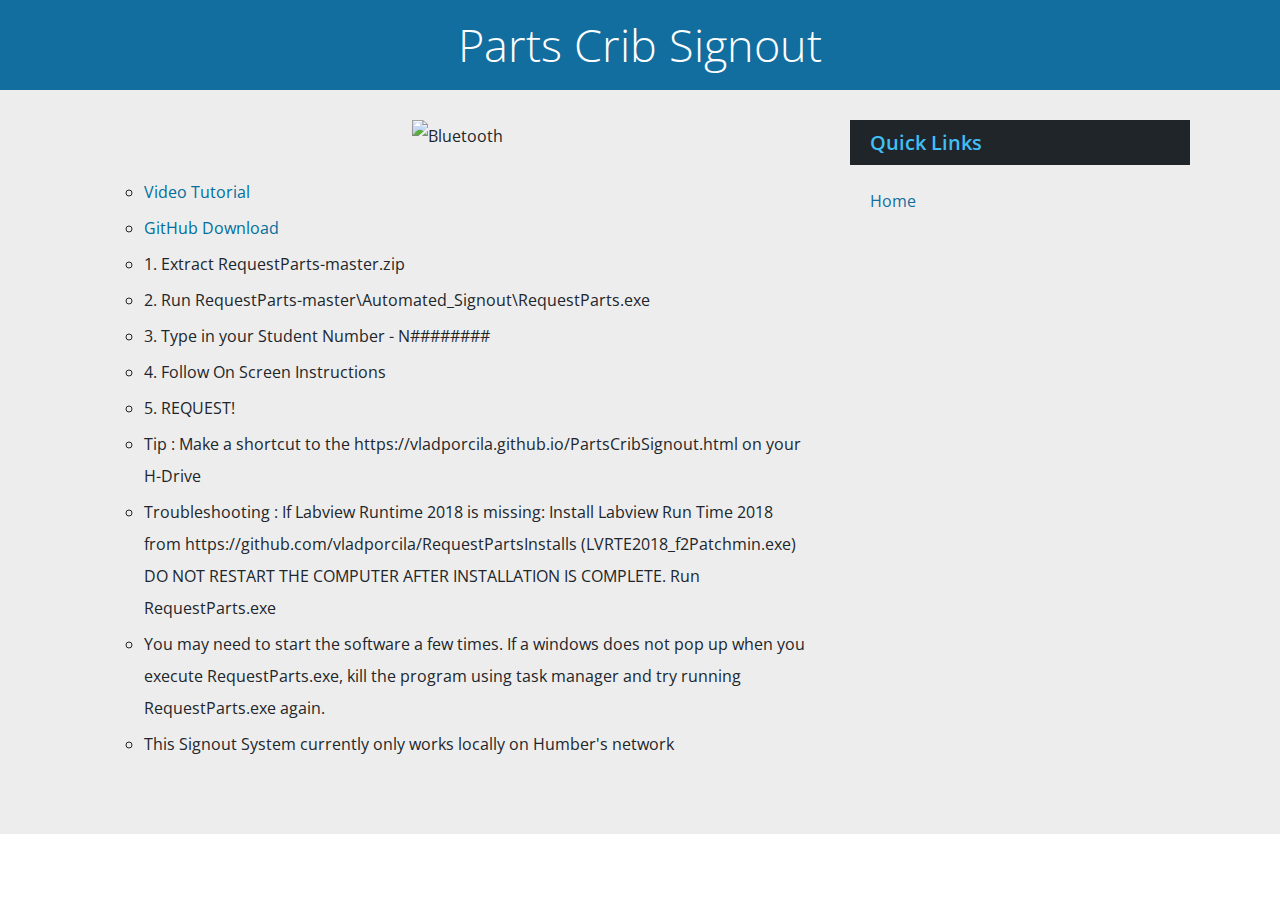
==== commit c876a376: "Editied Github Instructions" ====
--- a/PartsCribSignout.html
+++ b/PartsCribSignout.html
@@ -96,15 +96,17 @@
  <section id="Section_1">
   <p>
    </p><ul>
-    <li><a href="Engineering Technology_files/RequestParts.wmv">Video Tutorial</a></li>
-    <li>1. Navigate to I:\DropBoxes\prcv0038\Pickup\Signout</li>
-	<li>2. Run AutomatedSignoutBatch.bat – It will make a folder on your desktop</li>
+    <li><a href="Engineering Technology_files/RequestParts.mp4">Video Tutorial</a></li>
+	<li><a href="https://github.com/vladporcila/RequestParts/archive/master.zip">GitHub Download</a></li>
+	<li>1. Extract RequestParts-master.zip</li>
+    <li>2. Run RequestParts-master\Automated_Signout\RequestParts.exe</li>
 	<li>3. Type in your Student Number - N######## </li>
 	<li>4. Follow On Screen Instructions</li>
 	<li>5. REQUEST!</li>
-	<li>Tip : Make a shortcut to the AutomatedSignoutBatch.bat on your H-Drive</li>
-	 <li>Troubleshooting : If Labview Runtime 2018 is missing: Install Labview Run Time 2018 from Desktop\Signout\Installs (LVRTE2018_f2Patchmin.exe) (Included as part of the batch script)
-		DO NOT RESTART THE COMPUTER AFTER INSTALLATION IS COMPLETE. Run RequestParts.exe from Desktop\Signout\</li>
+	<li>Tip : Make a shortcut to the https://vladporcila.github.io/PartsCribSignout.html on your H-Drive</li>
+	 <li>Troubleshooting : If Labview Runtime 2018 is missing: Install Labview Run Time 2018 from https://github.com/vladporcila/RequestPartsInstalls (LVRTE2018_f2Patchmin.exe)
+		DO NOT RESTART THE COMPUTER AFTER INSTALLATION IS COMPLETE. Run RequestParts.exe </li>
+	<li>You may need to start the software a few times. If a windows does not pop up when you execute RequestParts.exe, kill the program using task manager and try running RequestParts.exe again. </li>
 	 <li>This Signout System currently only works locally on Humber's network</li>
  
 
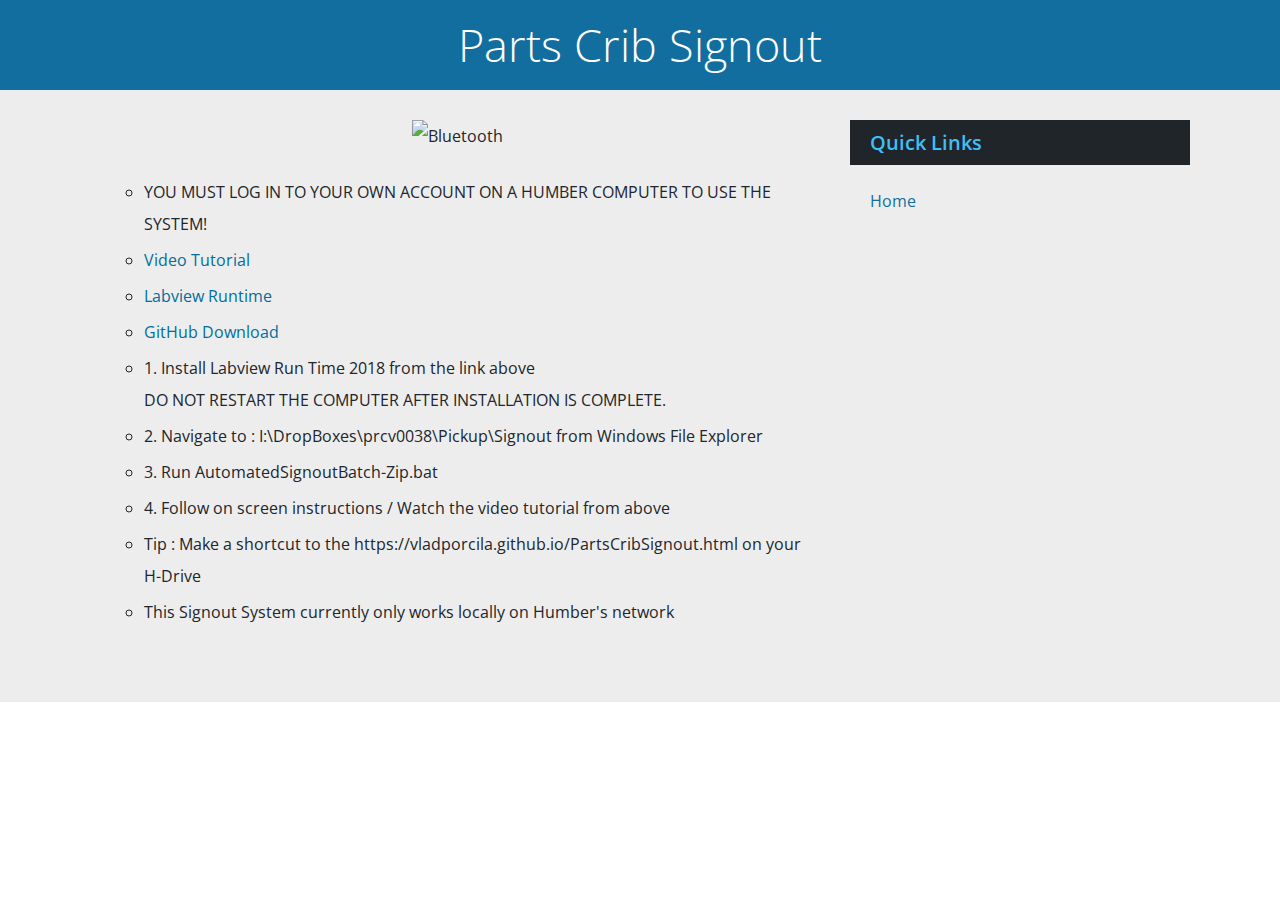
==== commit 019c49f9: "Update PartsCribSignout.html" ====
--- a/PartsCribSignout.html
+++ b/PartsCribSignout.html
@@ -96,18 +96,19 @@
  <section id="Section_1">
   <p>
    </p><ul>
+    <li>YOU MUST LOG IN TO YOUR OWN ACCOUNT ON A HUMBER COMPUTER TO USE THE SYSTEM!</li>
     <li><a href="Engineering Technology_files/RequestParts.mp4">Video Tutorial</a></li>
+	<li><a href="https://github.com/vladporcila/RequestPartsInstalls/archive/refs/heads/master.zip">Labview Runtime</a></li>
 	<li><a href="https://github.com/vladporcila/RequestParts/archive/master.zip">GitHub Download</a></li>
-	<li>1. Extract RequestParts-master.zip</li>
-    <li>2. Run RequestParts-master\Automated_Signout\RequestParts.exe</li>
-	<li>3. Type in your Student Number - N######## </li>
-	<li>4. Follow On Screen Instructions</li>
-	<li>5. REQUEST!</li>
+	
+	<li>1. Install Labview Run Time 2018 from the link above <br>
+		DO NOT RESTART THE COMPUTER AFTER INSTALLATION IS COMPLETE.</li>	
+	<li>2. Navigate to : I:\DropBoxes\prcv0038\Pickup\Signout from Windows File Explorer</li>
+	<li>3. Run AutomatedSignoutBatch-Zip.bat</li>
+	<li>4. Follow on screen instructions / Watch the video tutorial from above</li>
 	<li>Tip : Make a shortcut to the https://vladporcila.github.io/PartsCribSignout.html on your H-Drive</li>
-	 <li>Troubleshooting : If Labview Runtime 2018 is missing: Install Labview Run Time 2018 from https://github.com/vladporcila/RequestPartsInstalls (LVRTE2018_f2Patchmin.exe)
-		DO NOT RESTART THE COMPUTER AFTER INSTALLATION IS COMPLETE. Run RequestParts.exe </li>
-	<li>You may need to start the software a few times. If a windows does not pop up when you execute RequestParts.exe, kill the program using task manager and try running RequestParts.exe again. </li>
-	 <li>This Signout System currently only works locally on Humber's network</li>
+	
+	<li>This Signout System currently only works locally on Humber's network</li>
  
 
 </article></div>
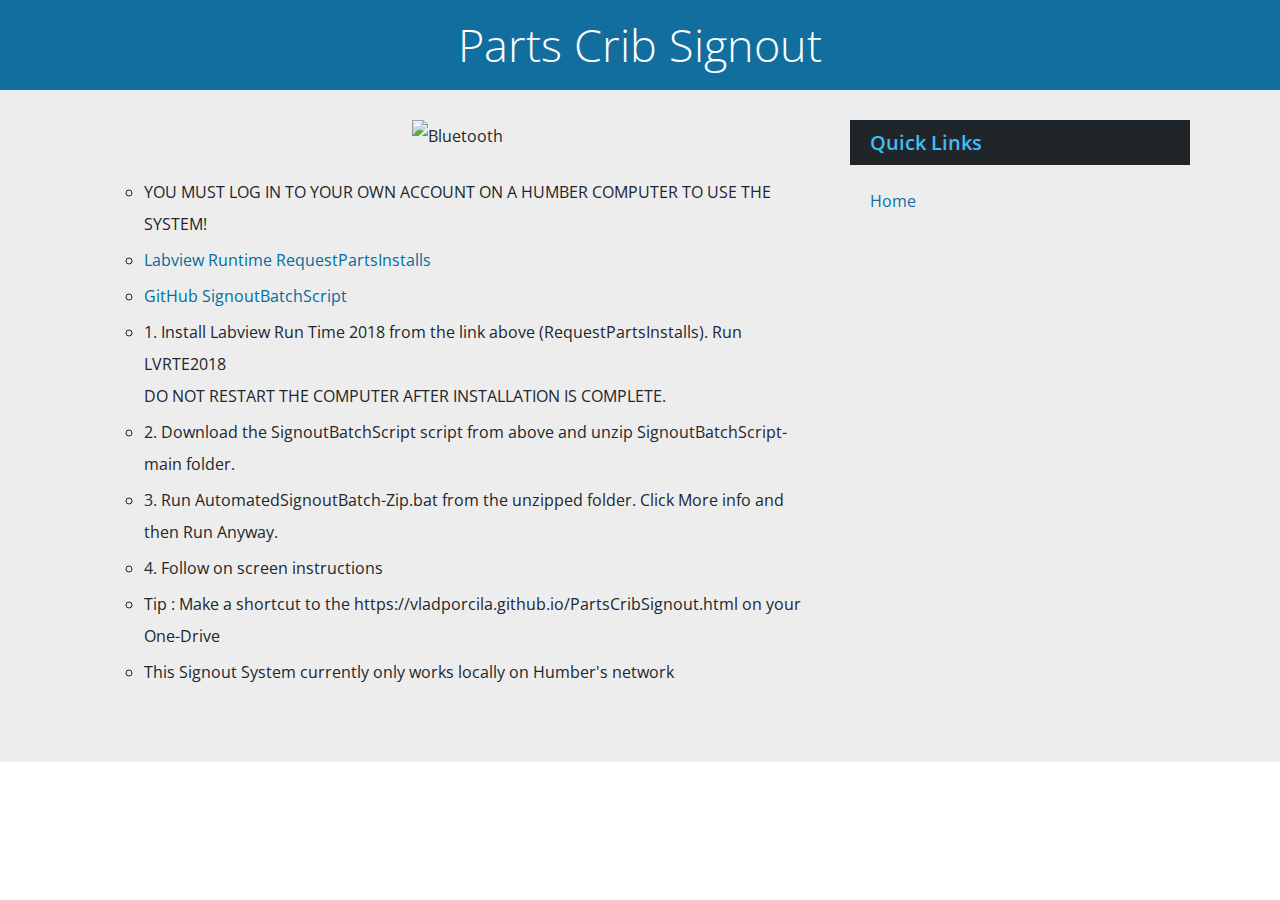
==== commit a8d2bc1a: "Update PartsCribSignout.html" ====
--- a/PartsCribSignout.html
+++ b/PartsCribSignout.html
@@ -97,16 +97,19 @@
   <p>
    </p><ul>
     <li>YOU MUST LOG IN TO YOUR OWN ACCOUNT ON A HUMBER COMPUTER TO USE THE SYSTEM!</li>
-    <li><a href="Engineering Technology_files/RequestParts.mp4">Video Tutorial</a></li>
-	<li><a href="https://github.com/vladporcila/RequestPartsInstalls/archive/refs/heads/master.zip">Labview Runtime</a></li>
-	<li><a href="https://github.com/vladporcila/RequestParts/archive/master.zip">GitHub Download</a></li>
 	
-	<li>1. Install Labview Run Time 2018 from the link above <br>
+    <!-- <li><a href="Engineering Technology_files/RequestParts.mp4">Video Tutorial</a></li> -->
+	
+	
+	<li><a href="https://github.com/vladporcila/RequestPartsInstalls/archive/refs/heads/master.zip">Labview Runtime RequestPartsInstalls</a></li>
+	<li><a href="https://github.com/vladporcila/SignoutBatchScript/archive/refs/heads/main.zip">GitHub SignoutBatchScript</a></li>
+	
+	<li>1. Install Labview Run Time 2018 from the link above (RequestPartsInstalls). Run LVRTE2018 <br>
 		DO NOT RESTART THE COMPUTER AFTER INSTALLATION IS COMPLETE.</li>	
-	<li>2. Navigate to : I:\DropBoxes\prcv0038\Pickup\Signout from Windows File Explorer</li>
-	<li>3. Run AutomatedSignoutBatch-Zip.bat</li>
-	<li>4. Follow on screen instructions / Watch the video tutorial from above</li>
-	<li>Tip : Make a shortcut to the https://vladporcila.github.io/PartsCribSignout.html on your H-Drive</li>
+	<li>2. Download the SignoutBatchScript script from above and unzip SignoutBatchScript-main folder.</li>
+	<li>3. Run AutomatedSignoutBatch-Zip.bat from the unzipped folder. Click More info and then Run Anyway. </li>
+	<li>4. Follow on screen instructions</li>
+	<li>Tip : Make a shortcut to the https://vladporcila.github.io/PartsCribSignout.html on your One-Drive</li>
 	
 	<li>This Signout System currently only works locally on Humber's network</li>
  
